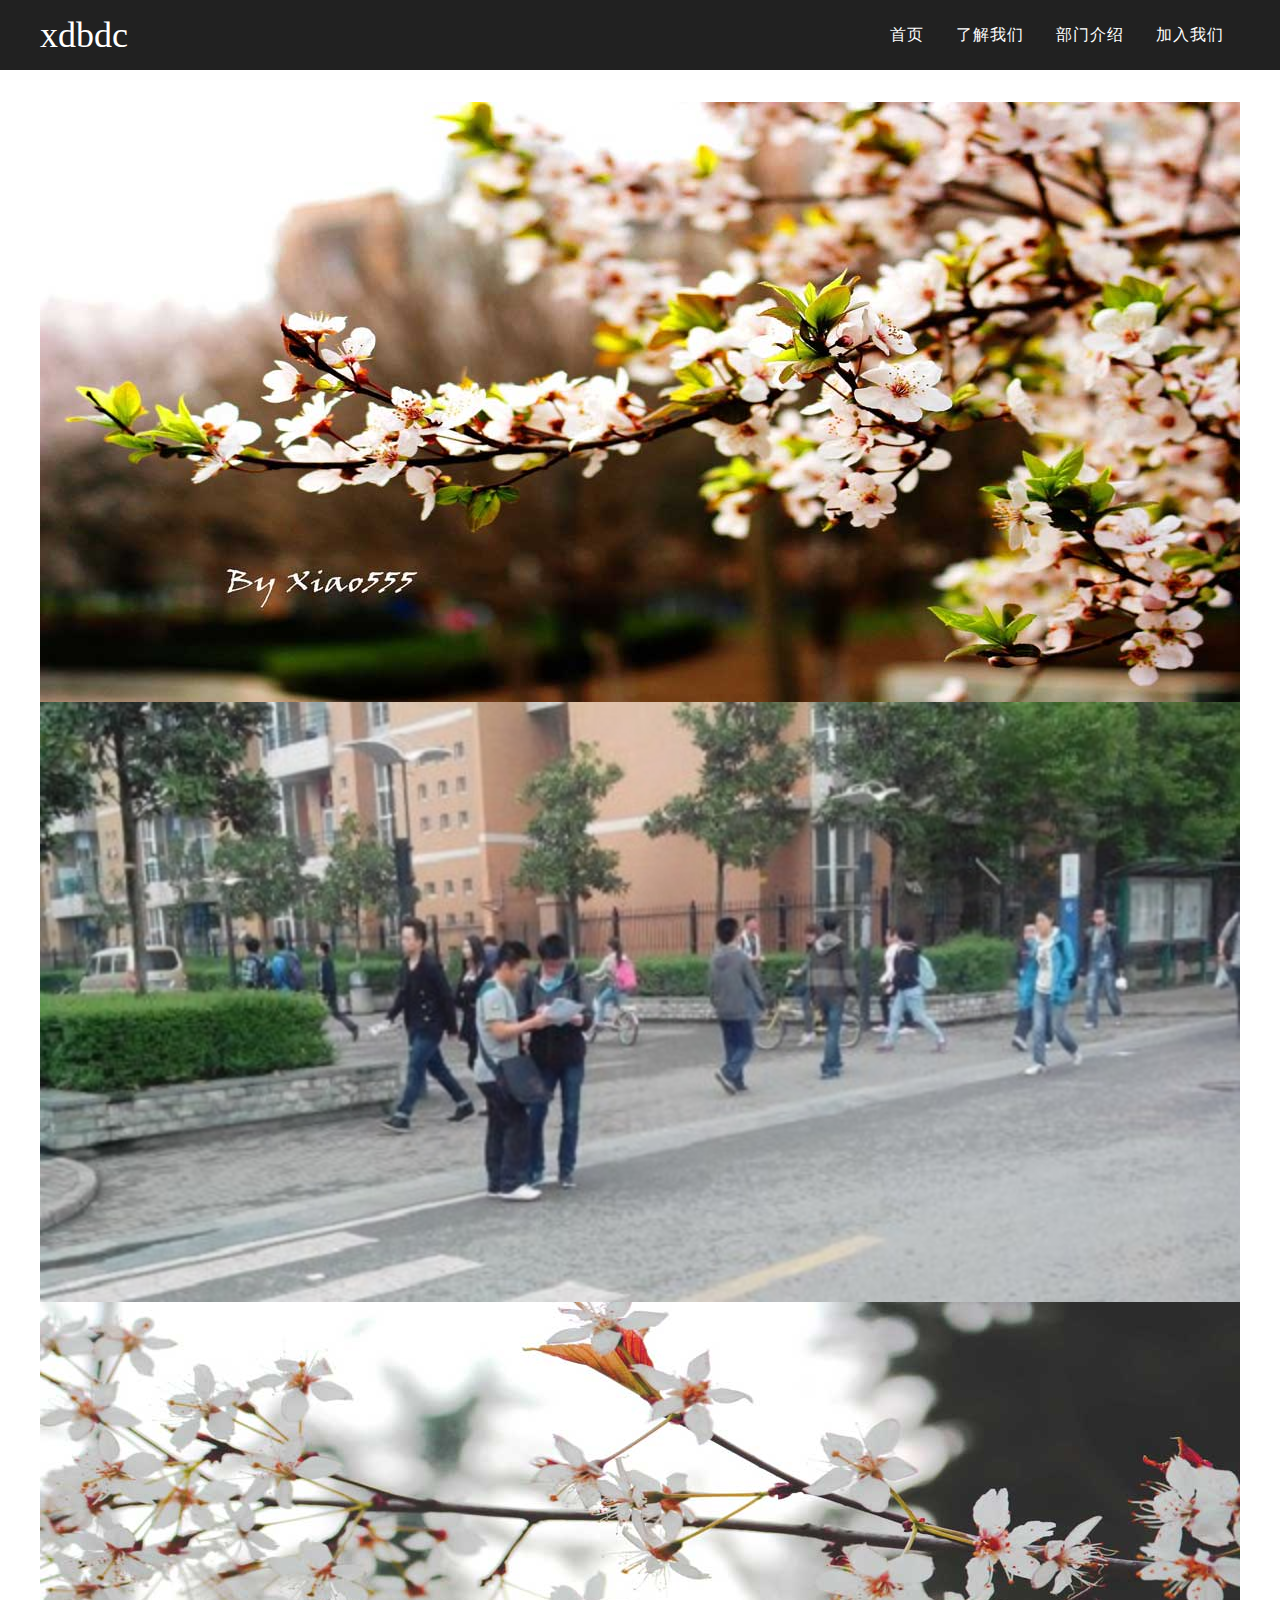
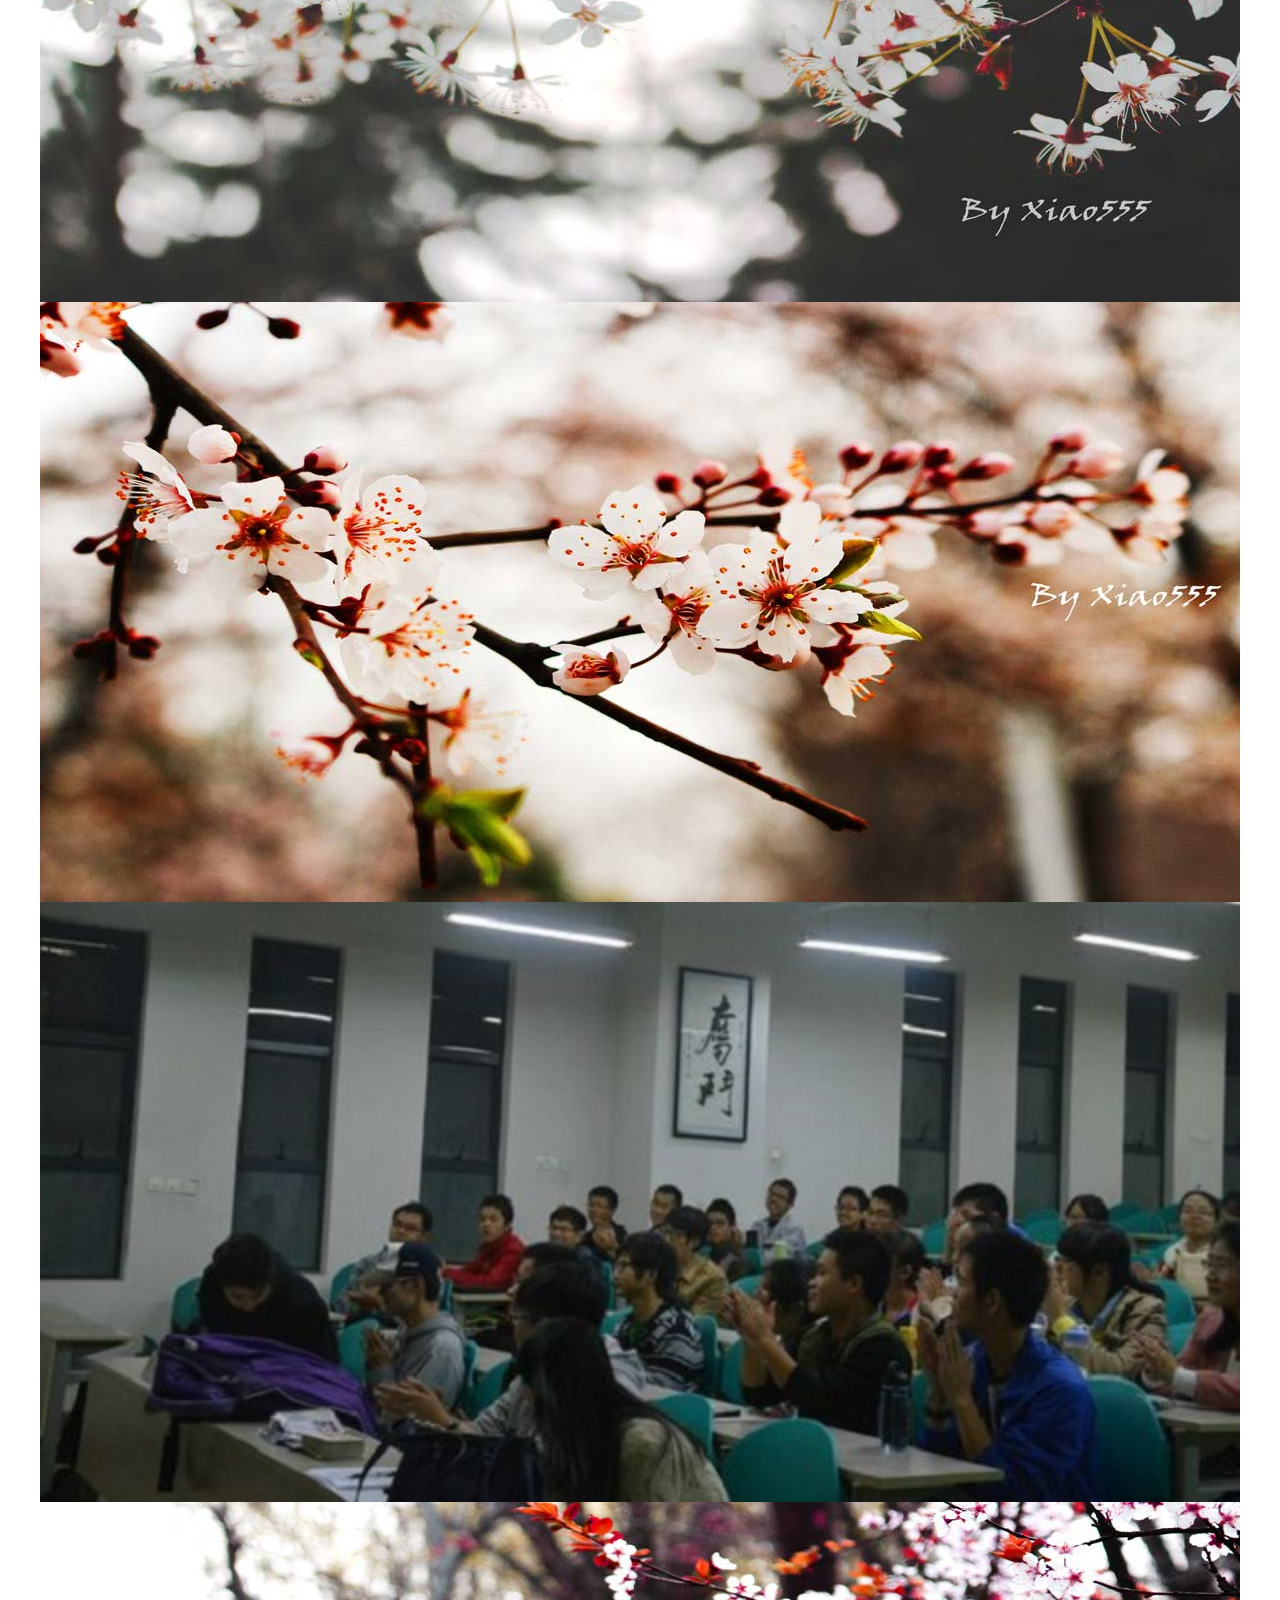
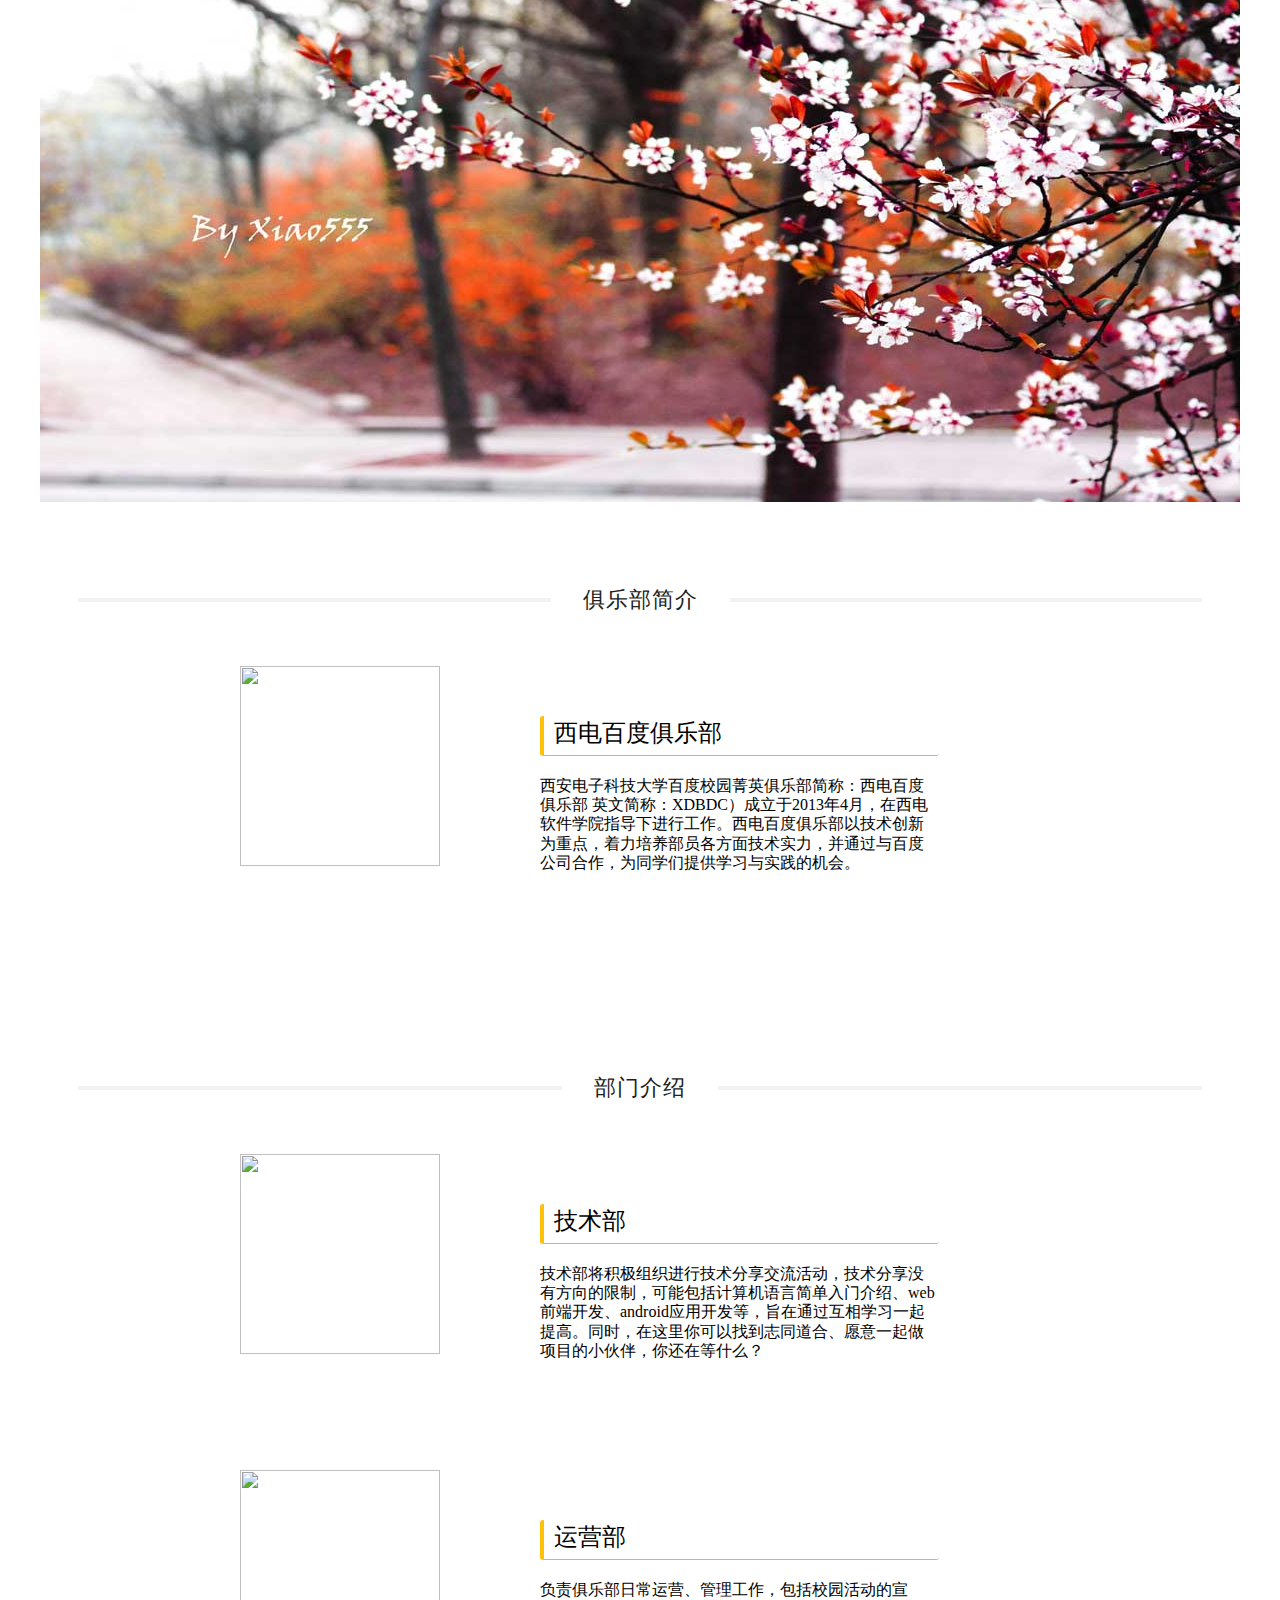
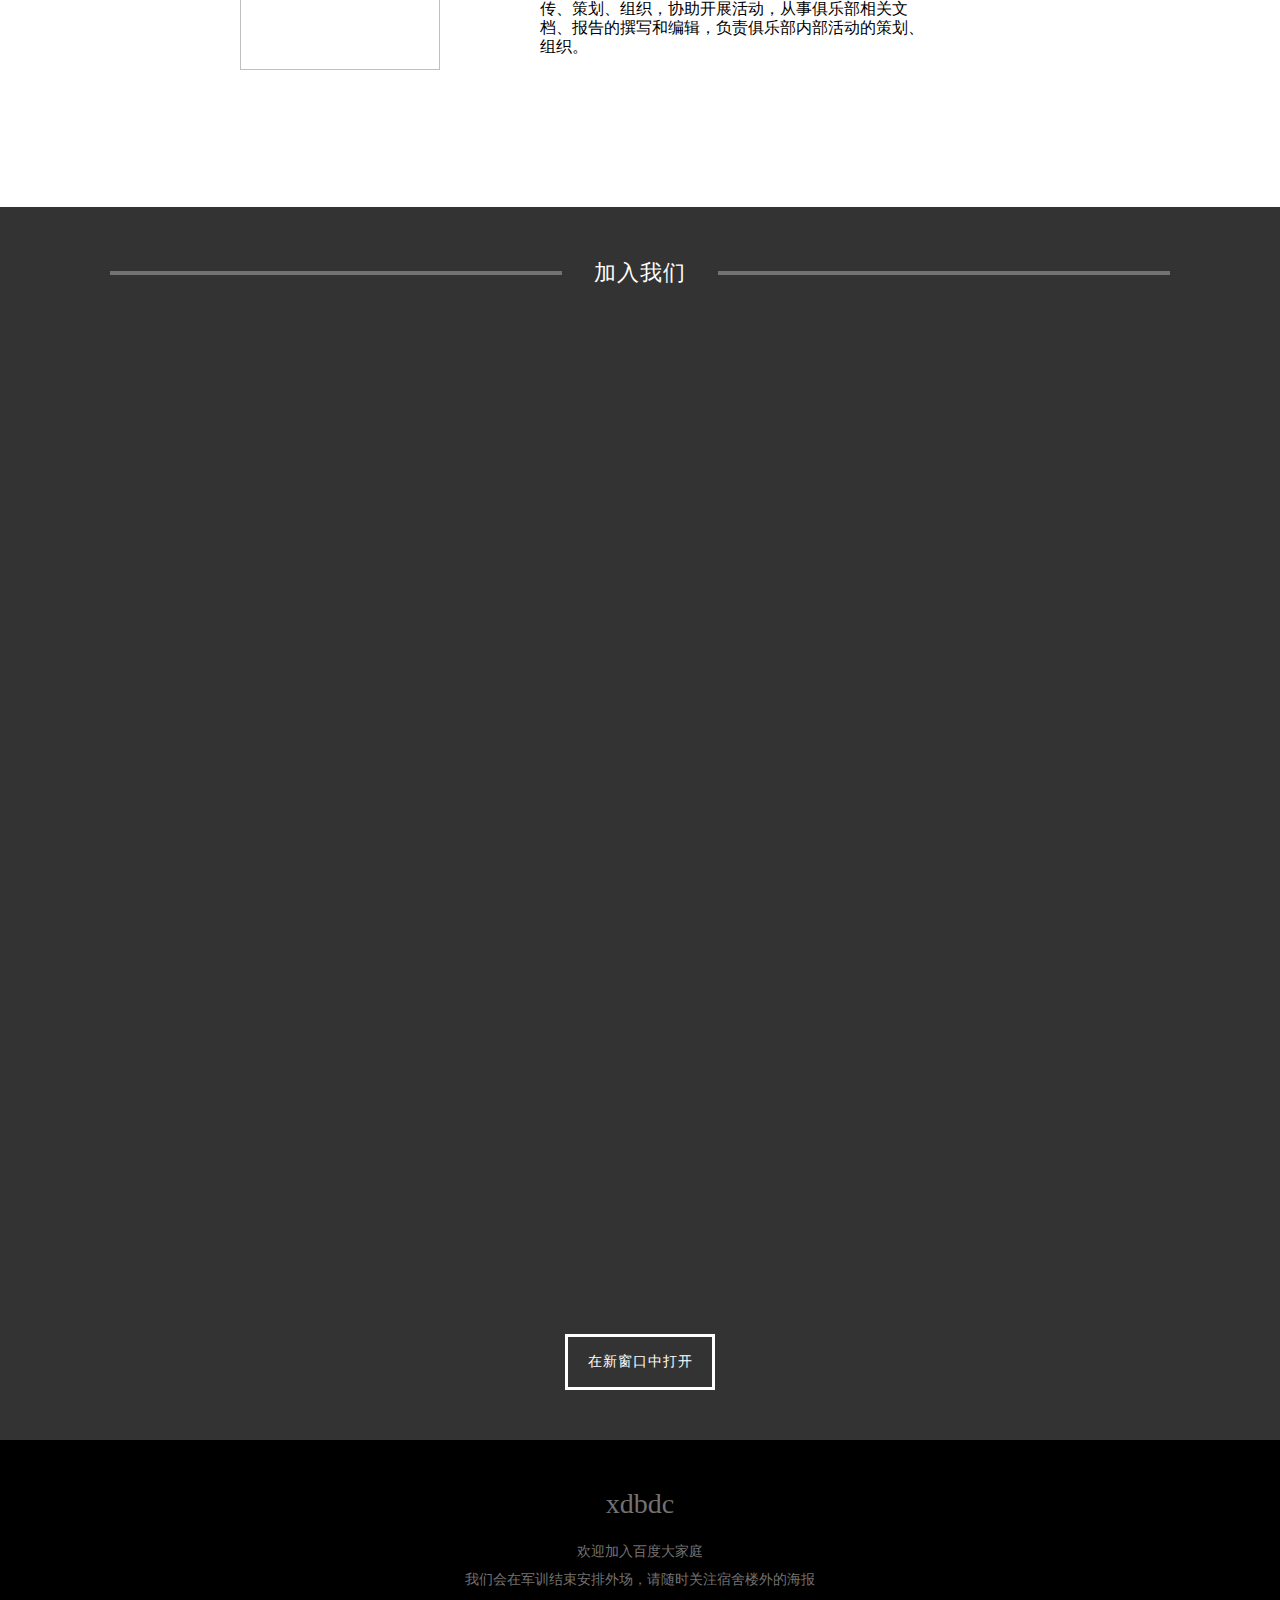
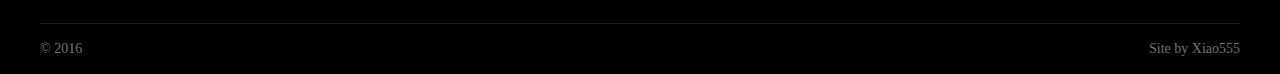
==== index.html @ b2551696 "test" ====
<!DOCTYPE html>
<html>
<head>
  <meta charset="utf-8">
  <meta name="viewport" content="width=device-width,initial-scale=1,maximum-scale=1,minimum-scale=1">
  <link href="https://fonts.googleapis.com/css?family=Oswald|Source+Sans+Pro:400,400i,700,700i" rel="stylesheet">
  <link rel="stylesheet" href="assets/style.css">
<script src="assets/jquery.min.js"></script>
</head>
<body class="home">
  <div class="wrapper">
    <header id="header">
  <div class="container clearfix">
    <i class="fa fa-bars" id="menu-toggle"></i>
    <div class="header-left fl clearfix">
      <a href="index.html" class="logo fl">
        <h2>xdbdc</h2>
      </a>
    </div>
    <div class="header-right fr">
      <nav class="main-menu fl">
        <ul class="clearfix">
        
          <li>
            <a href="index.html">首页</a>
          </li>
        
          <li>
            <a href="#intro">了解我们</a>
          </li>
        
          <li>
            <a href="#part">部门介绍</a>
          </li>
        
          <li>
            <a href="#join">加入我们</a>
          </li>
        
        </ul>
      </nav>
    </div>
  </div>
</header>
    
  
    <section id="home-hero" class="block">
      <div class="hero-container">
        <ul data-mode="fade" data-controls="false" data-auto="true">
          
            <li><img src="assets/data/slider_1.jpg" alt=""></li>
          
            <li><img src="assets/data/slider_2.jpg" alt=""></li>
          
            <li><img src="assets/data/slider_3.jpg" alt=""></li>
          
            <li><img src="assets/data/slider_4.jpg" alt=""></li>
          
            <li><img src="assets/data/slider_5.jpg" alt=""></li>
          
            <li><img src="assets/data/slider_6.jpg" alt=""></li>
          
            <li><img src="assets/data/slider_7.jpg" alt=""></li>
          
        </ul>
      </div>
    </section>
  
  
    <section id="intro">
      <div class="container">
        <h3 class="title"><span>俱乐部简介</span></h3>
        <div class="item">
          <img src="assets/images/logo.svg" alt="">
          <div class="text">
            <h4>西电百度俱乐部</h4>
            <p>西安电子科技大学百度校园菁英俱乐部简称：西电百度俱乐部 英文简称：XDBDC）成立于2013年4月，在西电软件学院指导下进行工作。西电百度俱乐部以技术创新为重点，着力培养部员各方面技术实力，并通过与百度公司合作，为同学们提供学习与实践的机会。</p>
          </div>
        </div>
      </div>
    </section>
  
  
    <section id="part" class="block">
      <div class="container">
        <h3 class="title"><span>部门介绍</span></h3>
        <div class="item">
          <img src="assets/images/part_1.jpg" alt="">
          <div class="text">
            <h4>技术部</h4>
            <p>技术部将积极组织进行技术分享交流活动，技术分享没有方向的限制，可能包括计算机语言简单入门介绍、web前端开发、android应用开发等，旨在通过互相学习一起提高。同时，在这里你可以找到志同道合、愿意一起做项目的小伙伴，你还在等什么？</p>
          </div>
        </div>
        <div class="item">
          <img src="assets/images/part_2.jpeg" alt="">
          <div class="text">
            <h4>运营部</h4>
            <p>负责俱乐部日常运营、管理工作，包括校园活动的宣传、策划、组织，协助开展活动，从事俱乐部相关文档、报告的撰写和编辑，负责俱乐部内部活动的策划、组织。</p>
          </div>
        </div>
      </div>
    </section>
  
  
    <section id="join" class="outer-block">
      <div class="container">
        <h3 class="title">
          <span class="white">加入我们</span>
        </h3>
        <iframe id="goldendata_form_HUELS1" src="https://jinshuju.net/f/HUELS1?background=white&banner=show&embedded=true" width="100%" frameborder=0 allowTransparency="true" height="991"></iframe>
        <button><a href="https://jinshuju.net/f/HUELS1" target="_blank">在新窗口中打开</a></button>
      </div>
    </section>
  

    <footer id="footer">
  <div class="footer-top">
    <div class="footer-middle">
      <a href="index.html" class="logo">xdbdc</a>
      欢迎加入百度大家庭 <br>我们会在军训结束安排外场，请随时关注宿舍楼外的海报
    </div>
    <div class="container">
      <div class="copyright clearfix">
        <div class="fl">
          © 2016 
        </div>
        <div class="fr">
          <a href="#" target="_blank">Site by Xiao555</a>
        </div>
      </div>
    </div>
  </div>
</footer>

<nav id="mobile-menu">
  <ul>
    
      <li class="menu-item">
        <a href="index.html" title="首页">首页</a>
        
      </li>
    
      <li class="menu-item">
        <a href="#intro" title="了解我们">了解我们</a>
        
      </li>
    
      <li class="menu-item">
        <a href="#part" title="部门介绍">部门介绍</a>
        
      </li>
    
      <li class="menu-item">
        <a href="#join" title="加入我们">加入我们</a>
        
      </li>
    
  </ul>
</nav>
  </div>
  <script src="assets/main.js"></script>
</body>
</html>
---- assets/style.css ----
.gold {
  color: #ffc107;
}
.purple {
  color: #4e42cc;
}
.dark-gray {
  color: #212121;
}
.gray {
  color: #727272;
}
.pale-gray {
  color: #f1f2f2;
}
.white {
  color: #fff;
}
.bg-gold {
  background-color: #ffc107;
}
.bg-purple {
  background-color: #4e42cc;
}
.bg-dark-gray {
  background-color: #212121;
}
.bg-gray {
  background-color: #727272;
}
.bg-pale-gray {
  background-color: #f1f2f2;
}
.caption {
  font-size: 14px;
  line-height: 18px;
}
@font-face {
  font-family: 'Corporate S';
  font-weight: 700;
  font-style: italic;
  src: url(static/de8474d314d0b4df4af454e95d6e009e.eot?#iefix) format('embedded-opentype'), url(static/b1103973f1064f4c0fa2ea797de1028c.woff) format('woff'), url(static/aaa81b161e9f74a77cdfb776da0bf2e1.ttf) format('truetype'), url(static/971e88f2b863d69119b842bb47eda521.svg#CorporateS-BoldItalic) format('svg');
}
@font-face {
  font-family: 'Corporate S';
  font-weight: 700;
  font-style: normal;
  src: url(static/ead3b5f259fa895d732da2e79f4614e3.eot?#iefix) format('embedded-opentype'), url(static/662875d84866cc5b17ce4a8110c3870c.woff) format('woff'), url(static/23917020766aaa3697242f7d72dbcbb5.ttf) format('truetype'), url(static/620ebd37d0d4339d26d59f2bc1345ffe.svg#CorporateS-Bold) format('svg');
}
@font-face {
  font-family: 'Corporate S';
  font-weight: 600;
  font-style: italic;
  src: url(static/dca9bfa7e4fc1e9cc88b2f2706fc7b06.eot?#iefix) format('embedded-opentype'), url(static/12f5267d2d731dc9270e5f16f03ed667.woff) format('woff'), url(static/5c399a973d7f7ef422c69f9696ddb32d.ttf) format('truetype'), url(static/341326c303ab94d7acf0c30629c05bc5.svg#CorporateS-DemiItalic) format('svg');
}
@font-face {
  font-family: 'Corporate S';
  font-weight: 600;
  font-style: normal;
  src: url(static/c0c698e06ee90b78a695800d0a072d8a.eot?#iefix) format('embedded-opentype'), url(static/7722b5bbb1848a57c3404ff40b20bc18.woff) format('woff'), url(static/d8f98ab483396589c973ae3809e383ac.ttf) format('truetype'), url(static/809c5e7a1a76c3702eca80597888da38.svg#CorporateS-Demi) format('svg');
}
@font-face {
  font-family: 'Corporate S';
  font-weight: 300;
  font-style: italic;
  src: url(static/340510cd42bc57b816c0bcbb0a3b3313.eot?#iefix) format('embedded-opentype'), url(static/e9d4aa6d81721a6892698a47017736e3.woff) format('woff'), url(static/57aeaf415eede725128392ef2be5fb33.ttf) format('truetype'), url(static/62d46f08c40dab1c35f86e60824209f6.svg#CorporateS-LightItalic) format('svg');
}
@font-face {
  font-family: 'Corporate S';
  font-weight: 300;
  font-style: normal;
  src: url(static/2f271a182c9ef6b237c0e4eea3629545.eot?#iefix) format('embedded-opentype'), url(static/a4fa2aacfa037bf746399ba3d3609f2f.woff) format('woff'), url(static/1ce0c9dab6f5c07e2b13d2b6b791a783.ttf) format('truetype'), url(static/5cf3aa0a003da0f807ec751cebee8c0f.svg#CorporateS-Light) format('svg');
}
@font-face {
  font-family: 'Corporate S';
  font-weight: 400;
  font-style: normal;
  src: url(static/d8dbfb3f2036f03084bebf7f60f4d305.eot?#iefix) format('embedded-opentype'), url(static/8fb856ac1cee696738219fb242d6cf29.woff) format('woff'), url(static/dac642753971ba9c3bfa0bb92caa1233.ttf) format('truetype'), url(static/e69be6f41e8c174c295d9faf62f25b37.svg#CorporateS-Regular) format('svg');
}
@font-face {
  font-family: 'Sansation';
  font-weight: 400;
  font-style: normal;
  src: url(static/fabb30f8a8c9903569399152d6e4e646.eot?#iefix) format('embedded-opentype'), url(static/03a59f5fc601db1ef1a49ec3d9603536.woff) format('woff'), url(static/b06ad7b83e55d7b3599a21635ab88644.ttf) format('truetype'), url(static/4d74f6391b6555581709675a0420fc20.svg#Sansation-Regular) format('svg');
}
@font-face {
  font-family: 'Sansation';
  font-weight: 700;
  font-style: normal;
  src: url(static/0fb56e11d1ca068cba01b42ae0f8144d.eot?#iefix) format('embedded-opentype'), url(static/17ccbbb67609c0f04256281467922bec.woff) format('woff'), url(static/37c961d1db011f138962a4c60f356346.ttf) format('truetype'), url(static/a5cc6e0555e8d904051033734b8bb50f.svg#Sansation-Bold) format('svg');
}
@font-face {
  font-family: 'Sansation';
  font-weight: 300;
  font-style: normal;
  src: url(static/b7e54e8b993a1053a81bfc429e7691ef.eot?#iefix) format('embedded-opentype'), url(static/2a12d8f1052759bfb5f935979ead01c7.woff) format('woff'), url(static/76d89f21a030d8bb911a341291e5fb7c.ttf) format('truetype'), url(static/87f40fe2f4e9d2a93f509318b6a93494.svg#Sansation-Light) format('svg');
}
@font-face {
  font-family: 'SourceSansPro';
  font-weight: 400;
  font-style: normal;
  src: url(static/f4e50e2dacfc8ea34333dba202be94c2.eot?#iefix) format('embedded-opentype'), url(static/de116c8228f4f475cd6edadda0c2f576.woff) format('woff'), url(static/ba6cad25afe01d394e830f548a7f94df.ttf) format('truetype'), url(static/b0718f66781abbfabb78a8fc6d8dcb37.svg#SourceSansPro-Regular) format('svg');
}
@font-face {
  font-family: 'SourceSansPro';
  font-weight: 700;
  font-style: normal;
  src: url(static/71685f44e557cbafb5c495eaf1a27f20.eot?#iefix) format('embedded-opentype'), url(static/54f2590c2ac000997e223ba867492320.woff) format('woff'), url(static/5c6c404eca1aa7c5951e05d7f2cf40eb.ttf) format('truetype'), url(static/3f5bc1d6ba355678c157fad45086b2ec.svg#SourceSansPro-Bold) format('svg');
}
@font-face {
  font-family: 'SourceSansPro';
  font-weight: 300;
  font-style: normal;
  src: url(static/cb618a0769bd92712ec6d8c064969b5c.eot?#iefix) format('embedded-opentype'), url(static/d3409dab7e5a2f4ecac8d57e59c6a50e.woff) format('woff'), url(static/b2e90cc01cdd1e2e6f214d5cb2ae5c26.ttf) format('truetype'), url(static/9b919c9f662045b2ebf9c4b16f7acca9.svg#SourceSansPro-Light) format('svg');
}
/*# sourceMappingURL=src/styles/stylus/fonts.css.map *//*!
 *  Font Awesome 4.6.3 by @davegandy - http://fontawesome.io - @fontawesome
 *  License - http://fontawesome.io/license (Font: SIL OFL 1.1, CSS: MIT License)
 */
/* FONT PATH
 * -------------------------- */
@font-face {
  font-family: 'FontAwesome';
  src: url(static/25a32416abee198dd821b0b17a198a8f.eot);
  src: url(static/25a32416abee198dd821b0b17a198a8f.eot?#iefix&v=4.6.3) format('embedded-opentype'), url(static/e6cf7c6ec7c2d6f670ae9d762604cb0b.woff2) format('woff2'), url(static/c8ddf1e5e5bf3682bc7bebf30f394148.woff) format('woff'), url(static/1dc35d25e61d819a9c357074014867ab.ttf) format('truetype'), url(static/d7c639084f684d66a1bc66855d193ed8.svg#fontawesomeregular) format('svg');
  font-weight: normal;
  font-style: normal;
}
.fa {
  display: inline-block;
  font: normal normal normal 14px/1 FontAwesome;
  font-size: inherit;
  text-rendering: auto;
  -webkit-font-smoothing: antialiased;
  -moz-osx-font-smoothing: grayscale;
}
/* makes the font 33% larger relative to the icon container */
.fa-lg {
  font-size: 1.33333333em;
  line-height: 0.75em;
  vertical-align: -15%;
}
.fa-2x {
  font-size: 2em;
}
.fa-3x {
  font-size: 3em;
}
.fa-4x {
  font-size: 4em;
}
.fa-5x {
  font-size: 5em;
}
.fa-fw {
  width: 1.28571429em;
  text-align: center;
}
.fa-ul {
  padding-left: 0;
  margin-left: 2.14285714em;
  list-style-type: none;
}
.fa-ul > li {
  position: relative;
}
.fa-li {
  position: absolute;
  left: -2.14285714em;
  width: 2.14285714em;
  top: 0.14285714em;
  text-align: center;
}
.fa-li.fa-lg {
  left: -1.85714286em;
}
.fa-border {
  padding: .2em .25em .15em;
  border: solid 0.08em #eeeeee;
  border-radius: .1em;
}
.fa-pull-left {
  float: left;
}
.fa-pull-right {
  float: right;
}
.fa.fa-pull-left {
  margin-right: .3em;
}
.fa.fa-pull-right {
  margin-left: .3em;
}
/* Deprecated as of 4.4.0 */
.pull-right {
  float: right;
}
.pull-left {
  float: left;
}
.fa.pull-left {
  margin-right: .3em;
}
.fa.pull-right {
  margin-left: .3em;
}
.fa-spin {
  -webkit-animation: fa-spin 2s infinite linear;
  animation: fa-spin 2s infinite linear;
}
.fa-pulse {
  -webkit-animation: fa-spin 1s infinite steps(8);
  animation: fa-spin 1s infinite steps(8);
}
@-webkit-keyframes fa-spin {
  0% {
    -webkit-transform: rotate(0deg);
    transform: rotate(0deg);
  }
  100% {
    -webkit-transform: rotate(359deg);
    transform: rotate(359deg);
  }
}
@keyframes fa-spin {
  0% {
    -webkit-transform: rotate(0deg);
    transform: rotate(0deg);
  }
  100% {
    -webkit-transform: rotate(359deg);
    transform: rotate(359deg);
  }
}
.fa-rotate-90 {
  -ms-filter: "progid:DXImageTransform.Microsoft.BasicImage(rotation=1)";
  -webkit-transform: rotate(90deg);
  -ms-transform: rotate(90deg);
  transform: rotate(90deg);
}
.fa-rotate-180 {
  -ms-filter: "progid:DXImageTransform.Microsoft.BasicImage(rotation=2)";
  -webkit-transform: rotate(180deg);
  -ms-transform: rotate(180deg);
  transform: rotate(180deg);
}
.fa-rotate-270 {
  -ms-filter: "progid:DXImageTransform.Microsoft.BasicImage(rotation=3)";
  -webkit-transform: rotate(270deg);
  -ms-transform: rotate(270deg);
  transform: rotate(270deg);
}
.fa-flip-horizontal {
  -ms-filter: "progid:DXImageTransform.Microsoft.BasicImage(rotation=0, mirror=1)";
  -webkit-transform: scale(-1, 1);
  -ms-transform: scale(-1, 1);
  transform: scale(-1, 1);
}
.fa-flip-vertical {
  -ms-filter: "progid:DXImageTransform.Microsoft.BasicImage(rotation=2, mirror=1)";
  -webkit-transform: scale(1, -1);
  -ms-transform: scale(1, -1);
  transform: scale(1, -1);
}
:root .fa-rotate-90,
:root .fa-rotate-180,
:root .fa-rotate-270,
:root .fa-flip-horizontal,
:root .fa-flip-vertical {
  filter: none;
}
.fa-stack {
  position: relative;
  display: inline-block;
  width: 2em;
  height: 2em;
  line-height: 2em;
  vertical-align: middle;
}
.fa-stack-1x,
.fa-stack-2x {
  position: absolute;
  left: 0;
  width: 100%;
  text-align: center;
}
.fa-stack-1x {
  line-height: inherit;
}
.fa-stack-2x {
  font-size: 2em;
}
.fa-inverse {
  color: #ffffff;
}
/* Font Awesome uses the Unicode Private Use Area (PUA) to ensure screen
   readers do not read off random characters that represent icons */
.fa-glass:before {
  content: "\F000";
}
.fa-music:before {
  content: "\F001";
}
.fa-search:before {
  content: "\F002";
}
.fa-envelope-o:before {
  content: "\F003";
}
.fa-heart:before {
  content: "\F004";
}
.fa-star:before {
  content: "\F005";
}
.fa-star-o:before {
  content: "\F006";
}
.fa-user:before {
  content: "\F007";
}
.fa-film:before {
  content: "\F008";
}
.fa-th-large:before {
  content: "\F009";
}
.fa-th:before {
  content: "\F00A";
}
.fa-th-list:before {
  content: "\F00B";
}
.fa-check:before {
  content: "\F00C";
}
.fa-remove:before,
.fa-close:before,
.fa-times:before {
  content: "\F00D";
}
.fa-search-plus:before {
  content: "\F00E";
}
.fa-search-minus:before {
  content: "\F010";
}
.fa-power-off:before {
  content: "\F011";
}
.fa-signal:before {
  content: "\F012";
}
.fa-gear:before,
.fa-cog:before {
  content: "\F013";
}
.fa-trash-o:before {
  content: "\F014";
}
.fa-home:before {
  content: "\F015";
}
.fa-file-o:before {
  content: "\F016";
}
.fa-clock-o:before {
  content: "\F017";
}
.fa-road:before {
  content: "\F018";
}
.fa-download:before {
  content: "\F019";
}
.fa-arrow-circle-o-down:before {
  content: "\F01A";
}
.fa-arrow-circle-o-up:before {
  content: "\F01B";
}
.fa-inbox:before {
  content: "\F01C";
}
.fa-play-circle-o:before {
  content: "\F01D";
}
.fa-rotate-right:before,
.fa-repeat:before {
  content: "\F01E";
}
.fa-refresh:before {
  content: "\F021";
}
.fa-list-alt:before {
  content: "\F022";
}
.fa-lock:before {
  content: "\F023";
}
.fa-flag:before {
  content: "\F024";
}
.fa-headphones:before {
  content: "\F025";
}
.fa-volume-off:before {
  content: "\F026";
}
.fa-volume-down:before {
  content: "\F027";
}
.fa-volume-up:before {
  content: "\F028";
}
.fa-qrcode:before {
  content: "\F029";
}
.fa-barcode:before {
  content: "\F02A";
}
.fa-tag:before {
  content: "\F02B";
}
.fa-tags:before {
  content: "\F02C";
}
.fa-book:before {
  content: "\F02D";
}
.fa-bookmark:before {
  content: "\F02E";
}
.fa-print:before {
  content: "\F02F";
}
.fa-camera:before {
  content: "\F030";
}
.fa-font:before {
  content: "\F031";
}
.fa-bold:before {
  content: "\F032";
}
.fa-italic:before {
  content: "\F033";
}
.fa-text-height:before {
  content: "\F034";
}
.fa-text-width:before {
  content: "\F035";
}
.fa-align-left:before {
  content: "\F036";
}
.fa-align-center:before {
  content: "\F037";
}
.fa-align-right:before {
  content: "\F038";
}
.fa-align-justify:before {
  content: "\F039";
}
.fa-list:before {
  content: "\F03A";
}
.fa-dedent:before,
.fa-outdent:before {
  content: "\F03B";
}
.fa-indent:before {
  content: "\F03C";
}
.fa-video-camera:before {
  content: "\F03D";
}
.fa-photo:before,
.fa-image:before,
.fa-picture-o:before {
  content: "\F03E";
}
.fa-pencil:before {
  content: "\F040";
}
.fa-map-marker:before {
  content: "\F041";
}
.fa-adjust:before {
  content: "\F042";
}
.fa-tint:before {
  content: "\F043";
}
.fa-edit:before,
.fa-pencil-square-o:before {
  content: "\F044";
}
.fa-share-square-o:before {
  content: "\F045";
}
.fa-check-square-o:before {
  content: "\F046";
}
.fa-arrows:before {
  content: "\F047";
}
.fa-step-backward:before {
  content: "\F048";
}
.fa-fast-backward:before {
  content: "\F049";
}
.fa-backward:before {
  content: "\F04A";
}
.fa-play:before {
  content: "\F04B";
}
.fa-pause:before {
  content: "\F04C";
}
.fa-stop:before {
  content: "\F04D";
}
.fa-forward:before {
  content: "\F04E";
}
.fa-fast-forward:before {
  content: "\F050";
}
.fa-step-forward:before {
  content: "\F051";
}
.fa-eject:before {
  content: "\F052";
}
.fa-chevron-left:before {
  content: "\F053";
}
.fa-chevron-right:before {
  content: "\F054";
}
.fa-plus-circle:before {
  content: "\F055";
}
.fa-minus-circle:before {
  content: "\F056";
}
.fa-times-circle:before {
  content: "\F057";
}
.fa-check-circle:before {
  content: "\F058";
}
.fa-question-circle:before {
  content: "\F059";
}
.fa-info-circle:before {
  content: "\F05A";
}
.fa-crosshairs:before {
  content: "\F05B";
}
.fa-times-circle-o:before {
  content: "\F05C";
}
.fa-check-circle-o:before {
  content: "\F05D";
}
.fa-ban:before {
  content: "\F05E";
}
.fa-arrow-left:before {
  content: "\F060";
}
.fa-arrow-right:before {
  content: "\F061";
}
.fa-arrow-up:before {
  content: "\F062";
}
.fa-arrow-down:before {
  content: "\F063";
}
.fa-mail-forward:before,
.fa-share:before {
  content: "\F064";
}
.fa-expand:before {
  content: "\F065";
}
.fa-compress:before {
  content: "\F066";
}
.fa-plus:before {
  content: "\F067";
}
.fa-minus:before {
  content: "\F068";
}
.fa-asterisk:before {
  content: "\F069";
}
.fa-exclamation-circle:before {
  content: "\F06A";
}
.fa-gift:before {
  content: "\F06B";
}
.fa-leaf:before {
  content: "\F06C";
}
.fa-fire:before {
  content: "\F06D";
}
.fa-eye:before {
  content: "\F06E";
}
.fa-eye-slash:before {
  content: "\F070";
}
.fa-warning:before,
.fa-exclamation-triangle:before {
  content: "\F071";
}
.fa-plane:before {
  content: "\F072";
}
.fa-calendar:before {
  content: "\F073";
}
.fa-random:before {
  content: "\F074";
}
.fa-comment:before {
  content: "\F075";
}
.fa-magnet:before {
  content: "\F076";
}
.fa-chevron-up:before {
  content: "\F077";
}
.fa-chevron-down:before {
  content: "\F078";
}
.fa-retweet:before {
  content: "\F079";
}
.fa-shopping-cart:before {
  content: "\F07A";
}
.fa-folder:before {
  content: "\F07B";
}
.fa-folder-open:before {
  content: "\F07C";
}
.fa-arrows-v:before {
  content: "\F07D";
}
.fa-arrows-h:before {
  content: "\F07E";
}
.fa-bar-chart-o:before,
.fa-bar-chart:before {
  content: "\F080";
}
.fa-twitter-square:before {
  content: "\F081";
}
.fa-facebook-square:before {
  content: "\F082";
}
.fa-camera-retro:before {
  content: "\F083";
}
.fa-key:before {
  content: "\F084";
}
.fa-gears:before,
.fa-cogs:before {
  content: "\F085";
}
.fa-comments:before {
  content: "\F086";
}
.fa-thumbs-o-up:before {
  content: "\F087";
}
.fa-thumbs-o-down:before {
  content: "\F088";
}
.fa-star-half:before {
  content: "\F089";
}
.fa-heart-o:before {
  content: "\F08A";
}
.fa-sign-out:before {
  content: "\F08B";
}
.fa-linkedin-square:before {
  content: "\F08C";
}
.fa-thumb-tack:before {
  content: "\F08D";
}
.fa-external-link:before {
  content: "\F08E";
}
.fa-sign-in:before {
  content: "\F090";
}
.fa-trophy:before {
  content: "\F091";
}
.fa-github-square:before {
  content: "\F092";
}
.fa-upload:before {
  content: "\F093";
}
.fa-lemon-o:before {
  content: "\F094";
}
.fa-phone:before {
  content: "\F095";
}
.fa-square-o:before {
  content: "\F096";
}
.fa-bookmark-o:before {
  content: "\F097";
}
.fa-phone-square:before {
  content: "\F098";
}
.fa-twitter:before {
  content: "\F099";
}
.fa-facebook-f:before,
.fa-facebook:before {
  content: "\F09A";
}
.fa-github:before {
  content: "\F09B";
}
.fa-unlock:before {
  content: "\F09C";
}
.fa-credit-card:before {
  content: "\F09D";
}
.fa-feed:before,
.fa-rss:before {
  content: "\F09E";
}
.fa-hdd-o:before {
  content: "\F0A0";
}
.fa-bullhorn:before {
  content: "\F0A1";
}
.fa-bell:before {
  content: "\F0F3";
}
.fa-certificate:before {
  content: "\F0A3";
}
.fa-hand-o-right:before {
  content: "\F0A4";
}
.fa-hand-o-left:before {
  content: "\F0A5";
}
.fa-hand-o-up:before {
  content: "\F0A6";
}
.fa-hand-o-down:before {
  content: "\F0A7";
}
.fa-arrow-circle-left:before {
  content: "\F0A8";
}
.fa-arrow-circle-right:before {
  content: "\F0A9";
}
.fa-arrow-circle-up:before {
  content: "\F0AA";
}
.fa-arrow-circle-down:before {
  content: "\F0AB";
}
.fa-globe:before {
  content: "\F0AC";
}
.fa-wrench:before {
  content: "\F0AD";
}
.fa-tasks:before {
  content: "\F0AE";
}
.fa-filter:before {
  content: "\F0B0";
}
.fa-briefcase:before {
  content: "\F0B1";
}
.fa-arrows-alt:before {
  content: "\F0B2";
}
.fa-group:before,
.fa-users:before {
  content: "\F0C0";
}
.fa-chain:before,
.fa-link:before {
  content: "\F0C1";
}
.fa-cloud:before {
  content: "\F0C2";
}
.fa-flask:before {
  content: "\F0C3";
}
.fa-cut:before,
.fa-scissors:before {
  content: "\F0C4";
}
.fa-copy:before,
.fa-files-o:before {
  content: "\F0C5";
}
.fa-paperclip:before {
  content: "\F0C6";
}
.fa-save:before,
.fa-floppy-o:before {
  content: "\F0C7";
}
.fa-square:before {
  content: "\F0C8";
}
.fa-navicon:before,
.fa-reorder:before,
.fa-bars:before {
  content: "\F0C9";
}
.fa-list-ul:before {
  content: "\F0CA";
}
.fa-list-ol:before {
  content: "\F0CB";
}
.fa-strikethrough:before {
  content: "\F0CC";
}
.fa-underline:before {
  content: "\F0CD";
}
.fa-table:before {
  content: "\F0CE";
}
.fa-magic:before {
  content: "\F0D0";
}
.fa-truck:before {
  content: "\F0D1";
}
.fa-pinterest:before {
  content: "\F0D2";
}
.fa-pinterest-square:before {
  content: "\F0D3";
}
.fa-google-plus-square:before {
  content: "\F0D4";
}
.fa-google-plus:before {
  content: "\F0D5";
}
.fa-money:before {
  content: "\F0D6";
}
.fa-caret-down:before {
  content: "\F0D7";
}
.fa-caret-up:before {
  content: "\F0D8";
}
.fa-caret-left:before {
  content: "\F0D9";
}
.fa-caret-right:before {
  content: "\F0DA";
}
.fa-columns:before {
  content: "\F0DB";
}
.fa-unsorted:before,
.fa-sort:before {
  content: "\F0DC";
}
.fa-sort-down:before,
.fa-sort-desc:before {
  content: "\F0DD";
}
.fa-sort-up:before,
.fa-sort-asc:before {
  content: "\F0DE";
}
.fa-envelope:before {
  content: "\F0E0";
}
.fa-linkedin:before {
  content: "\F0E1";
}
.fa-rotate-left:before,
.fa-undo:before {
  content: "\F0E2";
}
.fa-legal:before,
.fa-gavel:before {
  content: "\F0E3";
}
.fa-dashboard:before,
.fa-tachometer:before {
  content: "\F0E4";
}
.fa-comment-o:before {
  content: "\F0E5";
}
.fa-comments-o:before {
  content: "\F0E6";
}
.fa-flash:before,
.fa-bolt:before {
  content: "\F0E7";
}
.fa-sitemap:before {
  content: "\F0E8";
}
.fa-umbrella:before {
  content: "\F0E9";
}
.fa-paste:before,
.fa-clipboard:before {
  content: "\F0EA";
}
.fa-lightbulb-o:before {
  content: "\F0EB";
}
.fa-exchange:before {
  content: "\F0EC";
}
.fa-cloud-download:before {
  content: "\F0ED";
}
.fa-cloud-upload:before {
  content: "\F0EE";
}
.fa-user-md:before {
  content: "\F0F0";
}
.fa-stethoscope:before {
  content: "\F0F1";
}
.fa-suitcase:before {
  content: "\F0F2";
}
.fa-bell-o:before {
  content: "\F0A2";
}
.fa-coffee:before {
  content: "\F0F4";
}
.fa-cutlery:before {
  content: "\F0F5";
}
.fa-file-text-o:before {
  content: "\F0F6";
}
.fa-building-o:before {
  content: "\F0F7";
}
.fa-hospital-o:before {
  content: "\F0F8";
}
.fa-ambulance:before {
  content: "\F0F9";
}
.fa-medkit:before {
  content: "\F0FA";
}
.fa-fighter-jet:before {
  content: "\F0FB";
}
.fa-beer:before {
  content: "\F0FC";
}
.fa-h-square:before {
  content: "\F0FD";
}
.fa-plus-square:before {
  content: "\F0FE";
}
.fa-angle-double-left:before {
  content: "\F100";
}
.fa-angle-double-right:before {
  content: "\F101";
}
.fa-angle-double-up:before {
  content: "\F102";
}
.fa-angle-double-down:before {
  content: "\F103";
}
.fa-angle-left:before {
  content: "\F104";
}
.fa-angle-right:before {
  content: "\F105";
}
.fa-angle-up:before {
  content: "\F106";
}
.fa-angle-down:before {
  content: "\F107";
}
.fa-desktop:before {
  content: "\F108";
}
.fa-laptop:before {
  content: "\F109";
}
.fa-tablet:before {
  content: "\F10A";
}
.fa-mobile-phone:before,
.fa-mobile:before {
  content: "\F10B";
}
.fa-circle-o:before {
  content: "\F10C";
}
.fa-quote-left:before {
  content: "\F10D";
}
.fa-quote-right:before {
  content: "\F10E";
}
.fa-spinner:before {
  content: "\F110";
}
.fa-circle:before {
  content: "\F111";
}
.fa-mail-reply:before,
.fa-reply:before {
  content: "\F112";
}
.fa-github-alt:before {
  content: "\F113";
}
.fa-folder-o:before {
  content: "\F114";
}
.fa-folder-open-o:before {
  content: "\F115";
}
.fa-smile-o:before {
  content: "\F118";
}
.fa-frown-o:before {
  content: "\F119";
}
.fa-meh-o:before {
  content: "\F11A";
}
.fa-gamepad:before {
  content: "\F11B";
}
.fa-keyboard-o:before {
  content: "\F11C";
}
.fa-flag-o:before {
  content: "\F11D";
}
.fa-flag-checkered:before {
  content: "\F11E";
}
.fa-terminal:before {
  content: "\F120";
}
.fa-code:before {
  content: "\F121";
}
.fa-mail-reply-all:before,
.fa-reply-all:before {
  content: "\F122";
}
.fa-star-half-empty:before,
.fa-star-half-full:before,
.fa-star-half-o:before {
  content: "\F123";
}
.fa-location-arrow:before {
  content: "\F124";
}
.fa-crop:before {
  content: "\F125";
}
.fa-code-fork:before {
  content: "\F126";
}
.fa-unlink:before,
.fa-chain-broken:before {
  content: "\F127";
}
.fa-question:before {
  content: "\F128";
}
.fa-info:before {
  content: "\F129";
}
.fa-exclamation:before {
  content: "\F12A";
}
.fa-superscript:before {
  content: "\F12B";
}
.fa-subscript:before {
  content: "\F12C";
}
.fa-eraser:before {
  content: "\F12D";
}
.fa-puzzle-piece:before {
  content: "\F12E";
}
.fa-microphone:before {
  content: "\F130";
}
.fa-microphone-slash:before {
  content: "\F131";
}
.fa-shield:before {
  content: "\F132";
}
.fa-calendar-o:before {
  content: "\F133";
}
.fa-fire-extinguisher:before {
  content: "\F134";
}
.fa-rocket:before {
  content: "\F135";
}
.fa-maxcdn:before {
  content: "\F136";
}
.fa-chevron-circle-left:before {
  content: "\F137";
}
.fa-chevron-circle-right:before {
  content: "\F138";
}
.fa-chevron-circle-up:before {
  content: "\F139";
}
.fa-chevron-circle-down:before {
  content: "\F13A";
}
.fa-html5:before {
  content: "\F13B";
}
.fa-css3:before {
  content: "\F13C";
}
.fa-anchor:before {
  content: "\F13D";
}
.fa-unlock-alt:before {
  content: "\F13E";
}
.fa-bullseye:before {
  content: "\F140";
}
.fa-ellipsis-h:before {
  content: "\F141";
}
.fa-ellipsis-v:before {
  content: "\F142";
}
.fa-rss-square:before {
  content: "\F143";
}
.fa-play-circle:before {
  content: "\F144";
}
.fa-ticket:before {
  content: "\F145";
}
.fa-minus-square:before {
  content: "\F146";
}
.fa-minus-square-o:before {
  content: "\F147";
}
.fa-level-up:before {
  content: "\F148";
}
.fa-level-down:before {
  content: "\F149";
}
.fa-check-square:before {
  content: "\F14A";
}
.fa-pencil-square:before {
  content: "\F14B";
}
.fa-external-link-square:before {
  content: "\F14C";
}
.fa-share-square:before {
  content: "\F14D";
}
.fa-compass:before {
  content: "\F14E";
}
.fa-toggle-down:before,
.fa-caret-square-o-down:before {
  content: "\F150";
}
.fa-toggle-up:before,
.fa-caret-square-o-up:before {
  content: "\F151";
}
.fa-toggle-right:before,
.fa-caret-square-o-right:before {
  content: "\F152";
}
.fa-euro:before,
.fa-eur:before {
  content: "\F153";
}
.fa-gbp:before {
  content: "\F154";
}
.fa-dollar:before,
.fa-usd:before {
  content: "\F155";
}
.fa-rupee:before,
.fa-inr:before {
  content: "\F156";
}
.fa-cny:before,
.fa-rmb:before,
.fa-yen:before,
.fa-jpy:before {
  content: "\F157";
}
.fa-ruble:before,
.fa-rouble:before,
.fa-rub:before {
  content: "\F158";
}
.fa-won:before,
.fa-krw:before {
  content: "\F159";
}
.fa-bitcoin:before,
.fa-btc:before {
  content: "\F15A";
}
.fa-file:before {
  content: "\F15B";
}
.fa-file-text:before {
  content: "\F15C";
}
.fa-sort-alpha-asc:before {
  content: "\F15D";
}
.fa-sort-alpha-desc:before {
  content: "\F15E";
}
.fa-sort-amount-asc:before {
  content: "\F160";
}
.fa-sort-amount-desc:before {
  content: "\F161";
}
.fa-sort-numeric-asc:before {
  content: "\F162";
}
.fa-sort-numeric-desc:before {
  content: "\F163";
}
.fa-thumbs-up:before {
  content: "\F164";
}
.fa-thumbs-down:before {
  content: "\F165";
}
.fa-youtube-square:before {
  content: "\F166";
}
.fa-youtube:before {
  content: "\F167";
}
.fa-xing:before {
  content: "\F168";
}
.fa-xing-square:before {
  content: "\F169";
}
.fa-youtube-play:before {
  content: "\F16A";
}
.fa-dropbox:before {
  content: "\F16B";
}
.fa-stack-overflow:before {
  content: "\F16C";
}
.fa-instagram:before {
  content: "\F16D";
}
.fa-flickr:before {
  content: "\F16E";
}
.fa-adn:before {
  content: "\F170";
}
.fa-bitbucket:before {
  content: "\F171";
}
.fa-bitbucket-square:before {
  content: "\F172";
}
.fa-tumblr:before {
  content: "\F173";
}
.fa-tumblr-square:before {
  content: "\F174";
}
.fa-long-arrow-down:before {
  content: "\F175";
}
.fa-long-arrow-up:before {
  content: "\F176";
}
.fa-long-arrow-left:before {
  content: "\F177";
}
.fa-long-arrow-right:before {
  content: "\F178";
}
.fa-apple:before {
  content: "\F179";
}
.fa-windows:before {
  content: "\F17A";
}
.fa-android:before {
  content: "\F17B";
}
.fa-linux:before {
  content: "\F17C";
}
.fa-dribbble:before {
  content: "\F17D";
}
.fa-skype:before {
  content: "\F17E";
}
.fa-foursquare:before {
  content: "\F180";
}
.fa-trello:before {
  content: "\F181";
}
.fa-female:before {
  content: "\F182";
}
.fa-male:before {
  content: "\F183";
}
.fa-gittip:before,
.fa-gratipay:before {
  content: "\F184";
}
.fa-sun-o:before {
  content: "\F185";
}
.fa-moon-o:before {
  content: "\F186";
}
.fa-archive:before {
  content: "\F187";
}
.fa-bug:before {
  content: "\F188";
}
.fa-vk:before {
  content: "\F189";
}
.fa-weibo:before {
  content: "\F18A";
}
.fa-renren:before {
  content: "\F18B";
}
.fa-pagelines:before {
  content: "\F18C";
}
.fa-stack-exchange:before {
  content: "\F18D";
}
.fa-arrow-circle-o-right:before {
  content: "\F18E";
}
.fa-arrow-circle-o-left:before {
  content: "\F190";
}
.fa-toggle-left:before,
.fa-caret-square-o-left:before {
  content: "\F191";
}
.fa-dot-circle-o:before {
  content: "\F192";
}
.fa-wheelchair:before {
  content: "\F193";
}
.fa-vimeo-square:before {
  content: "\F194";
}
.fa-turkish-lira:before,
.fa-try:before {
  content: "\F195";
}
.fa-plus-square-o:before {
  content: "\F196";
}
.fa-space-shuttle:before {
  content: "\F197";
}
.fa-slack:before {
  content: "\F198";
}
.fa-envelope-square:before {
  content: "\F199";
}
.fa-wordpress:before {
  content: "\F19A";
}
.fa-openid:before {
  content: "\F19B";
}
.fa-institution:before,
.fa-bank:before,
.fa-university:before {
  content: "\F19C";
}
.fa-mortar-board:before,
.fa-graduation-cap:before {
  content: "\F19D";
}
.fa-yahoo:before {
  content: "\F19E";
}
.fa-google:before {
  content: "\F1A0";
}
.fa-reddit:before {
  content: "\F1A1";
}
.fa-reddit-square:before {
  content: "\F1A2";
}
.fa-stumbleupon-circle:before {
  content: "\F1A3";
}
.fa-stumbleupon:before {
  content: "\F1A4";
}
.fa-delicious:before {
  content: "\F1A5";
}
.fa-digg:before {
  content: "\F1A6";
}
.fa-pied-piper-pp:before {
  content: "\F1A7";
}
.fa-pied-piper-alt:before {
  content: "\F1A8";
}
.fa-drupal:before {
  content: "\F1A9";
}
.fa-joomla:before {
  content: "\F1AA";
}
.fa-language:before {
  content: "\F1AB";
}
.fa-fax:before {
  content: "\F1AC";
}
.fa-building:before {
  content: "\F1AD";
}
.fa-child:before {
  content: "\F1AE";
}
.fa-paw:before {
  content: "\F1B0";
}
.fa-spoon:before {
  content: "\F1B1";
}
.fa-cube:before {
  content: "\F1B2";
}
.fa-cubes:before {
  content: "\F1B3";
}
.fa-behance:before {
  content: "\F1B4";
}
.fa-behance-square:before {
  content: "\F1B5";
}
.fa-steam:before {
  content: "\F1B6";
}
.fa-steam-square:before {
  content: "\F1B7";
}
.fa-recycle:before {
  content: "\F1B8";
}
.fa-automobile:before,
.fa-car:before {
  content: "\F1B9";
}
.fa-cab:before,
.fa-taxi:before {
  content: "\F1BA";
}
.fa-tree:before {
  content: "\F1BB";
}
.fa-spotify:before {
  content: "\F1BC";
}
.fa-deviantart:before {
  content: "\F1BD";
}
.fa-soundcloud:before {
  content: "\F1BE";
}
.fa-database:before {
  content: "\F1C0";
}
.fa-file-pdf-o:before {
  content: "\F1C1";
}
.fa-file-word-o:before {
  content: "\F1C2";
}
.fa-file-excel-o:before {
  content: "\F1C3";
}
.fa-file-powerpoint-o:before {
  content: "\F1C4";
}
.fa-file-photo-o:before,
.fa-file-picture-o:before,
.fa-file-image-o:before {
  content: "\F1C5";
}
.fa-file-zip-o:before,
.fa-file-archive-o:before {
  content: "\F1C6";
}
.fa-file-sound-o:before,
.fa-file-audio-o:before {
  content: "\F1C7";
}
.fa-file-movie-o:before,
.fa-file-video-o:before {
  content: "\F1C8";
}
.fa-file-code-o:before {
  content: "\F1C9";
}
.fa-vine:before {
  content: "\F1CA";
}
.fa-codepen:before {
  content: "\F1CB";
}
.fa-jsfiddle:before {
  content: "\F1CC";
}
.fa-life-bouy:before,
.fa-life-buoy:before,
.fa-life-saver:before,
.fa-support:before,
.fa-life-ring:before {
  content: "\F1CD";
}
.fa-circle-o-notch:before {
  content: "\F1CE";
}
.fa-ra:before,
.fa-resistance:before,
.fa-rebel:before {
  content: "\F1D0";
}
.fa-ge:before,
.fa-empire:before {
  content: "\F1D1";
}
.fa-git-square:before {
  content: "\F1D2";
}
.fa-git:before {
  content: "\F1D3";
}
.fa-y-combinator-square:before,
.fa-yc-square:before,
.fa-hacker-news:before {
  content: "\F1D4";
}
.fa-tencent-weibo:before {
  content: "\F1D5";
}
.fa-qq:before {
  content: "\F1D6";
}
.fa-wechat:before,
.fa-weixin:before {
  content: "\F1D7";
}
.fa-send:before,
.fa-paper-plane:before {
  content: "\F1D8";
}
.fa-send-o:before,
.fa-paper-plane-o:before {
  content: "\F1D9";
}
.fa-history:before {
  content: "\F1DA";
}
.fa-circle-thin:before {
  content: "\F1DB";
}
.fa-header:before {
  content: "\F1DC";
}
.fa-paragraph:before {
  content: "\F1DD";
}
.fa-sliders:before {
  content: "\F1DE";
}
.fa-share-alt:before {
  content: "\F1E0";
}
.fa-share-alt-square:before {
  content: "\F1E1";
}
.fa-bomb:before {
  content: "\F1E2";
}
.fa-soccer-ball-o:before,
.fa-futbol-o:before {
  content: "\F1E3";
}
.fa-tty:before {
  content: "\F1E4";
}
.fa-binoculars:before {
  content: "\F1E5";
}
.fa-plug:before {
  content: "\F1E6";
}
.fa-slideshare:before {
  content: "\F1E7";
}
.fa-twitch:before {
  content: "\F1E8";
}
.fa-yelp:before {
  content: "\F1E9";
}
.fa-newspaper-o:before {
  content: "\F1EA";
}
.fa-wifi:before {
  content: "\F1EB";
}
.fa-calculator:before {
  content: "\F1EC";
}
.fa-paypal:before {
  content: "\F1ED";
}
.fa-google-wallet:before {
  content: "\F1EE";
}
.fa-cc-visa:before {
  content: "\F1F0";
}
.fa-cc-mastercard:before {
  content: "\F1F1";
}
.fa-cc-discover:before {
  content: "\F1F2";
}
.fa-cc-amex:before {
  content: "\F1F3";
}
.fa-cc-paypal:before {
  content: "\F1F4";
}
.fa-cc-stripe:before {
  content: "\F1F5";
}
.fa-bell-slash:before {
  content: "\F1F6";
}
.fa-bell-slash-o:before {
  content: "\F1F7";
}
.fa-trash:before {
  content: "\F1F8";
}
.fa-copyright:before {
  content: "\F1F9";
}
.fa-at:before {
  content: "\F1FA";
}
.fa-eyedropper:before {
  content: "\F1FB";
}
.fa-paint-brush:before {
  content: "\F1FC";
}
.fa-birthday-cake:before {
  content: "\F1FD";
}
.fa-area-chart:before {
  content: "\F1FE";
}
.fa-pie-chart:before {
  content: "\F200";
}
.fa-line-chart:before {
  content: "\F201";
}
.fa-lastfm:before {
  content: "\F202";
}
.fa-lastfm-square:before {
  content: "\F203";
}
.fa-toggle-off:before {
  content: "\F204";
}
.fa-toggle-on:before {
  content: "\F205";
}
.fa-bicycle:before {
  content: "\F206";
}
.fa-bus:before {
  content: "\F207";
}
.fa-ioxhost:before {
  content: "\F208";
}
.fa-angellist:before {
  content: "\F209";
}
.fa-cc:before {
  content: "\F20A";
}
.fa-shekel:before,
.fa-sheqel:before,
.fa-ils:before {
  content: "\F20B";
}
.fa-meanpath:before {
  content: "\F20C";
}
.fa-buysellads:before {
  content: "\F20D";
}
.fa-connectdevelop:before {
  content: "\F20E";
}
.fa-dashcube:before {
  content: "\F210";
}
.fa-forumbee:before {
  content: "\F211";
}
.fa-leanpub:before {
  content: "\F212";
}
.fa-sellsy:before {
  content: "\F213";
}
.fa-shirtsinbulk:before {
  content: "\F214";
}
.fa-simplybuilt:before {
  content: "\F215";
}
.fa-skyatlas:before {
  content: "\F216";
}
.fa-cart-plus:before {
  content: "\F217";
}
.fa-cart-arrow-down:before {
  content: "\F218";
}
.fa-diamond:before {
  content: "\F219";
}
.fa-ship:before {
  content: "\F21A";
}
.fa-user-secret:before {
  content: "\F21B";
}
.fa-motorcycle:before {
  content: "\F21C";
}
.fa-street-view:before {
  content: "\F21D";
}
.fa-heartbeat:before {
  content: "\F21E";
}
.fa-venus:before {
  content: "\F221";
}
.fa-mars:before {
  content: "\F222";
}
.fa-mercury:before {
  content: "\F223";
}
.fa-intersex:before,
.fa-transgender:before {
  content: "\F224";
}
.fa-transgender-alt:before {
  content: "\F225";
}
.fa-venus-double:before {
  content: "\F226";
}
.fa-mars-double:before {
  content: "\F227";
}
.fa-venus-mars:before {
  content: "\F228";
}
.fa-mars-stroke:before {
  content: "\F229";
}
.fa-mars-stroke-v:before {
  content: "\F22A";
}
.fa-mars-stroke-h:before {
  content: "\F22B";
}
.fa-neuter:before {
  content: "\F22C";
}
.fa-genderless:before {
  content: "\F22D";
}
.fa-facebook-official:before {
  content: "\F230";
}
.fa-pinterest-p:before {
  content: "\F231";
}
.fa-whatsapp:before {
  content: "\F232";
}
.fa-server:before {
  content: "\F233";
}
.fa-user-plus:before {
  content: "\F234";
}
.fa-user-times:before {
  content: "\F235";
}
.fa-hotel:before,
.fa-bed:before {
  content: "\F236";
}
.fa-viacoin:before {
  content: "\F237";
}
.fa-train:before {
  content: "\F238";
}
.fa-subway:before {
  content: "\F239";
}
.fa-medium:before {
  content: "\F23A";
}
.fa-yc:before,
.fa-y-combinator:before {
  content: "\F23B";
}
.fa-optin-monster:before {
  content: "\F23C";
}
.fa-opencart:before {
  content: "\F23D";
}
.fa-expeditedssl:before {
  content: "\F23E";
}
.fa-battery-4:before,
.fa-battery-full:before {
  content: "\F240";
}
.fa-battery-3:before,
.fa-battery-three-quarters:before {
  content: "\F241";
}
.fa-battery-2:before,
.fa-battery-half:before {
  content: "\F242";
}
.fa-battery-1:before,
.fa-battery-quarter:before {
  content: "\F243";
}
.fa-battery-0:before,
.fa-battery-empty:before {
  content: "\F244";
}
.fa-mouse-pointer:before {
  content: "\F245";
}
.fa-i-cursor:before {
  content: "\F246";
}
.fa-object-group:before {
  content: "\F247";
}
.fa-object-ungroup:before {
  content: "\F248";
}
.fa-sticky-note:before {
  content: "\F249";
}
.fa-sticky-note-o:before {
  content: "\F24A";
}
.fa-cc-jcb:before {
  content: "\F24B";
}
.fa-cc-diners-club:before {
  content: "\F24C";
}
.fa-clone:before {
  content: "\F24D";
}
.fa-balance-scale:before {
  content: "\F24E";
}
.fa-hourglass-o:before {
  content: "\F250";
}
.fa-hourglass-1:before,
.fa-hourglass-start:before {
  content: "\F251";
}
.fa-hourglass-2:before,
.fa-hourglass-half:before {
  content: "\F252";
}
.fa-hourglass-3:before,
.fa-hourglass-end:before {
  content: "\F253";
}
.fa-hourglass:before {
  content: "\F254";
}
.fa-hand-grab-o:before,
.fa-hand-rock-o:before {
  content: "\F255";
}
.fa-hand-stop-o:before,
.fa-hand-paper-o:before {
  content: "\F256";
}
.fa-hand-scissors-o:before {
  content: "\F257";
}
.fa-hand-lizard-o:before {
  content: "\F258";
}
.fa-hand-spock-o:before {
  content: "\F259";
}
.fa-hand-pointer-o:before {
  content: "\F25A";
}
.fa-hand-peace-o:before {
  content: "\F25B";
}
.fa-trademark:before {
  content: "\F25C";
}
.fa-registered:before {
  content: "\F25D";
}
.fa-creative-commons:before {
  content: "\F25E";
}
.fa-gg:before {
  content: "\F260";
}
.fa-gg-circle:before {
  content: "\F261";
}
.fa-tripadvisor:before {
  content: "\F262";
}
.fa-odnoklassniki:before {
  content: "\F263";
}
.fa-odnoklassniki-square:before {
  content: "\F264";
}
.fa-get-pocket:before {
  content: "\F265";
}
.fa-wikipedia-w:before {
  content: "\F266";
}
.fa-safari:before {
  content: "\F267";
}
.fa-chrome:before {
  content: "\F268";
}
.fa-firefox:before {
  content: "\F269";
}
.fa-opera:before {
  content: "\F26A";
}
.fa-internet-explorer:before {
  content: "\F26B";
}
.fa-tv:before,
.fa-television:before {
  content: "\F26C";
}
.fa-contao:before {
  content: "\F26D";
}
.fa-500px:before {
  content: "\F26E";
}
.fa-amazon:before {
  content: "\F270";
}
.fa-calendar-plus-o:before {
  content: "\F271";
}
.fa-calendar-minus-o:before {
  content: "\F272";
}
.fa-calendar-times-o:before {
  content: "\F273";
}
.fa-calendar-check-o:before {
  content: "\F274";
}
.fa-industry:before {
  content: "\F275";
}
.fa-map-pin:before {
  content: "\F276";
}
.fa-map-signs:before {
  content: "\F277";
}
.fa-map-o:before {
  content: "\F278";
}
.fa-map:before {
  content: "\F279";
}
.fa-commenting:before {
  content: "\F27A";
}
.fa-commenting-o:before {
  content: "\F27B";
}
.fa-houzz:before {
  content: "\F27C";
}
.fa-vimeo:before {
  content: "\F27D";
}
.fa-black-tie:before {
  content: "\F27E";
}
.fa-fonticons:before {
  content: "\F280";
}
.fa-reddit-alien:before {
  content: "\F281";
}
.fa-edge:before {
  content: "\F282";
}
.fa-credit-card-alt:before {
  content: "\F283";
}
.fa-codiepie:before {
  content: "\F284";
}
.fa-modx:before {
  content: "\F285";
}
.fa-fort-awesome:before {
  content: "\F286";
}
.fa-usb:before {
  content: "\F287";
}
.fa-product-hunt:before {
  content: "\F288";
}
.fa-mixcloud:before {
  content: "\F289";
}
.fa-scribd:before {
  content: "\F28A";
}
.fa-pause-circle:before {
  content: "\F28B";
}
.fa-pause-circle-o:before {
  content: "\F28C";
}
.fa-stop-circle:before {
  content: "\F28D";
}
.fa-stop-circle-o:before {
  content: "\F28E";
}
.fa-shopping-bag:before {
  content: "\F290";
}
.fa-shopping-basket:before {
  content: "\F291";
}
.fa-hashtag:before {
  content: "\F292";
}
.fa-bluetooth:before {
  content: "\F293";
}
.fa-bluetooth-b:before {
  content: "\F294";
}
.fa-percent:before {
  content: "\F295";
}
.fa-gitlab:before {
  content: "\F296";
}
.fa-wpbeginner:before {
  content: "\F297";
}
.fa-wpforms:before {
  content: "\F298";
}
.fa-envira:before {
  content: "\F299";
}
.fa-universal-access:before {
  content: "\F29A";
}
.fa-wheelchair-alt:before {
  content: "\F29B";
}
.fa-question-circle-o:before {
  content: "\F29C";
}
.fa-blind:before {
  content: "\F29D";
}
.fa-audio-description:before {
  content: "\F29E";
}
.fa-volume-control-phone:before {
  content: "\F2A0";
}
.fa-braille:before {
  content: "\F2A1";
}
.fa-assistive-listening-systems:before {
  content: "\F2A2";
}
.fa-asl-interpreting:before,
.fa-american-sign-language-interpreting:before {
  content: "\F2A3";
}
.fa-deafness:before,
.fa-hard-of-hearing:before,
.fa-deaf:before {
  content: "\F2A4";
}
.fa-glide:before {
  content: "\F2A5";
}
.fa-glide-g:before {
  content: "\F2A6";
}
.fa-signing:before,
.fa-sign-language:before {
  content: "\F2A7";
}
.fa-low-vision:before {
  content: "\F2A8";
}
.fa-viadeo:before {
  content: "\F2A9";
}
.fa-viadeo-square:before {
  content: "\F2AA";
}
.fa-snapchat:before {
  content: "\F2AB";
}
.fa-snapchat-ghost:before {
  content: "\F2AC";
}
.fa-snapchat-square:before {
  content: "\F2AD";
}
.fa-pied-piper:before {
  content: "\F2AE";
}
.fa-first-order:before {
  content: "\F2B0";
}
.fa-yoast:before {
  content: "\F2B1";
}
.fa-themeisle:before {
  content: "\F2B2";
}
.fa-google-plus-circle:before,
.fa-google-plus-official:before {
  content: "\F2B3";
}
.fa-fa:before,
.fa-font-awesome:before {
  content: "\F2B4";
}
.sr-only {
  position: absolute;
  width: 1px;
  height: 1px;
  padding: 0;
  margin: -1px;
  overflow: hidden;
  clip: rect(0, 0, 0, 0);
  border: 0;
}
.sr-only-focusable:active,
.sr-only-focusable:focus {
  position: static;
  width: auto;
  height: auto;
  margin: 0;
  overflow: visible;
  clip: auto;
}
.gold {
  color: #ffc107;
}
.purple {
  color: #4e42cc;
}
.dark-gray {
  color: #212121;
}
.gray {
  color: #727272;
}
.pale-gray {
  color: #f1f2f2;
}
.white {
  color: #fff;
}
.bg-gold {
  background-color: #ffc107;
}
.bg-purple {
  background-color: #4e42cc;
}
.bg-dark-gray {
  background-color: #212121;
}
.bg-gray {
  background-color: #727272;
}
.bg-pale-gray {
  background-color: #f1f2f2;
}
.caption {
  font-size: 14px;
  line-height: 18px;
}
@charset "utf-8";
html,
body,
div,
span,
applet,
object,
iframe,
h1,
h2,
h3,
h4,
h5,
h6,
p,
blockquote,
pre,
a,
abbr,
acronym,
address,
big,
cite,
code,
del,
dfn,
em,
img,
ins,
kbd,
q,
s,
samp,
small,
strike,
strong,
sub,
sup,
tt,
var,
dl,
dt,
dd,
ol,
ul,
li,
fieldset,
form,
label,
legend,
table,
caption,
tbody,
tfoot,
thead,
tr,
th,
td {
  margin: 0;
  padding: 0;
  border: 0;
  outline: 0;
  font-weight: inherit;
  font-style: inherit;
  font-family: inherit;
  font-size: 100%;
  vertical-align: baseline;
}
body {
  line-height: 1;
  color: #000;
  background: #fff;
}
ol,
ul {
  list-style: none;
}
table {
  border-collapse: separate;
  border-spacing: 0;
  vertical-align: middle;
}
caption,
th,
td {
  text-align: left;
  font-weight: normal;
  vertical-align: middle;
}
a img {
  border: none;
}
*,
*:before,
*:after {
  box-sizing: border-box;
}
body {
  -webkit-font-smoothing: antialiased;
  -moz-osx-font-smoothing: grayscale;
  -webkit-text-size-adjust: none;
  -webkit-overflow-scrolling: touch;
}
button,
input[type="submit"],
input[type="checkbox"],
input[type="radio"],
select {
  cursor: pointer;
  border: 0;
  outline: none;
}
input,
button {
  margin: 0;
  padding: 0;
}
input::-moz-focus-inner,
button::-moz-focus-inner {
  border: 0;
  padding: 0;
}
.hidden {
  display: none;
}
.left,
.alignleft,
.fl {
  float: left;
}
.right,
.alignright,
.fr {
  float: right;
}
.clear {
  clear: both;
}
.pointer {
  cursor: pointer;
}
input {
  outline: none;
  border: 0;
}
button {
  background-color: #fff;
  border: none;
}
a {
  text-decoration: none;
}
table {
  border-collapse: separate;
}
input:focus {
  outline: none;
}
i {
  font-style: normal;
}
.clearfix,
.cols,
.row {
  zoom: 1;
}
.clearfix:before,
.cols:before,
.row:before,
.clearfix:after,
.cols:after,
.row:after {
  content: "";
  display: table;
}
.clearfix:after,
.cols:after,
.row:after {
  clear: both;
}
ol,
ul {
  list-style: none;
}
input,
textarea {
  border-radius: 0;
  box-shadow: none;
  margin: 0;
  font-family: inherit;
}
strong {
  font-weight: 700;
}
.bx-viewport {
  -webkit-transform: translateZ(0);
  transform: translateZ(0);
  z-index: 1;
}
#__bs_notify__ {
  opacity: 0.4;
  -ms-filter: "progid:DXImageTransform.Microsoft.Alpha(Opacity=40)";
  filter: alpha(opacity=40);
  pointer-events: none;
}
#wpadminbar {
  width: auto;
  min-width: 0;
  opacity: 0.5;
  -ms-filter: "progid:DXImageTransform.Microsoft.Alpha(Opacity=50)";
  filter: alpha(opacity=50);
  -webkit-transition: all 0.5s ease-out;
  transition: all 0.5s ease-out;
}
#wpadminbar:hover {
  opacity: 1;
  -ms-filter: none;
  -webkit-filter: none;
          filter: none;
}
#wpadminbar #wp-admin-bar-customize,
#wpadminbar #wp-admin-bar-wp-logo,
#wpadminbar #wp-admin-bar-comments,
#wpadminbar #wp-admin-bar-themes,
#wpadminbar #wp-admin-bar-new-content,
#wpadminbar #wp-admin-bar-search,
#wpadminbar #wp-admin-bar-top-secondary,
#wpadminbar #wp-admin-bar-updates {
  display: none;
}
@media screen and (max-width: 768px) {
  #wpadminbar {
    display: none;
  }
}
/*# sourceMappingURL=src/styles/stylus/base.css.map */.gold {
  color: #ffc107;
}
.purple {
  color: #4e42cc;
}
.dark-gray {
  color: #212121;
}
.gray {
  color: #727272;
}
.pale-gray {
  color: #f1f2f2;
}
.white {
  color: #fff;
}
.bg-gold {
  background-color: #ffc107;
}
.bg-purple {
  background-color: #4e42cc;
}
.bg-dark-gray {
  background-color: #212121;
}
.bg-gray {
  background-color: #727272;
}
.bg-pale-gray {
  background-color: #f1f2f2;
}
.caption {
  font-size: 14px;
  line-height: 18px;
}
body {
  font-family: 'Sansation', 'Microsoft YaHei', sanf-serif;
  line-height: 1.2;
  overflow-x: hidden;
  padding-top: 70px;
}
@media screen and (max-width: 499px) {
  body {
    padding-top: 50px;
  }
}
.wrapper {
  position: relative;
  left: 0;
  -webkit-transition: left 0.5s ease-out;
  transition: left 0.5s ease-out;
}
.menu-open .wrapper {
  left: 250px;
}
.container {
  max-width: 1124px;
  margin: 0 auto;
  padding: 0 32px;
}
#header .container,
#footer .container,
#hero .container {
  max-width: 1200px;
  padding: 0;
}
.products-main .container {
  max-width: 1420px;
}
@media screen and (max-width: 499px) {
  .container {
    padding: 0 20px;
  }
}
.max-1024 {
  max-width: 1024px;
  margin: 0 auto;
}
.max-960 {
  max-width: 960px;
  margin: 0 auto;
}
.max-800 {
  max-width: 800px;
  margin: 0 auto;
}
.w-85 {
  width: 85%;
  margin: 0 auto;
}
.row {
  margin-left: -16px;
  margin-right: -16px;
}
.row [class*="col-"] {
  padding: 0 16px;
  float: left;
}
.row .col-1,
.row [class*="col-1"] {
  width: 8.333333333333332%;
}
.row .col-2,
.row [class*="col-2"] {
  width: 16.666666666666664%;
}
.row .col-3,
.row [class*="col-3"] {
  width: 25%;
}
.row .col-4,
.row [class*="col-4"] {
  width: 33.33333333333333%;
}
.row .col-5,
.row [class*="col-5"] {
  width: 41.66666666666667%;
}
.row .col-6,
.row [class*="col-6"] {
  width: 50%;
}
.row .col-7,
.row [class*="col-7"] {
  width: 58.333333333333336%;
}
.row .col-8,
.row [class*="col-8"] {
  width: 66.66666666666666%;
}
.row .col-9,
.row [class*="col-9"] {
  width: 75%;
}
.row .col-10,
.row [class*="col-10"] {
  width: 83.33333333333334%;
}
.row .col-11,
.row [class*="col-11"] {
  width: 91.66666666666666%;
}
.row .col-12,
.row [class*="col-12"] {
  width: 100%;
}
h1 {
  font-size: 60px;
  line-height: 1.2;
  font-family: os;
  font-weight: 400;
  letter-spacing: 1px;
  text-transform: uppercase;
}
h2 {
  font-size: 36px;
  line-height: 46px;
  font-family: os;
  font-weight: 400;
}
h3 {
  font-size: 22px;
  line-height: 32px;
  font-family: os;
  font-weight: 400;
}
h4 {
  font-size: 24px;
  line-height: 34px;
  font-weight: 400;
}
h5 {
  font-size: 18px;
  line-height: 28px;
  font-family: os;
  font-weight: 400;
}
h6 {
  font-size: 14px;
  line-height: 24px;
  font-family: os;
  font-weight: 400;
}
.btn {
  text-align: center;
  margin-top: 32px;
}
.btn a {
  min-width: 250px;
  background: #fff;
  border: 3px solid #212121;
  font-family: os;
  font-size: 14px;
  line-height: 20px;
  padding: 15px 20px;
  letter-spacing: 1px;
  color: #212121;
  -webkit-transition: all 0.3s;
  transition: all 0.3s;
  text-transform: uppercase;
  text-align: center;
  display: inline-block;
}
.btn a:hover {
  background: #212121;
  color: #fff;
}
h1.title {
  text-align: center;
  color: #212121;
  margin-bottom: 70px;
}
@media screen and (max-width: 899px) and (min-width: 500px) {
  h1.title {
    margin-bottom: 50px;
  }
}
@media screen and (max-width: 499px) {
  h1.title {
    font-size: 36px;
    line-height: 46px;
    font-family: os;
    font-weight: 400;
    margin-bottom: 30px;
  }
}
h3.title {
  text-align: center;
  position: relative;
  color: #212121;
  letter-spacing: 1px;
  margin-bottom: 50px;
}
h3.title:before {
  content: "";
  width: 100%;
  height: 4px;
  background: #f1f2f2;
  position: absolute;
  top: 50%;
  left: 0;
  margin-top: -2px;
  z-index: -1;
}
h3.title span {
  display: inline-block;
  background: #fff;
  padding: 0 32px;
}
@media screen and (max-width: 499px) {
  h3.title span {
    padding: 0 12px;
    font-size: 18px;
    line-height: 28px;
    font-family: os;
    font-weight: 400;
  }
}
.center {
  text-align: center;
}
.block {
  margin: 50px 0;
}
.outer-block {
  padding: 50px 0;
}
.hero {
  display: block;
  height: 420px;
  background-size: cover;
  background-position: center;
}
@media screen and (max-width: 899px) and (min-width: 500px) {
  .hero {
    height: 250px;
  }
}
@media screen and (max-width: 499px) {
  .hero {
    height: 150px;
  }
}
.sidebar-scroll {
  max-height: 475px;
  overflow-y: auto;
}
.no-scroll {
  overflow: hidden !important;
  width: auto;
}
.no-scroll body {
  overflow: hidden !important;
}
/*# sourceMappingURL=src/styles/stylus/common.css.map */.gold {
  color: #ffc107;
}
.purple {
  color: #4e42cc;
}
.dark-gray {
  color: #212121;
}
.gray {
  color: #727272;
}
.pale-gray {
  color: #f1f2f2;
}
.white {
  color: #fff;
}
.bg-gold {
  background-color: #ffc107;
}
.bg-purple {
  background-color: #4e42cc;
}
.bg-dark-gray {
  background-color: #212121;
}
.bg-gray {
  background-color: #727272;
}
.bg-pale-gray {
  background-color: #f1f2f2;
}
.caption {
  font-size: 14px;
  line-height: 18px;
}
#header {
  position: fixed;
  top: 0;
  left: 0;
  width: 100%;
  font-family: 'Sansation', 'Microsoft YaHei', sanf-serif;
  padding: 0 32px;
  background: #212121;
  z-index: 999;
}
#header .container {
  position: relative;
}
#header #menu-toggle {
  display: none;
}
#header .logo {
  display: block;
  padding: 12px 0;
  width: 300px;
}
#header .logo h2 {
  color: #fff;
  font-family: 'Sansation', 'Microsoft YaHei', sanf-serif;
  -webkit-transition: all 0.5s ease-out;
  transition: all 0.5s ease-out;
}
#header .logo h2:hover {
  color: #ffc107;
}
@media screen and (max-width: 900px) {
  #header {
    padding: 0 24px 0 0;
  }
  #header #menu-toggle {
    display: block;
    position: relative;
    z-index: 9;
    font-size: 24px;
    color: #fff;
    float: left;
    width: 70px;
    text-align: center;
    line-height: 20px;
    padding: 25px 0;
    cursor: pointer;
  }
  .menu-open #header #menu-toggle {
    color: #ffc107;
    background: #000;
  }
  #header .logo {
    margin-left: 20px;
  }
}
@media screen and (max-width: 499px) {
  #header {
    padding: 0;
  }
  #header #menu-toggle {
    font-size: 18px;
    width: 50px;
    padding: 15px 0;
  }
  #header .logo {
    width: 145px;
    padding: 8px 0;
    margin-left: 10px;
  }
  #header .logo h2 {
    font-size: 24px;
    line-height: 34px;
    font-weight: 400;
  }
}
.main-menu {
  margin-left: 16px;
  font-size: 16px;
  line-height: 20px;
  text-transform: uppercase;
}
.main-menu > ul > li {
  float: left;
}
.main-menu > ul > li > a {
  display: block;
  padding: 25px 16px;
  letter-spacing: 1px;
  color: #fff;
  -webkit-transition: color 0.5s ease-out;
  transition: color 0.5s ease-out;
}
.main-menu > ul > li[class*="current"] > a,
.main-menu > ul > li[class^="current"] > a,
.main-menu > ul > li > a:hover {
  color: #ffc107;
}
.main-menu > ul > li.has-children:hover > a {
  background: #000;
  color: #ffc107;
}
.main-menu > ul > li.has-children:hover .drop-down {
  opacity: 1;
  -ms-filter: none;
  -webkit-filter: none;
          filter: none;
  z-index: 9;
  pointer-events: auto;
}
@media screen and (max-width: 900px) {
  .main-menu {
    display: none;
  }
}
/*# sourceMappingURL=src/styles/stylus/header.css.map */.gold {
  color: #ffc107;
}
.purple {
  color: #4e42cc;
}
.dark-gray {
  color: #212121;
}
.gray {
  color: #727272;
}
.pale-gray {
  color: #f1f2f2;
}
.white {
  color: #fff;
}
.bg-gold {
  background-color: #ffc107;
}
.bg-purple {
  background-color: #4e42cc;
}
.bg-dark-gray {
  background-color: #212121;
}
.bg-gray {
  background-color: #727272;
}
.bg-pale-gray {
  background-color: #f1f2f2;
}
.caption {
  font-size: 14px;
  line-height: 18px;
}
#footer {
  background: #000;
  color: #727272;
  padding: 0 32px;
}
#footer a {
  color: #727272;
  -webkit-transition: color 0.5s ease-out;
  transition: color 0.5s ease-out;
}
#footer a:hover,
#footer a.current {
  color: #ffc107;
}
@media screen and (max-width: 499px) {
  #footer {
    padding: 0 20px;
  }
}
.footer-middle {
  padding-top: 50px;
  font-size: 14px;
  line-height: 18px;
  line-height: 28px;
  text-align: center;
}
.footer-middle .logo {
  display: block;
  width: 180px;
  margin: 0 auto;
  -webkit-transition: opacity 0.5s ease-out;
  transition: opacity 0.5s ease-out;
  font-size: 28px;
  margin-bottom: 20px;
}
.footer-middle .logo:hover {
  opacity: 0.8;
  -ms-filter: "progid:DXImageTransform.Microsoft.Alpha(Opacity=80)";
  filter: alpha(opacity=80);
}
.footer-middle .hide {
  display: none;
}
@media screen and (max-width: 900px) {
  .footer-middle {
    padding-top: 25px;
  }
}
@media screen and (max-width: 499px) {
  .footer-middle .show {
    display: none;
  }
  .footer-middle .hide {
    display: block;
  }
}
.copyright {
  margin-top: 29px;
  border-top: 1px solid #212121;
  padding: 15px 0;
  font-size: 14px;
  line-height: 18px;
  line-height: 20px;
}
.copyright a:hover {
  color: #fff !important;
}
#mobile-menu {
  display: none;
}
@media screen and (max-width: 900px) {
  #mobile-menu {
    display: block;
    position: fixed;
    top: 70px;
    left: 0;
    bottom: 0;
    width: 250px;
    text-transform: uppercase;
    background: #000;
    overflow-y: auto;
    -webkit-transform: translateX(-250px);
    transform: translateX(-250px);
    -webkit-transition: -webkit-transform 0.5s ease-out;
    transition: -webkit-transform 0.5s ease-out;
    transition: transform 0.5s ease-out;
    transition: transform 0.5s ease-out, -webkit-transform 0.5s ease-out;
    z-index: 999;
  }
  .menu-open #mobile-menu {
    -webkit-transform: none;
    transform: none;
  }
  #mobile-menu > ul > li {
    border-top: 1px solid #212121;
    position: relative;
  }
  #mobile-menu > ul > li.active > a:before {
    content: '';
    position: absolute;
    top: 1px;
    right: 0;
    width: 48px;
    height: 48px;
    background: #171717;
  }
  #mobile-menu > ul > li.active > a:after {
    border-top: 0;
    border-bottom: 8px solid #ffc107;
  }
  #mobile-menu > ul > li a {
    display: block;
    font-family: 'Sansation', 'Microsoft YaHei', sanf-serif;
    font-size: 16px;
    line-height: 20px;
    padding: 15px 20px;
    color: #fff;
    letter-spacing: 1px;
  }
  #mobile-menu > ul > li a:hover {
    color: #ffc107;
  }
  #mobile-menu > ul > li.current > a {
    color: #ffc107;
  }
}
@media screen and (max-width: 499px) {
  #mobile-menu {
    top: 50px;
  }
}
/*# sourceMappingURL=src/styles/stylus/footer.css.map */.gold {
  color: #ffc107;
}
.purple {
  color: #4e42cc;
}
.dark-gray {
  color: #212121;
}
.gray {
  color: #727272;
}
.pale-gray {
  color: #f1f2f2;
}
.white {
  color: #fff;
}
.bg-gold {
  background-color: #ffc107;
}
.bg-purple {
  background-color: #4e42cc;
}
.bg-dark-gray {
  background-color: #212121;
}
.bg-gray {
  background-color: #727272;
}
.bg-pale-gray {
  background-color: #f1f2f2;
}
.caption {
  font-size: 14px;
  line-height: 18px;
}
#home-hero {
  margin: 32px 0;
}
#home-hero .hero-container {
  position: relative;
  width: 100%;
  max-width: 1264px;
  margin: 0 auto;
  padding: 0 32px;
  z-index: 1;
}
#home-hero ul {
  zoom: 1;
}
#home-hero ul:before,
#home-hero ul:after {
  content: "";
  display: table;
}
#home-hero ul:after {
  clear: both;
}
#home-hero li {
  width: 100%;
}
#home-hero li img {
  display: block;
  width: 100%;
}
#home-hero .bx-pager {
  position: absolute;
  bottom: 20px;
  left: 0;
  width: 100%;
  z-index: 999;
  text-align: center;
}
#home-hero .bx-pager .bx-pager-item {
  display: inline-block;
  margin: 0 3px;
}
#home-hero .bx-pager .bx-pager-item a {
  display: block;
  text-indent: -9999999px;
  width: 15px;
  height: 15px;
  background: #fff;
  border-radius: 50%;
  border: 1px solid #212121;
}
#home-hero .bx-pager .bx-pager-item .active {
  background: #ffc107;
}
@media screen and (max-width: 900px) {
  #home-hero {
    margin-top: 0;
  }
  #home-hero .hero-container {
    padding: 0;
  }
}
#part .container,
#intro .container {
  padding: 50px 0;
  zoom: 1;
}
#part .container:before,
#intro .container:before,
#part .container:after,
#intro .container:after {
  content: "";
  display: table;
}
#part .container:after,
#intro .container:after {
  clear: both;
}
#part .item,
#intro .item {
  width: 85%;
  max-width: 800px;
  margin: 0 auto;
  margin-bottom: 60px;
  zoom: 1;
}
#part .item:last-child,
#intro .item:last-child {
  margin-bottom: 0;
}
#part .item:before,
#intro .item:before,
#part .item:after,
#intro .item:after {
  content: "";
  display: table;
}
#part .item:after,
#intro .item:after {
  clear: both;
}
#part .item img,
#intro .item img {
  display: block;
  width: 200px;
  height: 200px;
  float: left;
  margin-right: 100px;
}
#part .item .text,
#intro .item .text {
  float: left;
  width: calc(99.9% - 300px);
  padding: 50px 0;
  padding-right: 100px;
}
#part .item .text h4,
#intro .item .text h4 {
  margin-bottom: 20px;
  border-left: 4px solid #ffc107;
  border-radius: 3px;
  padding-left: 10px;
  padding-bottom: 5px;
  border-bottom: 1px solid #b6b6b6;
}
@media screen and (max-width: 899px) and (min-width: 500px) {
  #part .item .text,
  #intro .item .text {
    padding: 0;
  }
}
@media screen and (max-width: 499px) {
  #part .item img,
  #intro .item img {
    float: none;
    width: 100px;
    height: 100px;
    margin: 0 auto;
  }
  #part .item .text,
  #intro .item .text {
    float: none;
    width: 85%;
    margin: 0 auto;
    padding: 50px 0;
  }
  #part .item .text h4,
  #intro .item .text h4 {
    text-align: center;
    border-left: 0;
  }
}
#join {
  background: #333;
}
#join h3.title {
  position: relative;
  z-index: 1;
  color: #fff;
}
#join h3.title:before {
  background: #727272;
}
#join h3.title span {
  background: #333;
}
#join button {
  background: none;
  text-align: center;
  width: 150px;
  background: #000;
  border: 3px solid #fff;
  font-size: 14px;
  line-height: 20px;
  font-family: os;
  letter-spacing: 1px;
  color: #fff;
  -webkit-transition: all 0.3s;
  transition: all 0.3s;
  text-transform: uppercase;
  background-color: #333;
  margin: 0 auto;
  display: block;
}
#join button:hover {
  background: #fff;
}
#join button:hover a {
  color: #000;
}
#join button a {
  width: 100%;
  height: 50px;
  line-height: 50px;
  display: block;
  color: #fff;
  font-family: 'Sansation', 'Microsoft YaHei', sanf-serif;
}
/*# sourceMappingURL=src/styles/stylus/home.css.map */
/*# sourceMappingURL=style.css.map*/
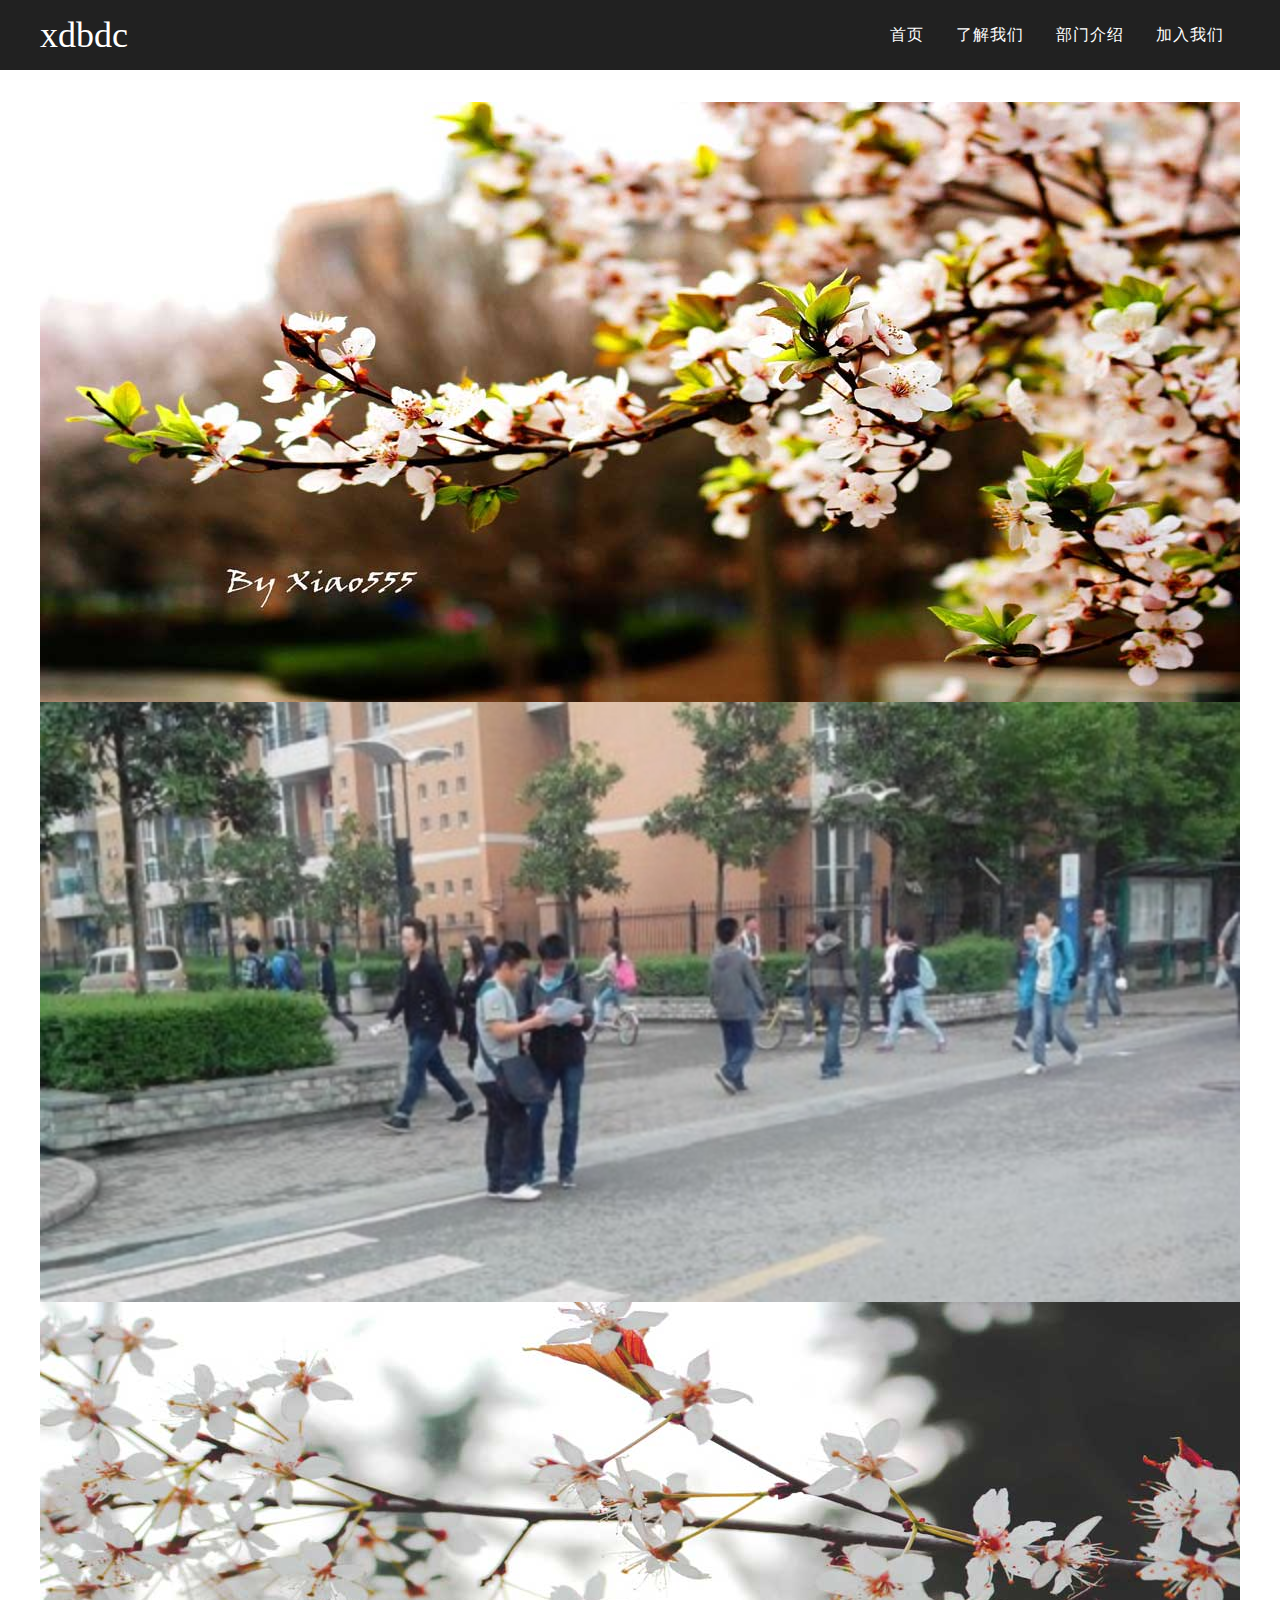
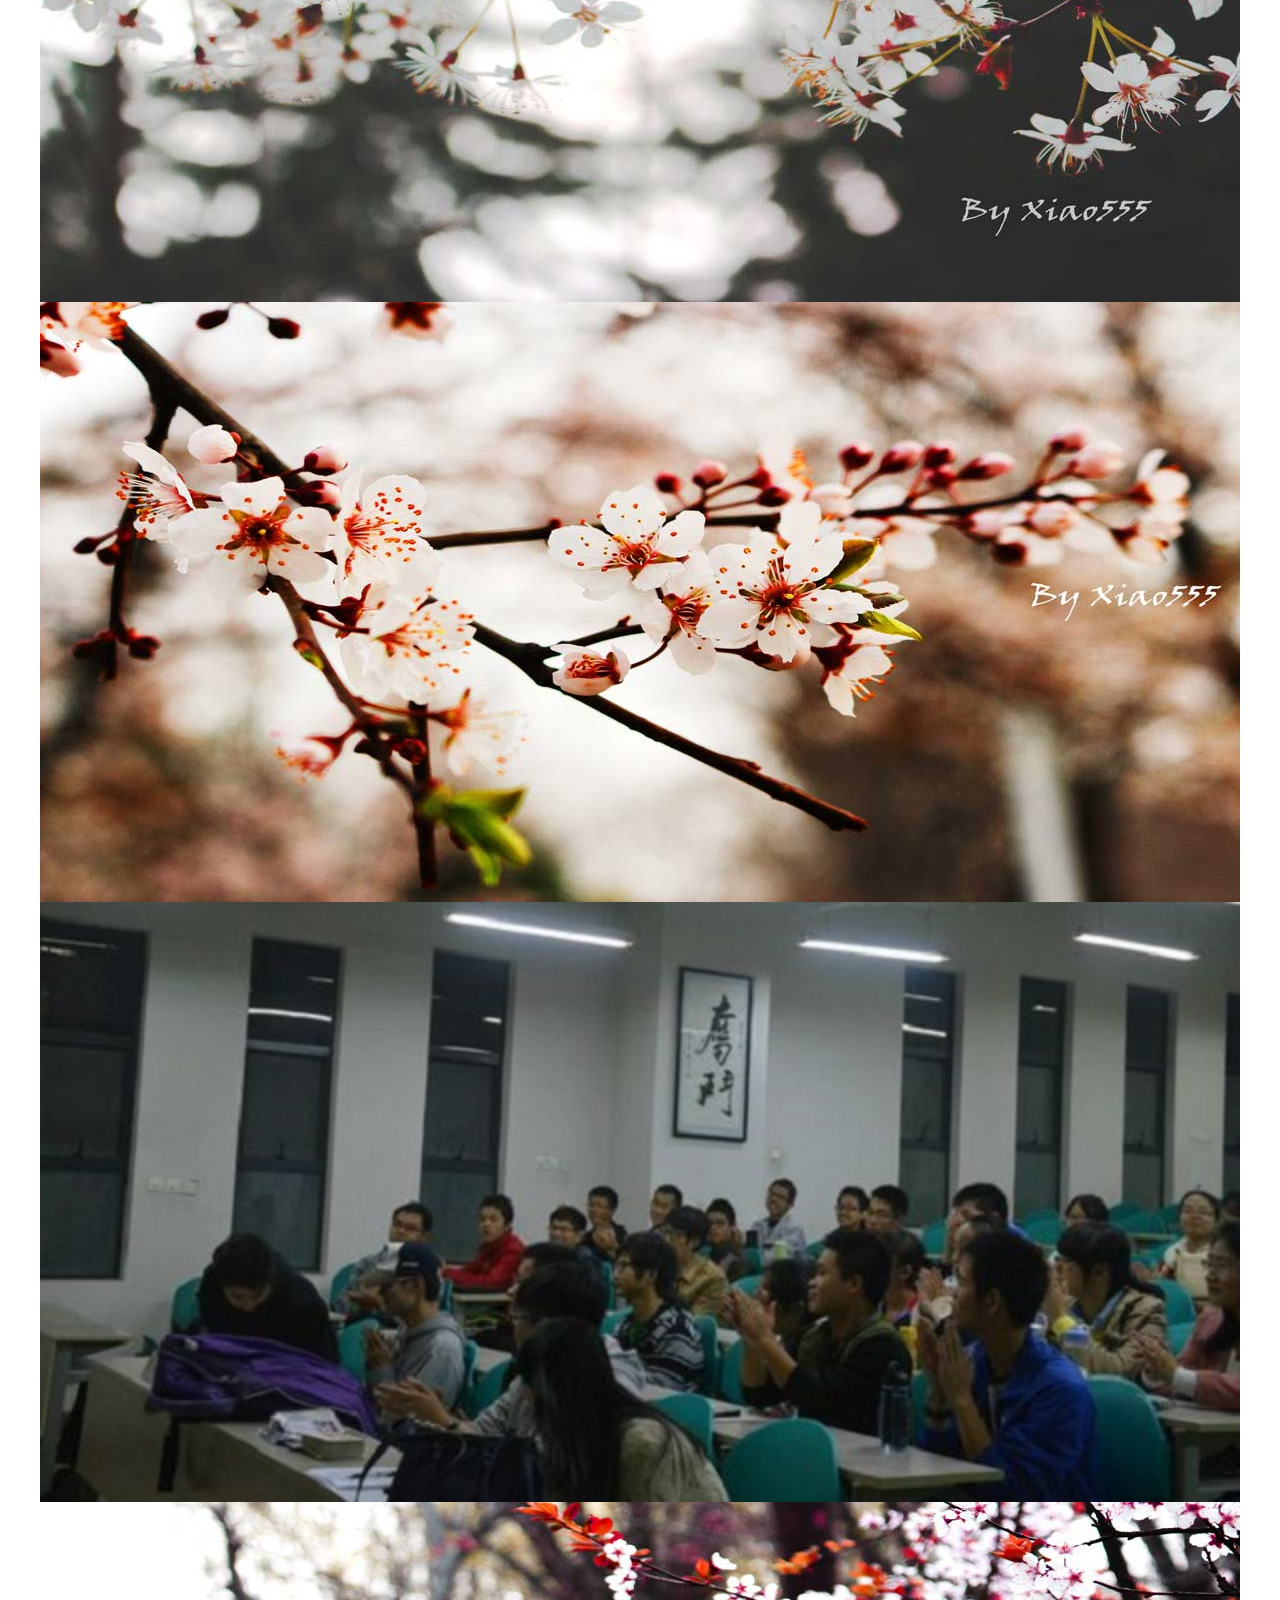
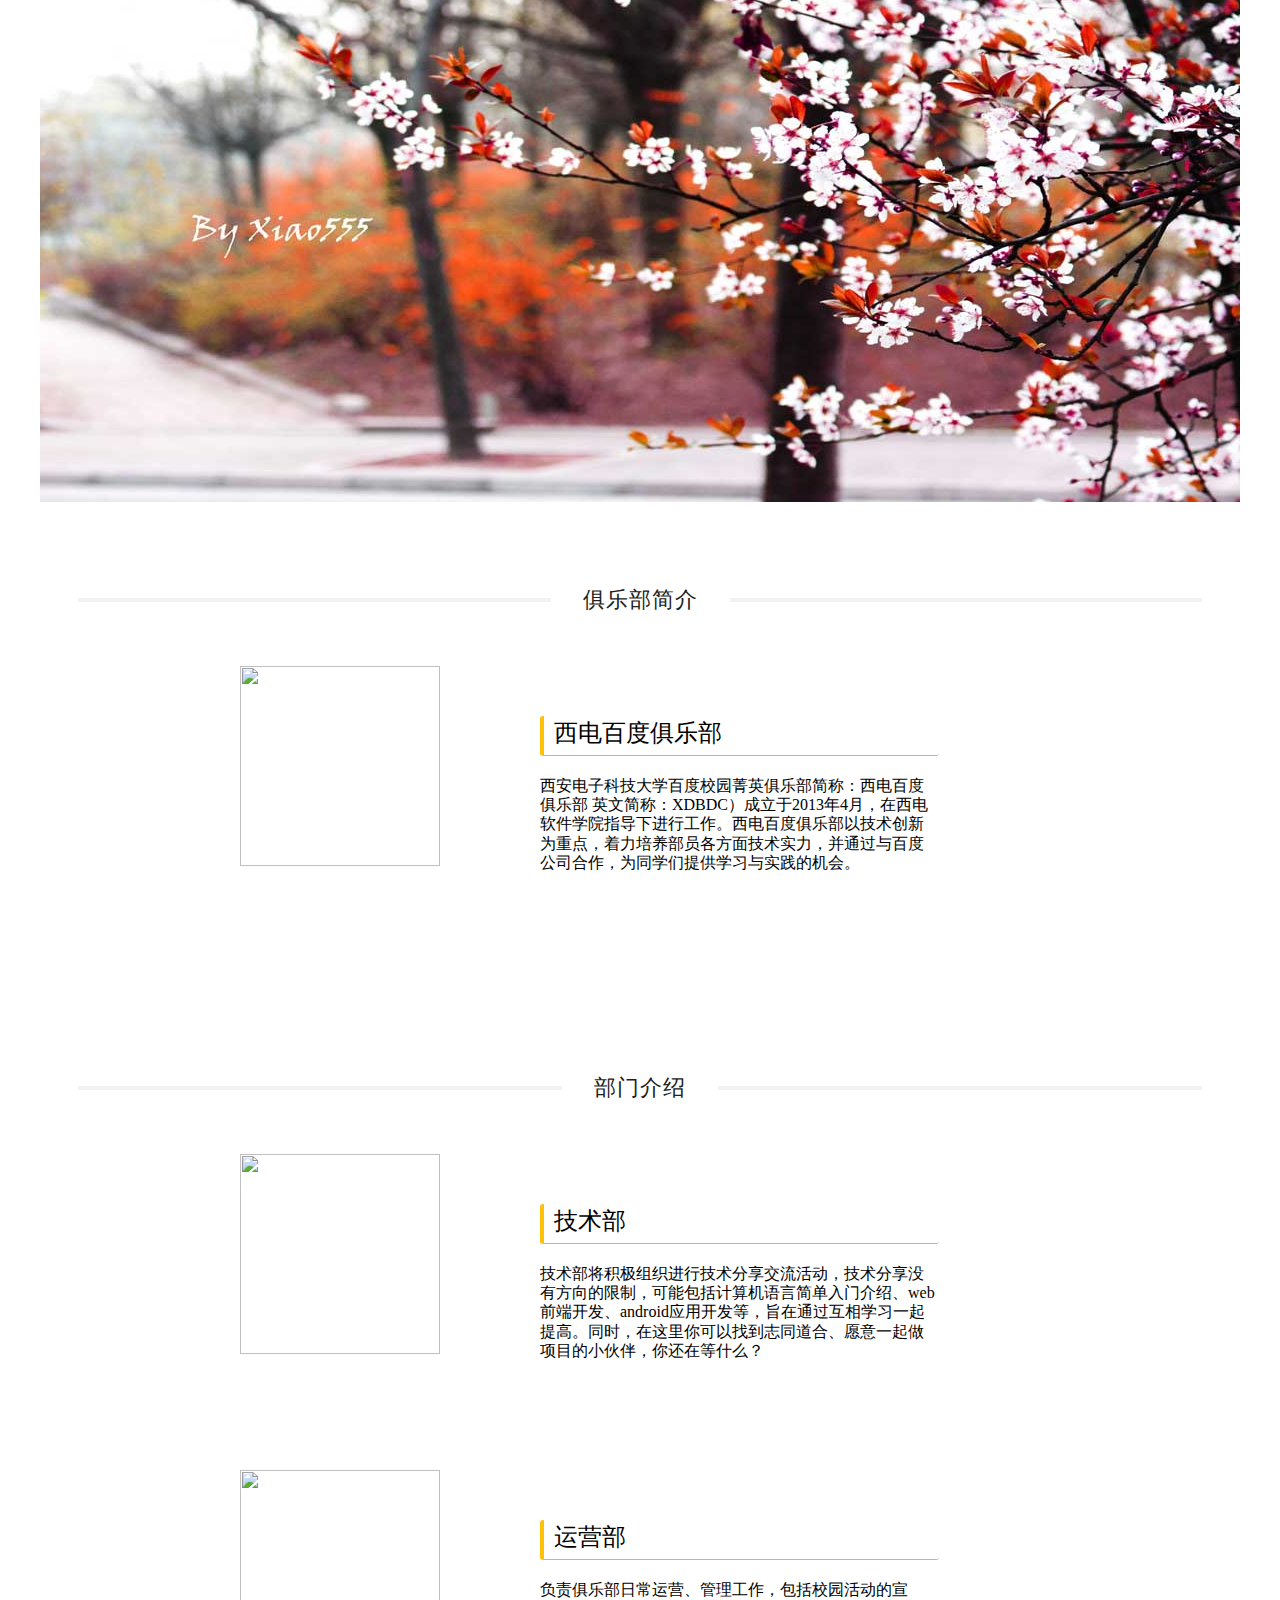
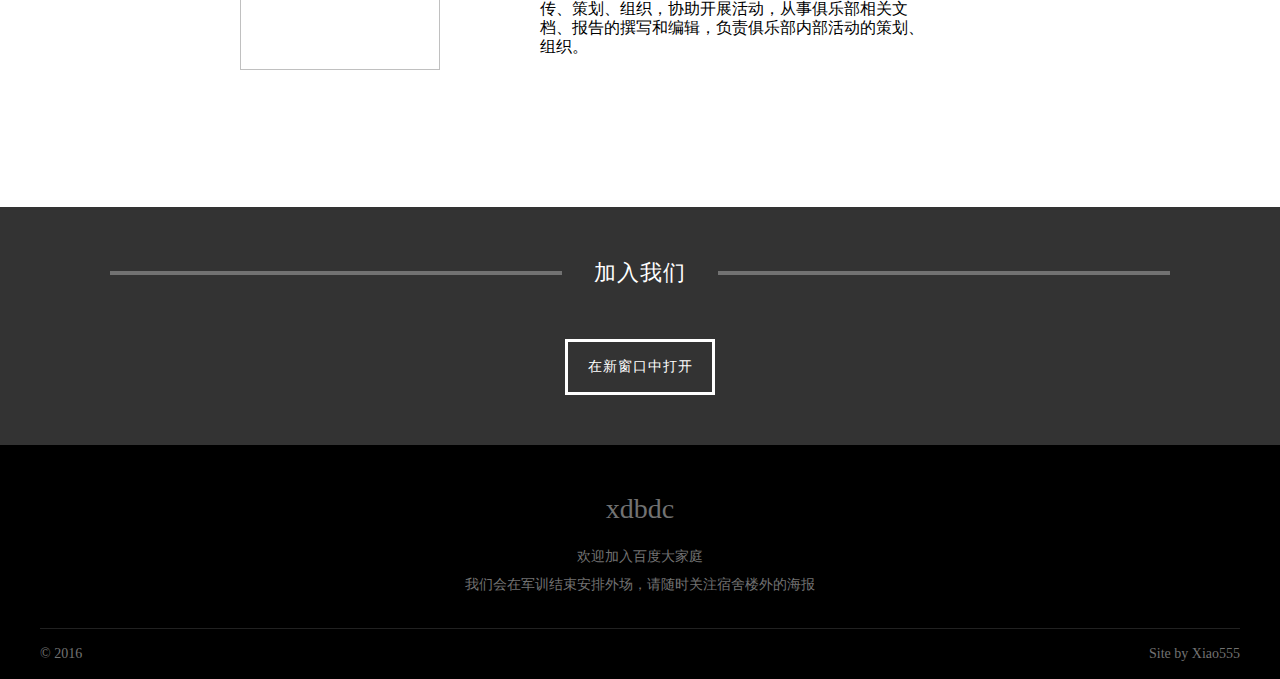
==== commit 31b9a6d0: "test1" ====
--- a/index.html
+++ b/index.html
@@ -107,7 +107,7 @@
         <h3 class="title">
           <span class="white">加入我们</span>
         </h3>
-        <iframe id="goldendata_form_HUELS1" src="https://jinshuju.net/f/HUELS1?background=white&banner=show&embedded=true" width="100%" frameborder=0 allowTransparency="true" height="991"></iframe>
+        <script id="form" src="https://jinshuju.net/f/HUELS1/embedded.js?banner=show&background=white&height=991"></script>
         <button><a href="https://jinshuju.net/f/HUELS1" target="_blank">在新窗口中打开</a></button>
       </div>
     </section>
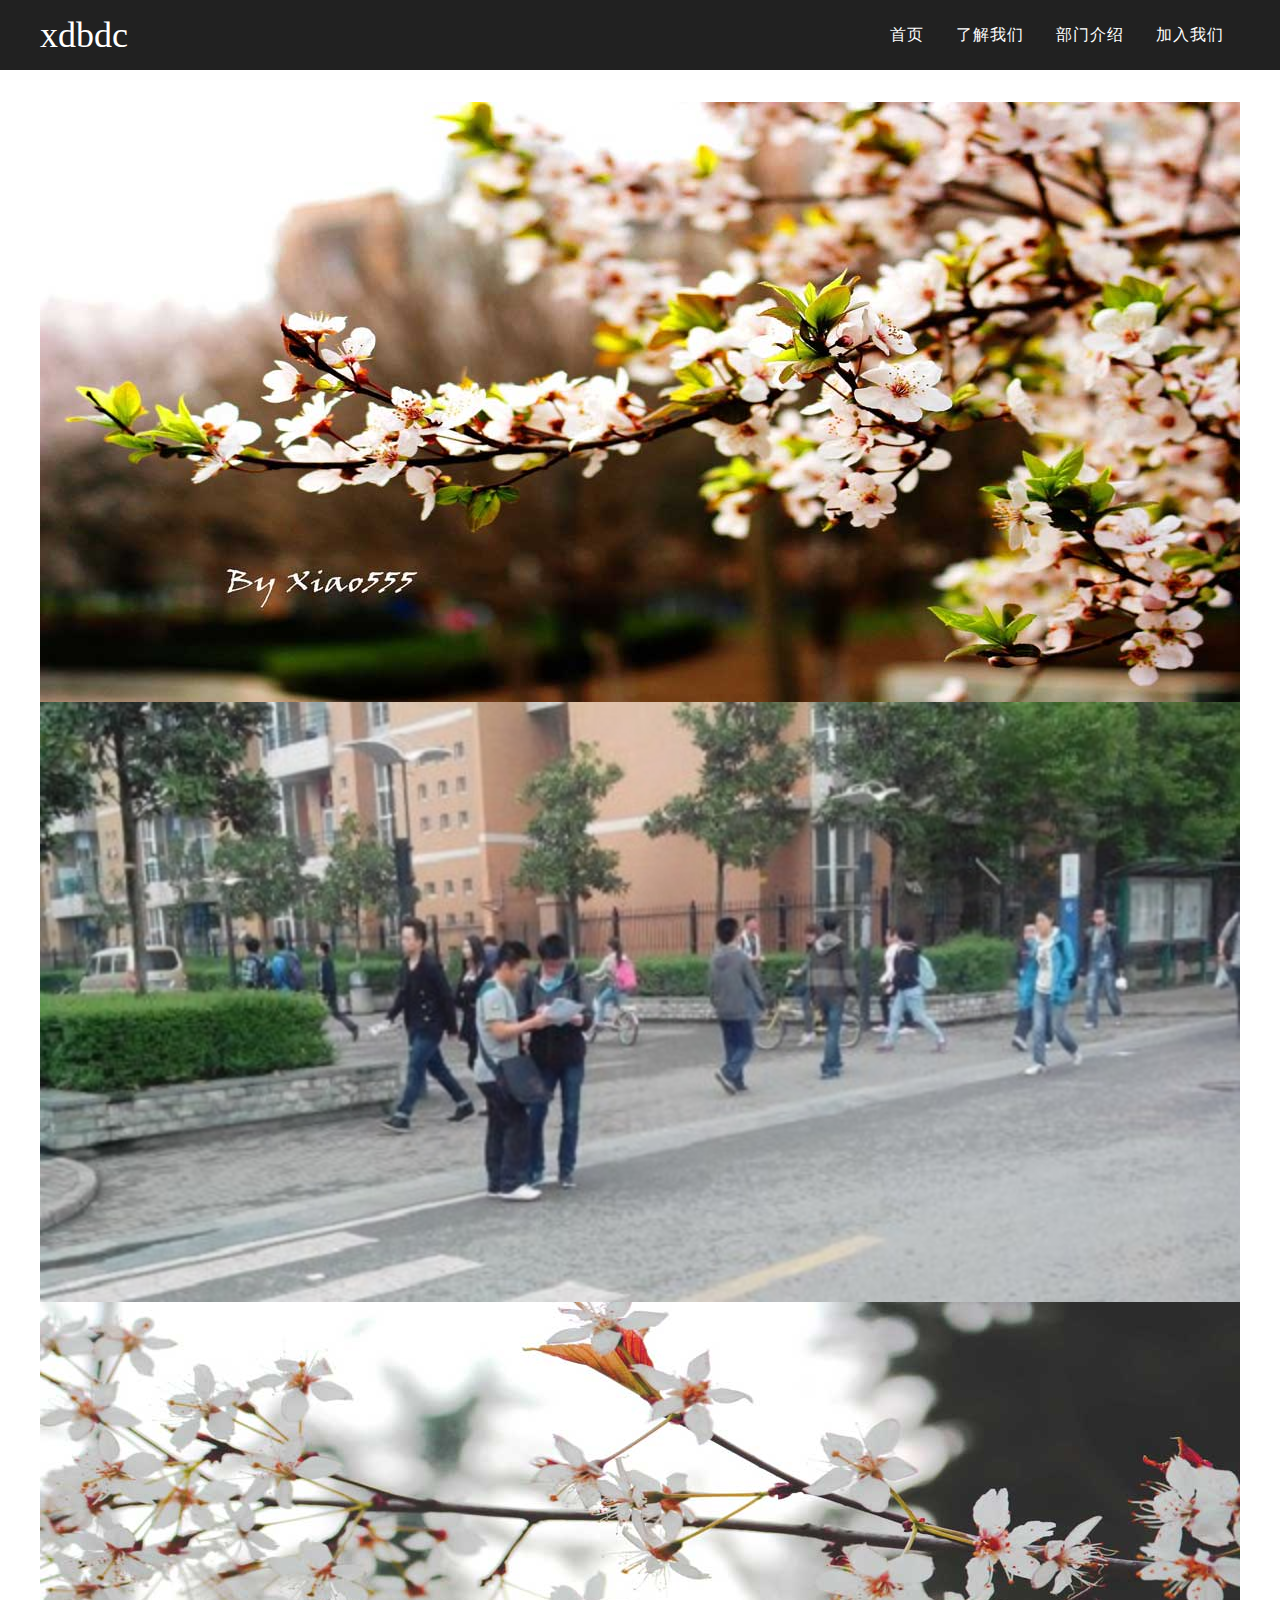
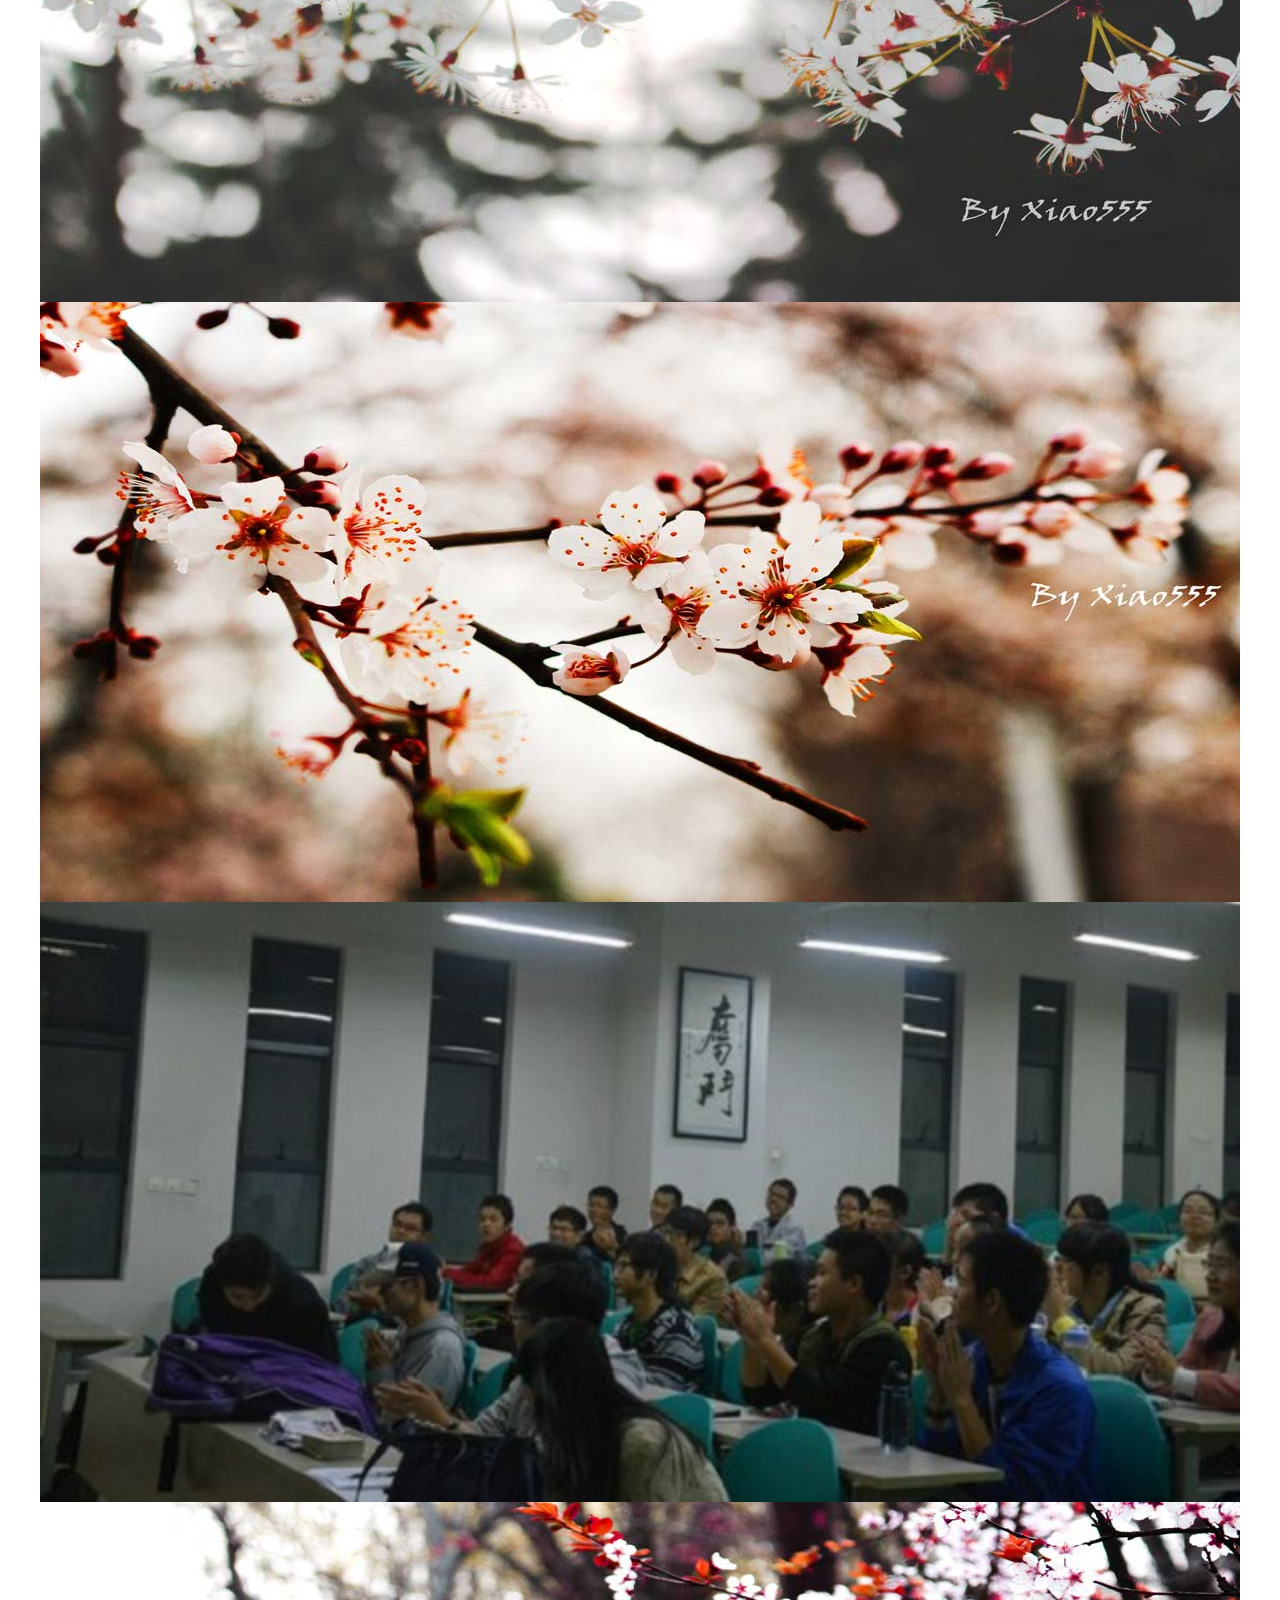
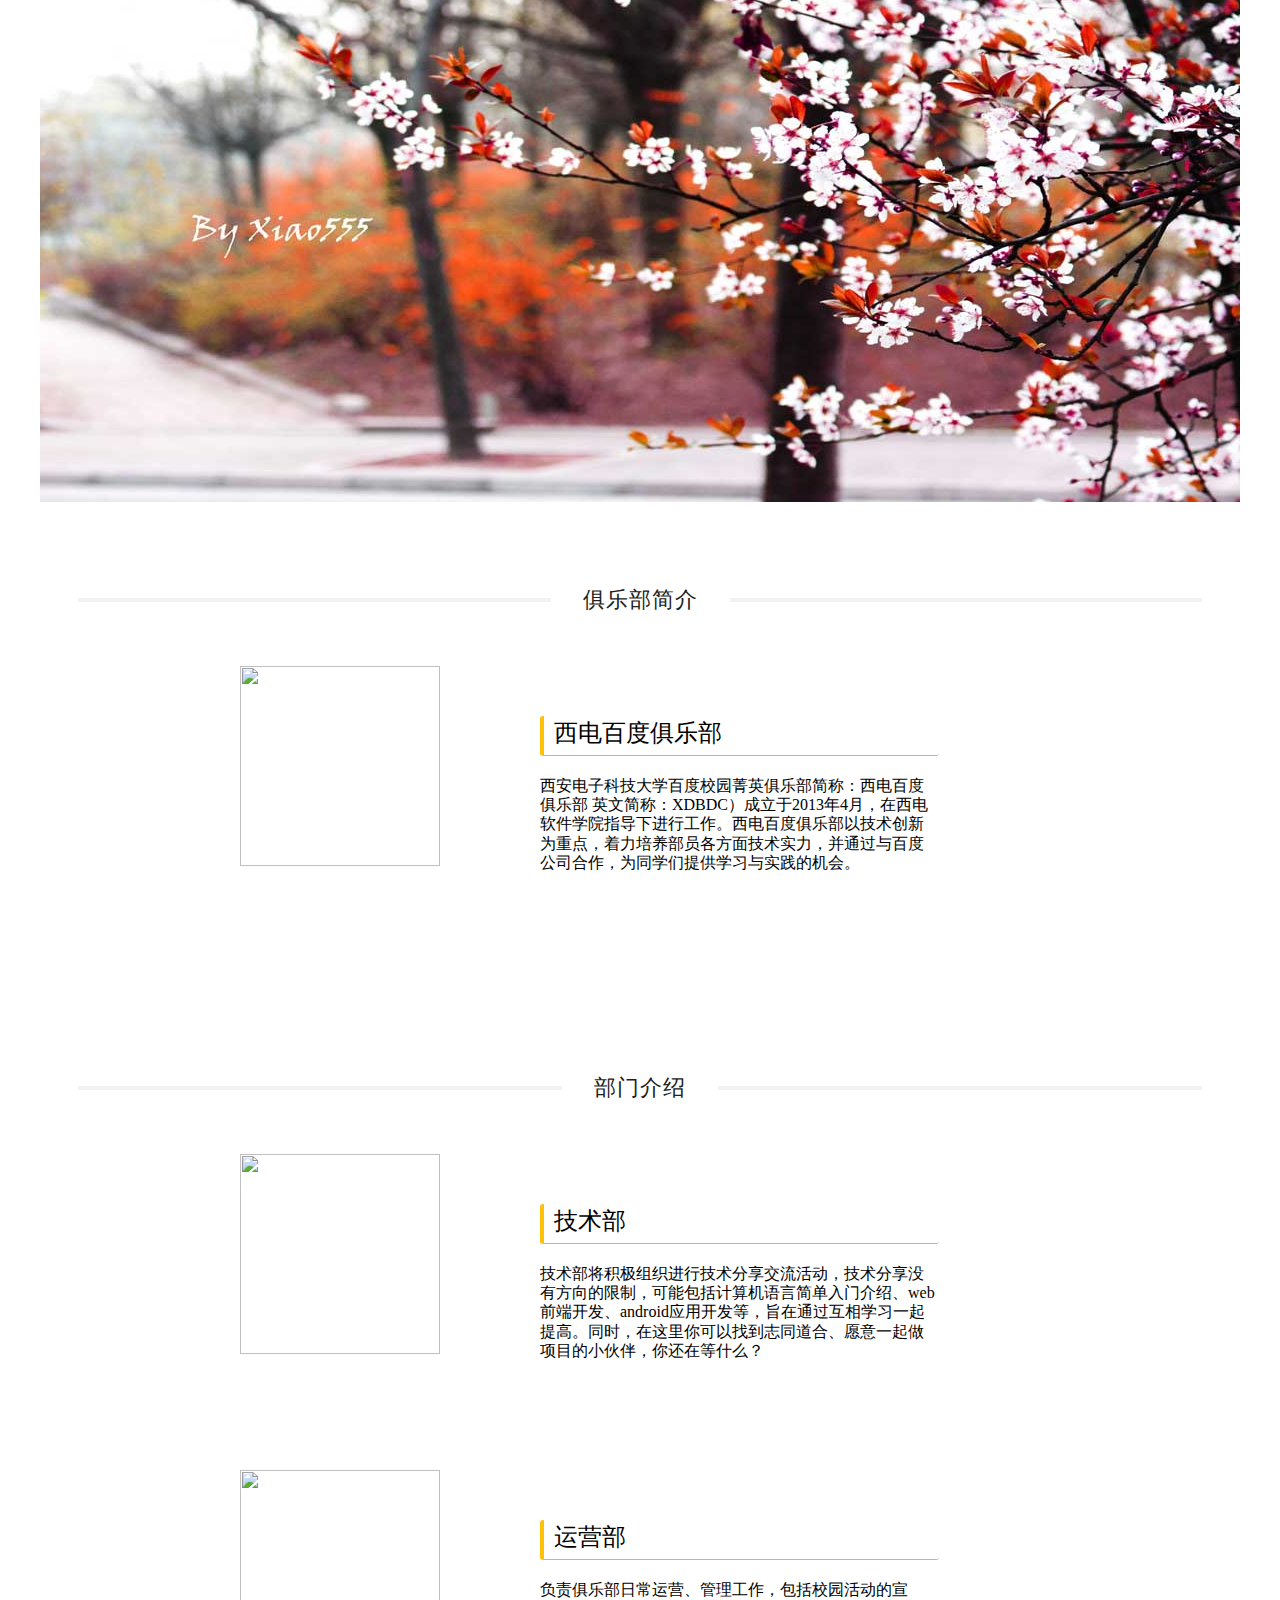
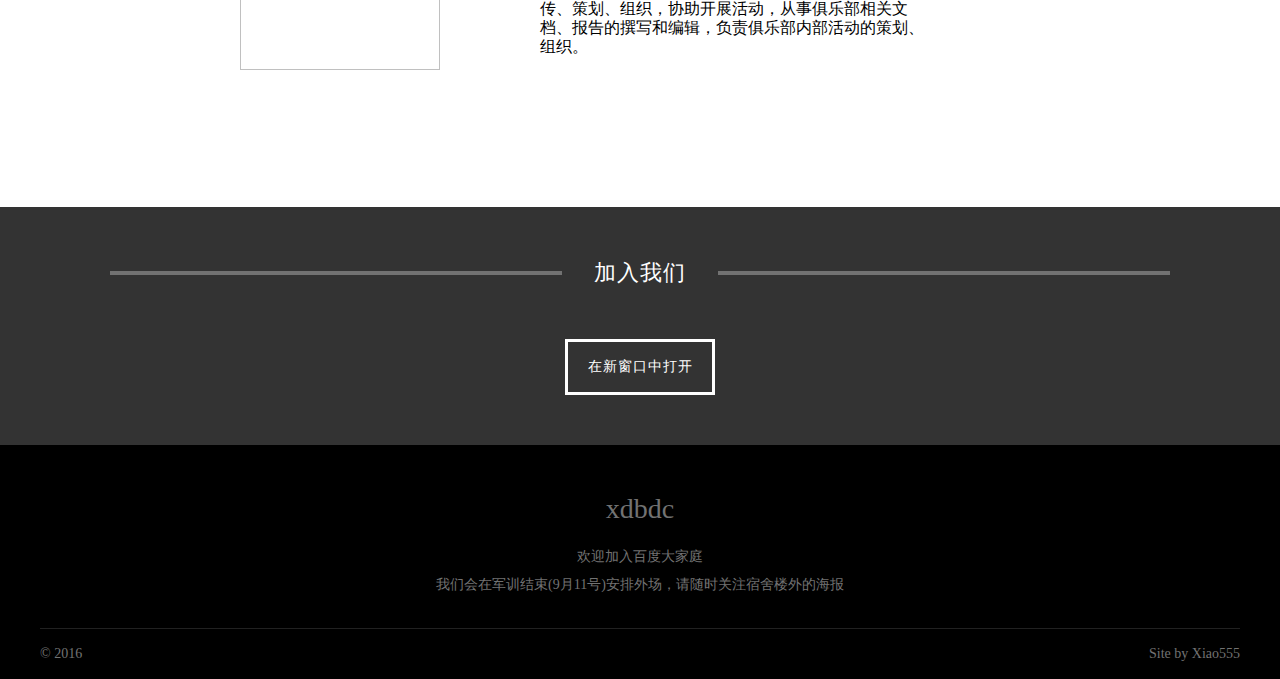
==== commit cf4a983e: "update" ====
--- a/index.html
+++ b/index.html
@@ -4,7 +4,8 @@
   <meta charset="utf-8">
   <meta name="viewport" content="width=device-width,initial-scale=1,maximum-scale=1,minimum-scale=1">
   <link href="https://fonts.googleapis.com/css?family=Oswald|Source+Sans+Pro:400,400i,700,700i" rel="stylesheet">
-  <link rel="stylesheet" href="assets/style.css">
+  <link rel="stylesheet" href="assets/style.css">
+ <script src="assets/jquery.min.js"></script>
 </head>
 <body class="home">
@@ -101,7 +102,6 @@
       </div>
     </section>
   
-  
     <section id="join" class="outer-block">
       <div class="container">
         <h3 class="title">
@@ -111,13 +111,12 @@
         <button><a href="https://jinshuju.net/f/HUELS1" target="_blank">在新窗口中打开</a></button>
       </div>
     </section>
-  
 
     <footer id="footer">
   <div class="footer-top">
     <div class="footer-middle">
       <a href="index.html" class="logo">xdbdc</a>
-      欢迎加入百度大家庭 <br>我们会在军训结束安排外场，请随时关注宿舍楼外的海报
+      欢迎加入百度大家庭 <br>我们会在军训结束(9月11号)安排外场，请随时关注宿舍楼外的海报
     </div>
     <div class="container">
       <div class="copyright clearfix">
--- a/assets/style.css
+++ b/assets/style.css
@@ -3401,6 +3401,10 @@
 #join h3.title span {
   background: #333;
 }
+#join #alert {
+  color: #fff;
+  font-family: 'Sansation', 'Microsoft YaHei', sanf-serif;
+}
 #join button {
   background: none;
   text-align: center;
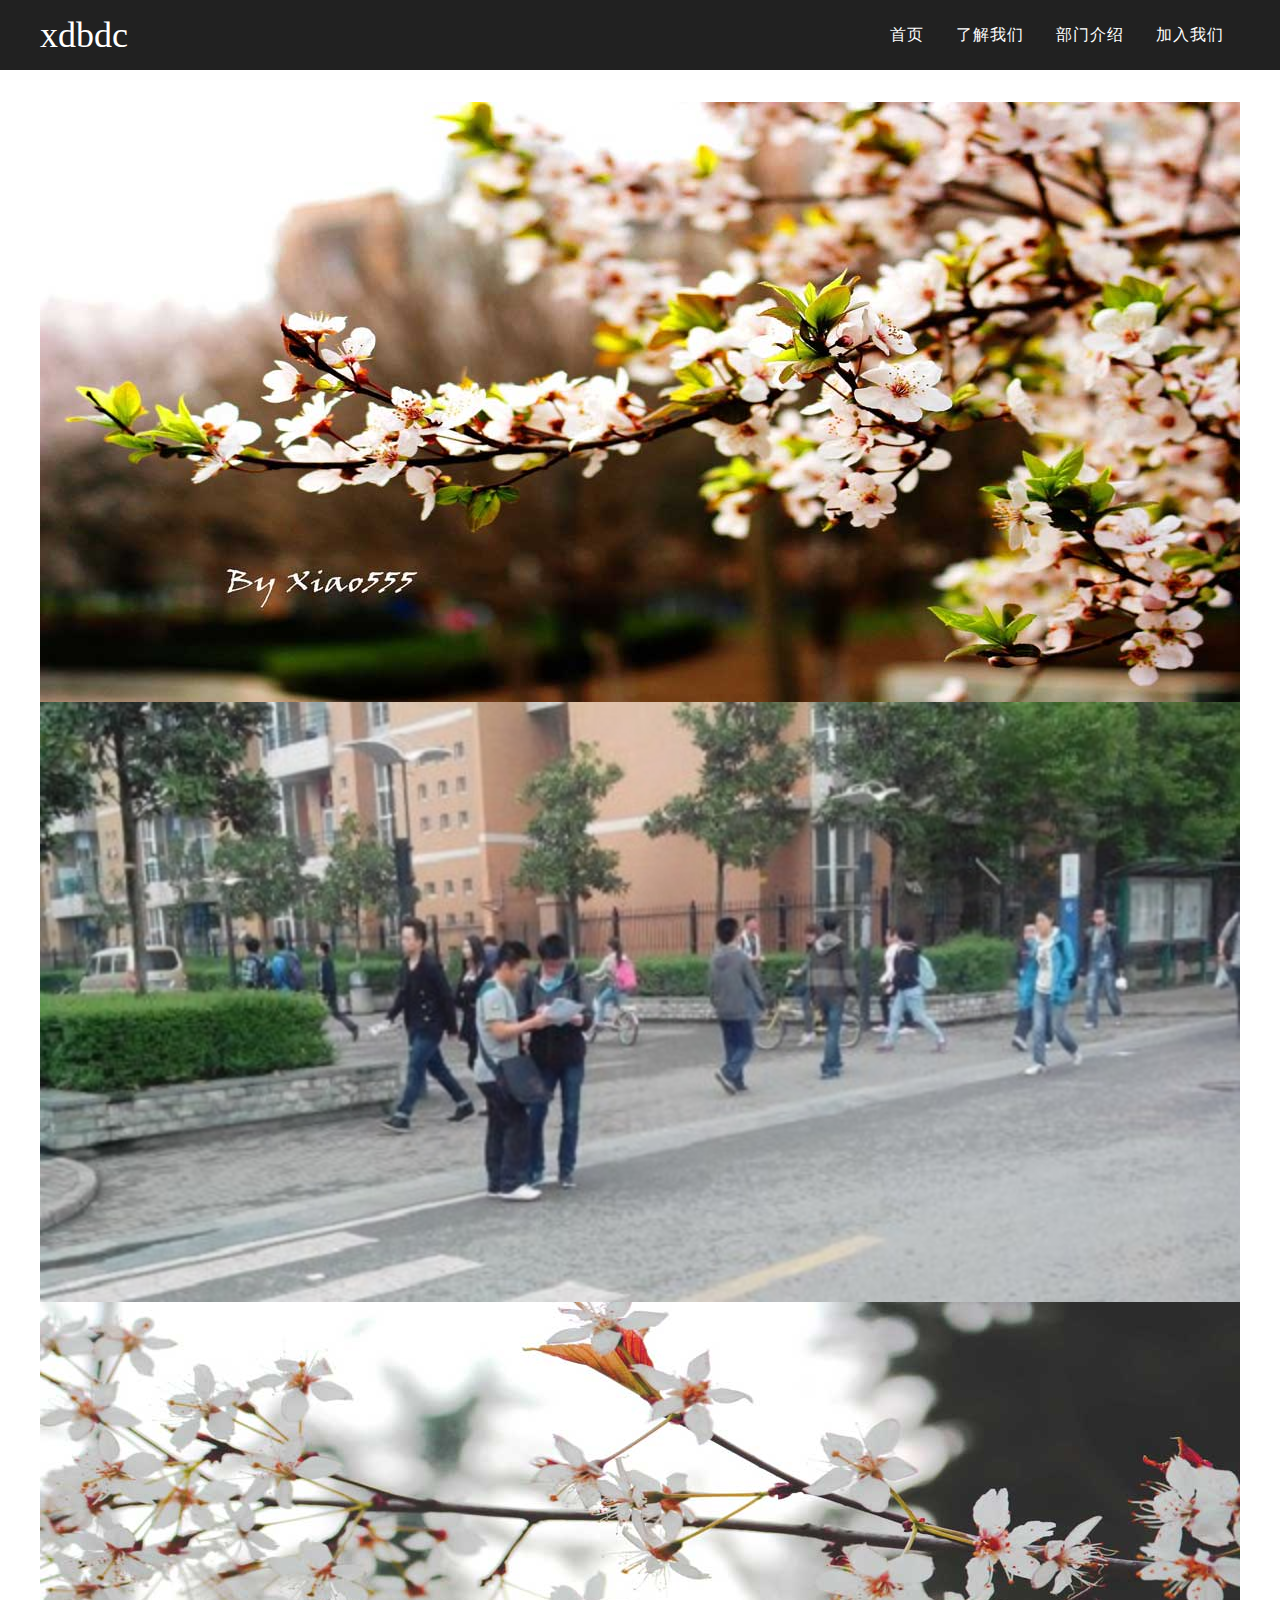
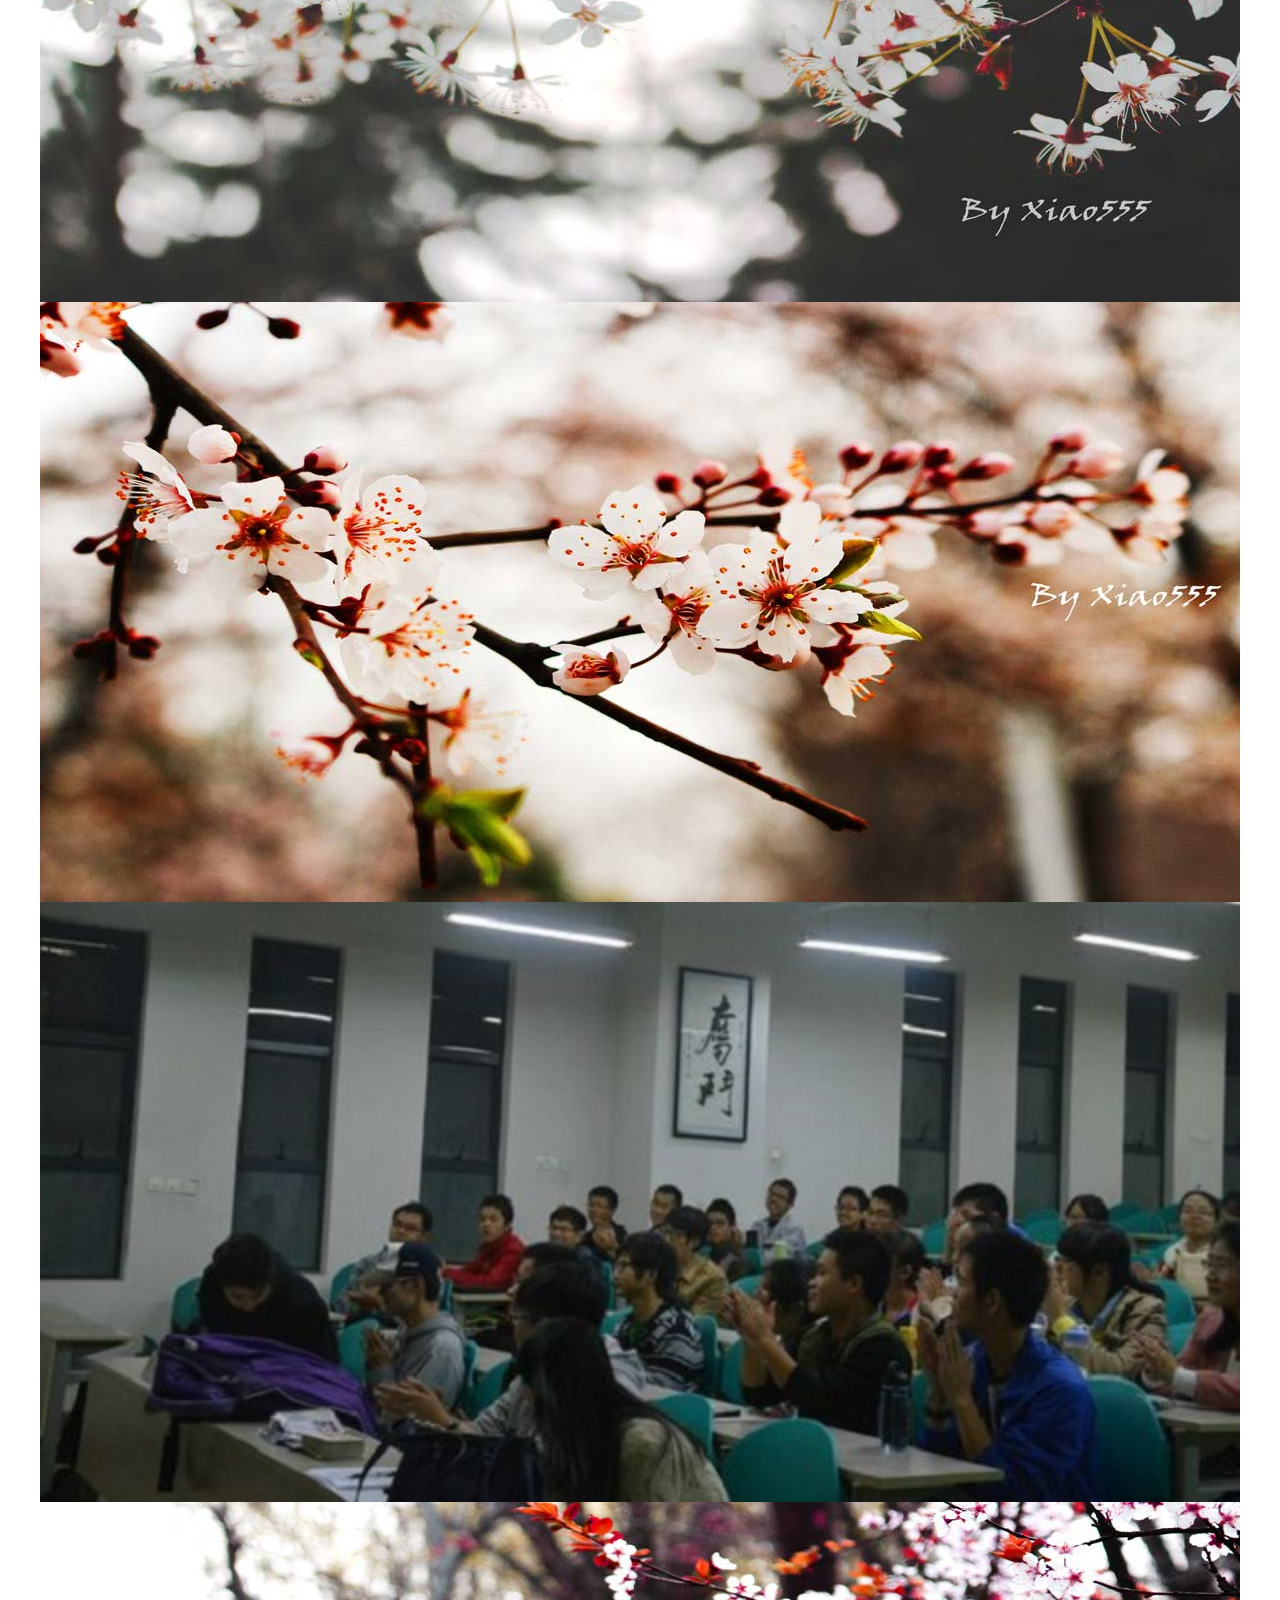
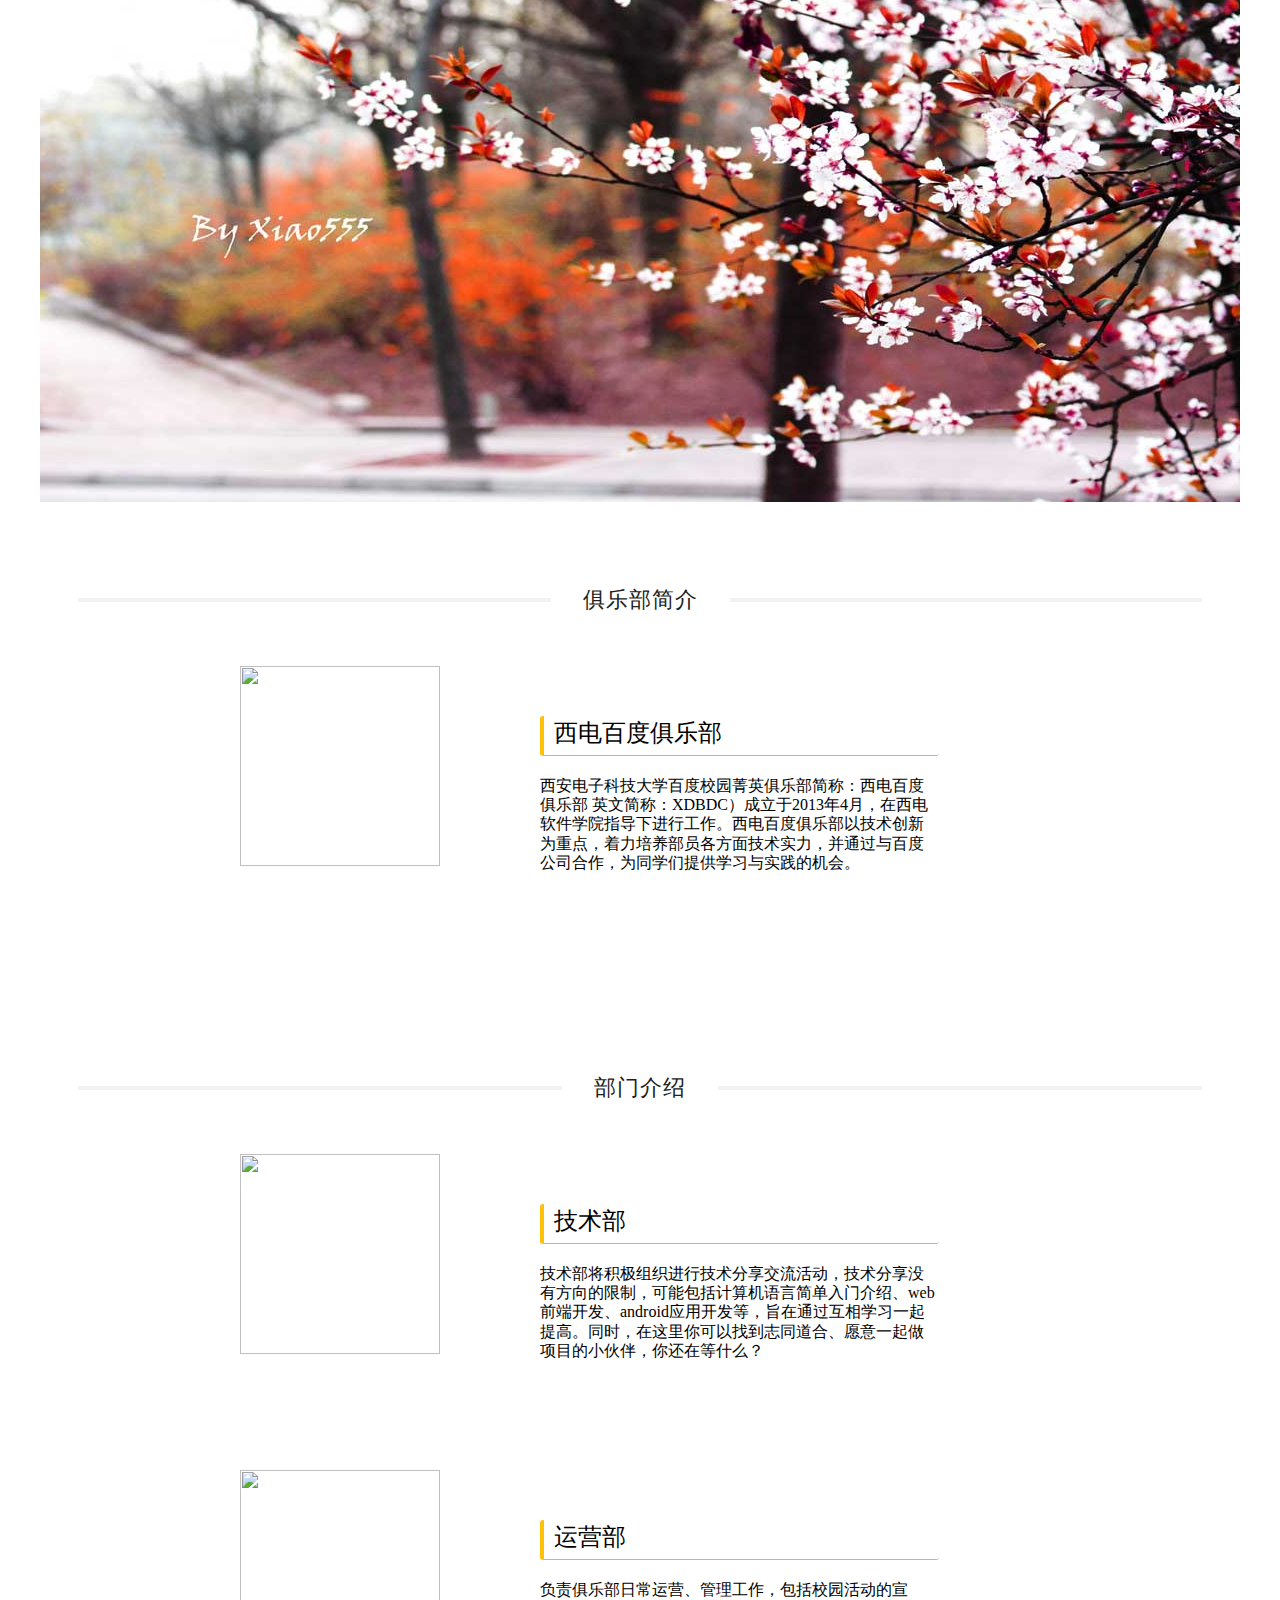
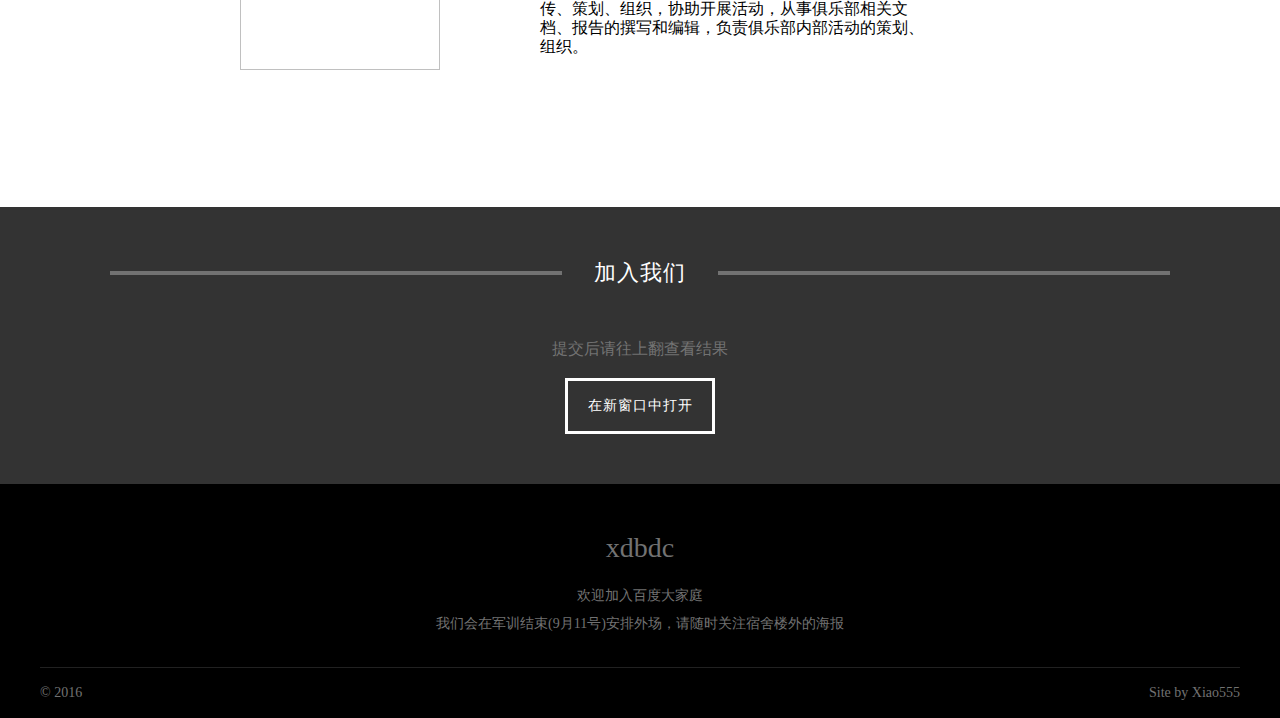
==== commit 8f179442: "update" ====
--- a/index.html
+++ b/index.html
@@ -107,7 +107,8 @@
         <h3 class="title">
           <span class="white">加入我们</span>
         </h3>
-        <script id="form" src="https://jinshuju.net/f/HUELS1/embedded.js?banner=show&background=white&height=991"></script>
+        <script src="https://jinshuju.net/f/HUELS1/embedded.js?banner=show&background=white&height=991"></script>
+        <p>提交后请往上翻查看结果</p>
         <button><a href="https://jinshuju.net/f/HUELS1" target="_blank">在新窗口中打开</a></button>
       </div>
     </section>
--- a/assets/style.css
+++ b/assets/style.css
@@ -3405,6 +3405,12 @@
   color: #fff;
   font-family: 'Sansation', 'Microsoft YaHei', sanf-serif;
 }
+#join p {
+  width: 100%;
+  color: #727272;
+  text-align: center;
+  margin-bottom: 20px;
+}
 #join button {
   background: none;
   text-align: center;
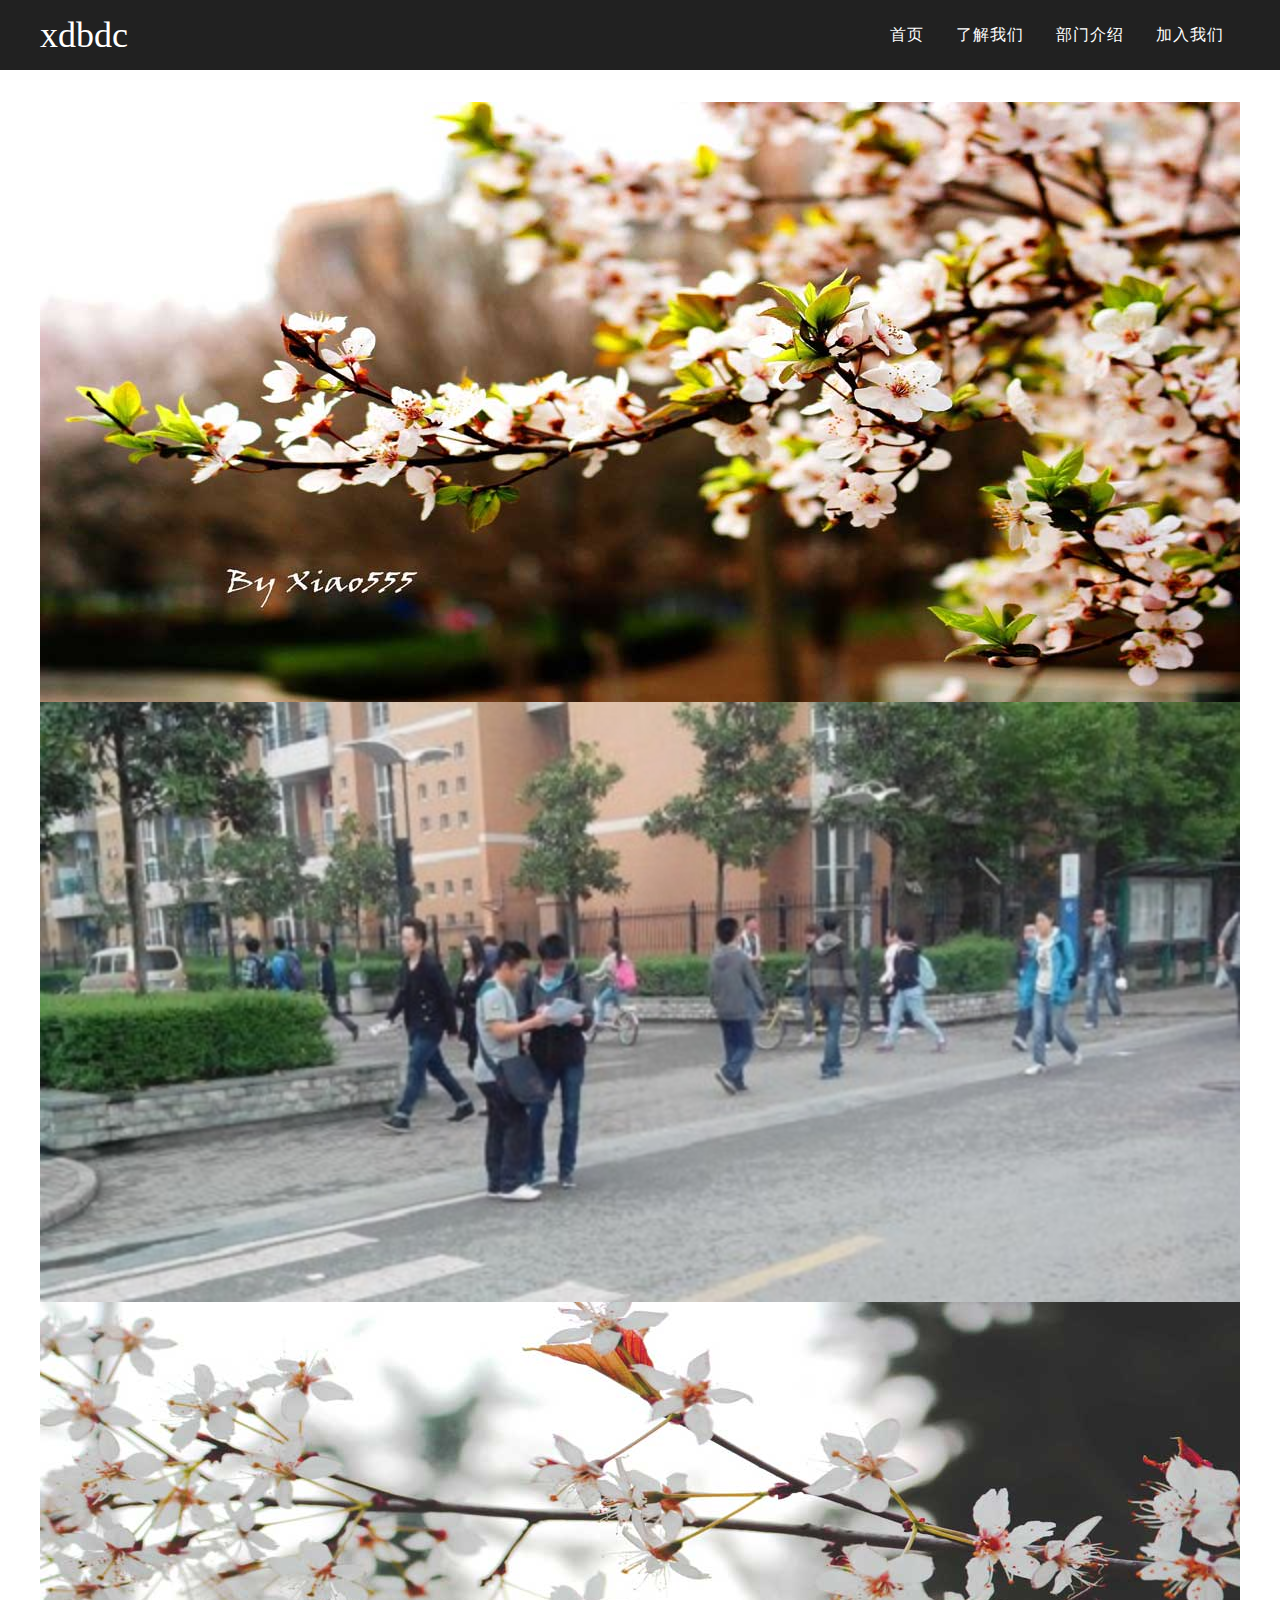
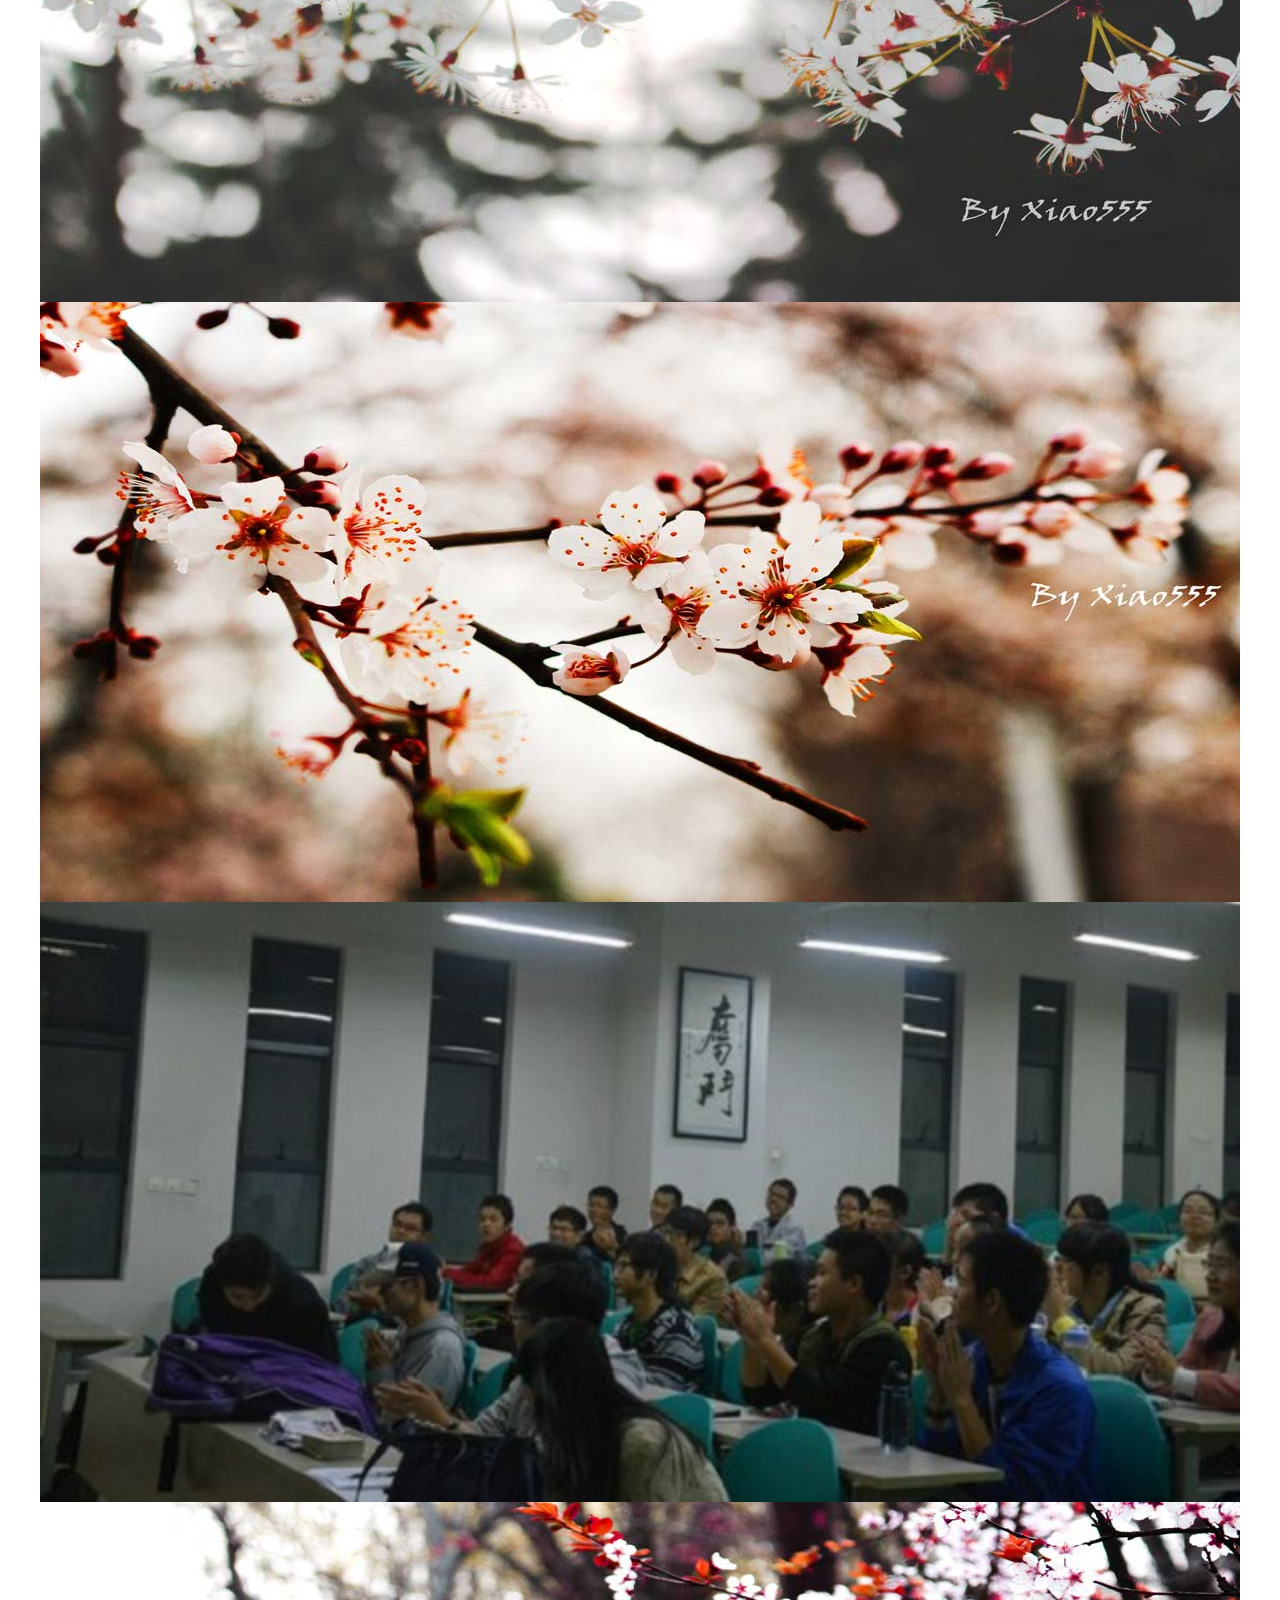
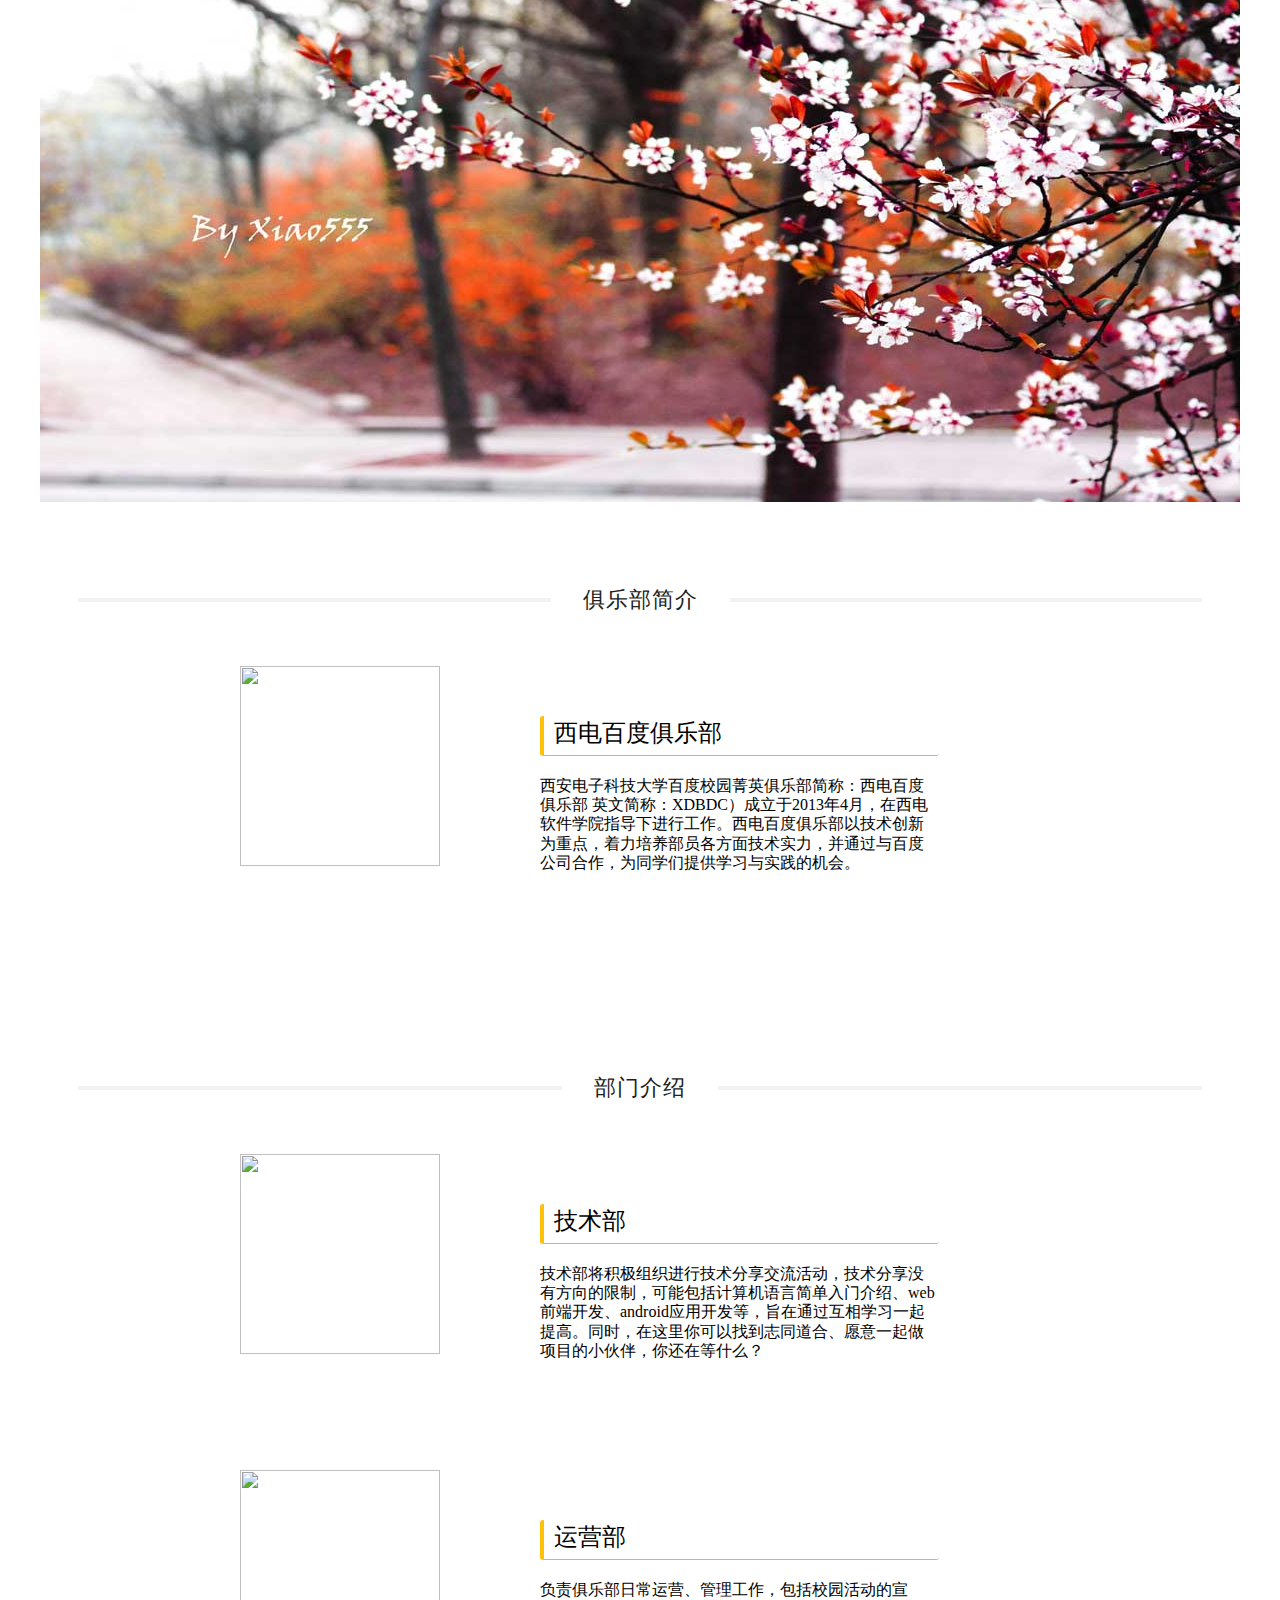
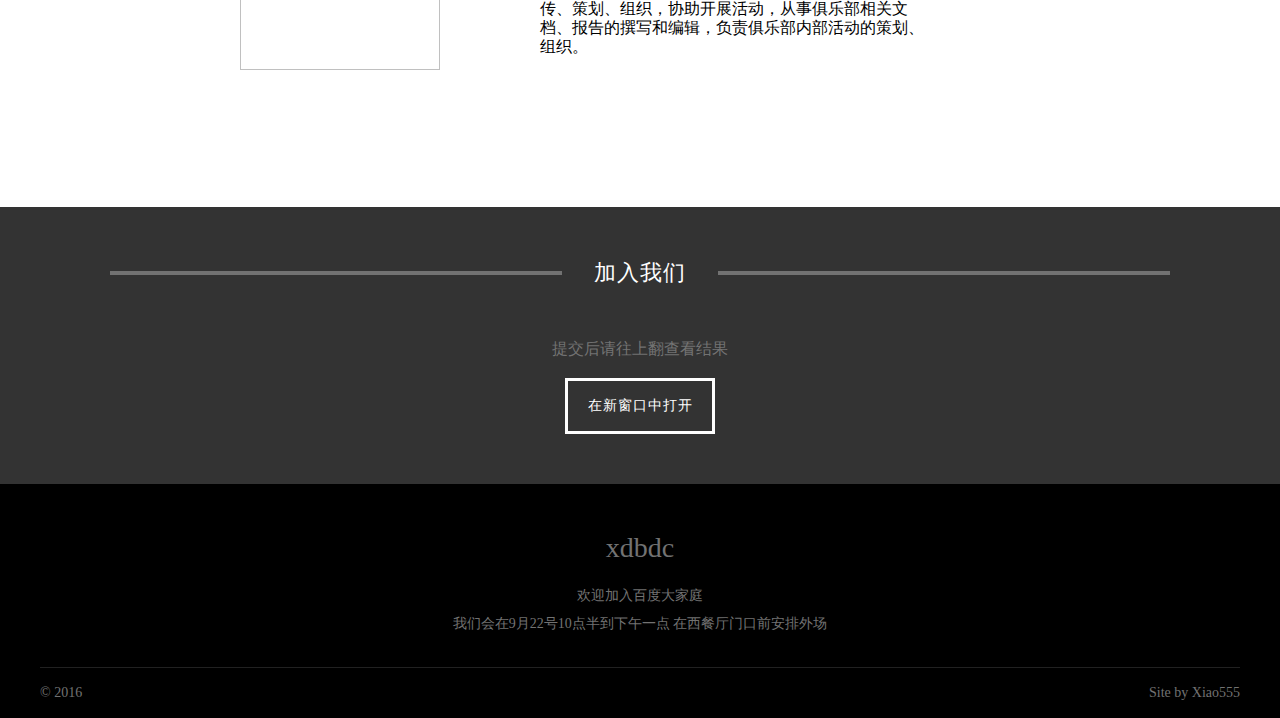
==== commit 69bd9adf: "update" ====
--- a/index.html
+++ b/index.html
@@ -4,8 +4,7 @@
   <meta charset="utf-8">
   <meta name="viewport" content="width=device-width,initial-scale=1,maximum-scale=1,minimum-scale=1">
   <link href="https://fonts.googleapis.com/css?family=Oswald|Source+Sans+Pro:400,400i,700,700i" rel="stylesheet">
-  <link rel="stylesheet" href="assets/style.css">
-+  <link rel="stylesheet" href="assets/style.css">
 <script src="assets/jquery.min.js"></script>
 </head>
 <body class="home">
@@ -107,7 +106,7 @@
         <h3 class="title">
           <span class="white">加入我们</span>
         </h3>
-        <script src="https://jinshuju.net/f/HUELS1/embedded.js?banner=show&background=white&height=991"></script>
+        <script src="https://jinshuju.net/f/sb84j1/embedded.js?banner=show&background=white&height=1137"></script>
         <p>提交后请往上翻查看结果</p>
         <button><a href="https://jinshuju.net/f/HUELS1" target="_blank">在新窗口中打开</a></button>
       </div>
@@ -117,7 +116,8 @@
   <div class="footer-top">
     <div class="footer-middle">
       <a href="index.html" class="logo">xdbdc</a>
-      欢迎加入百度大家庭 <br>我们会在军训结束(9月11号)安排外场，请随时关注宿舍楼外的海报
+      欢迎加入百度大家庭 <br>我们会在9月22号10点半到下午一点
+在西餐厅门口前安排外场
     </div>
     <div class="container">
       <div class="copyright clearfix">
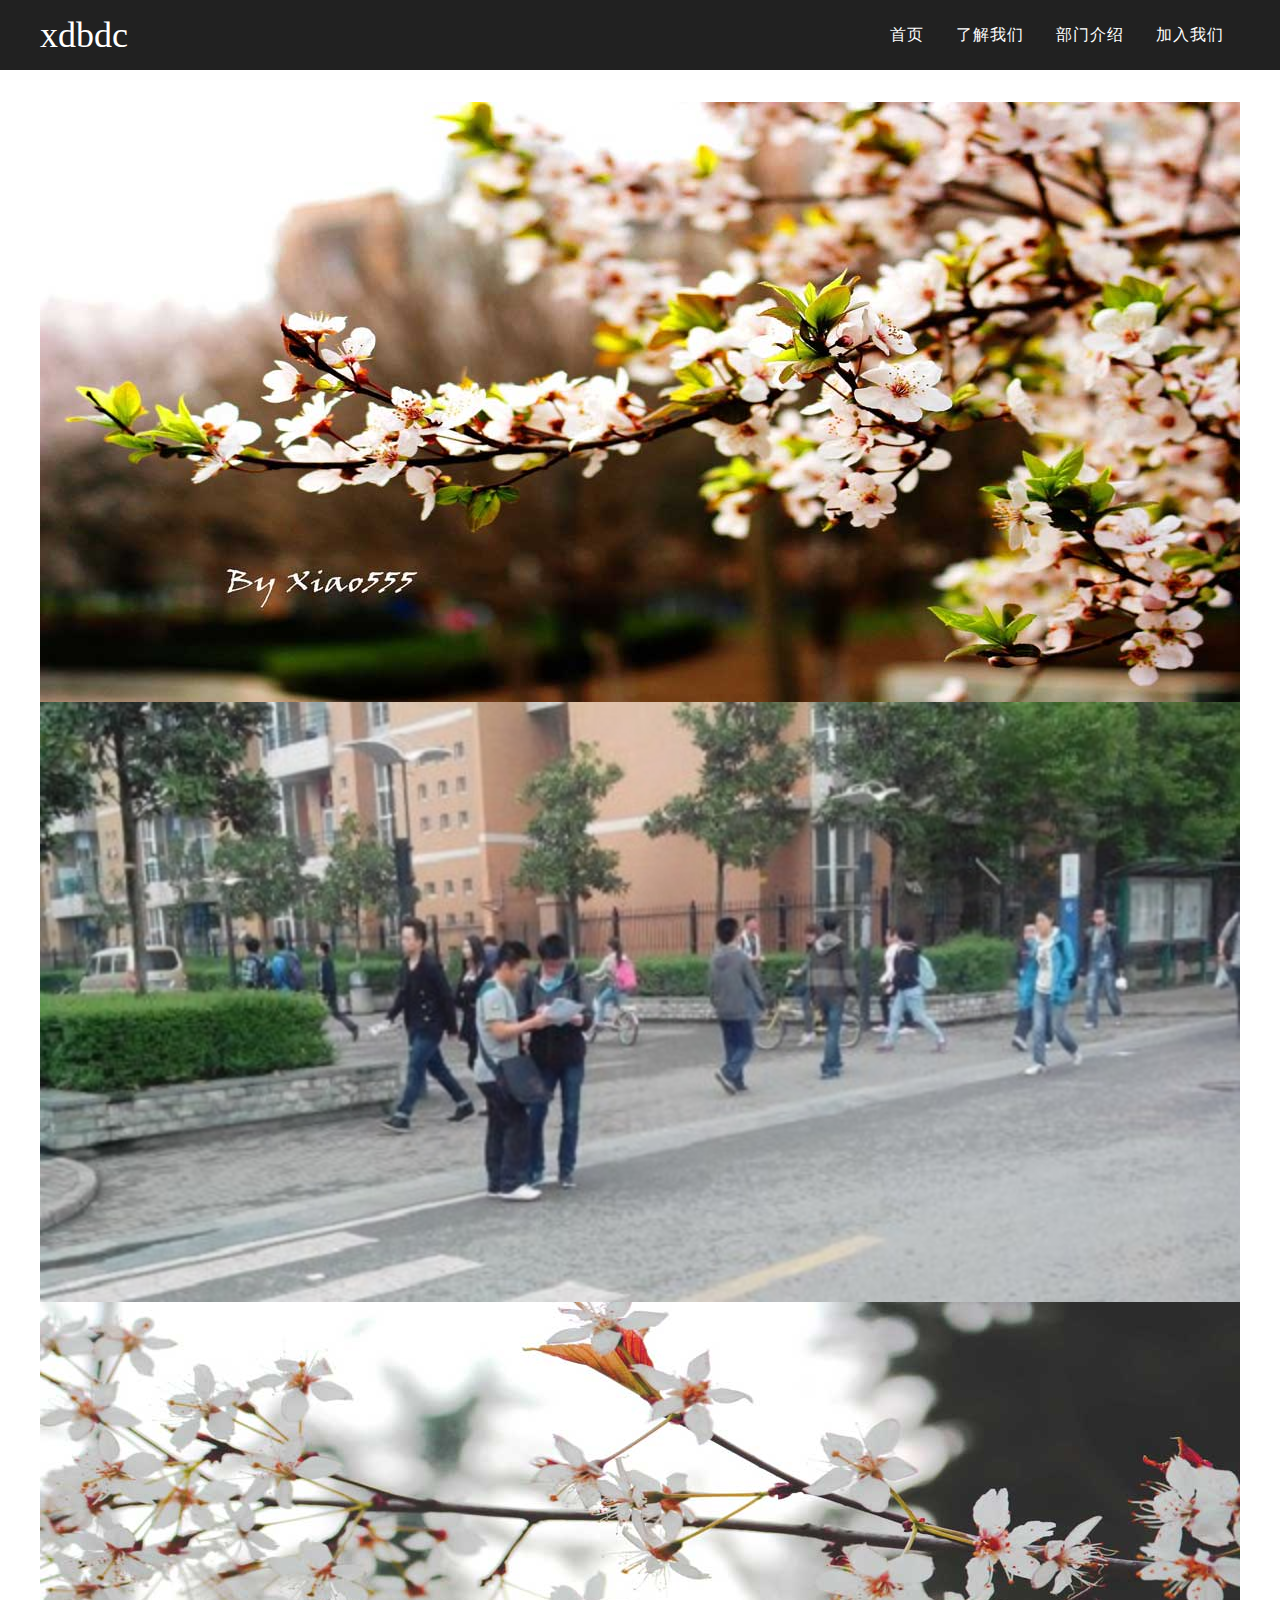
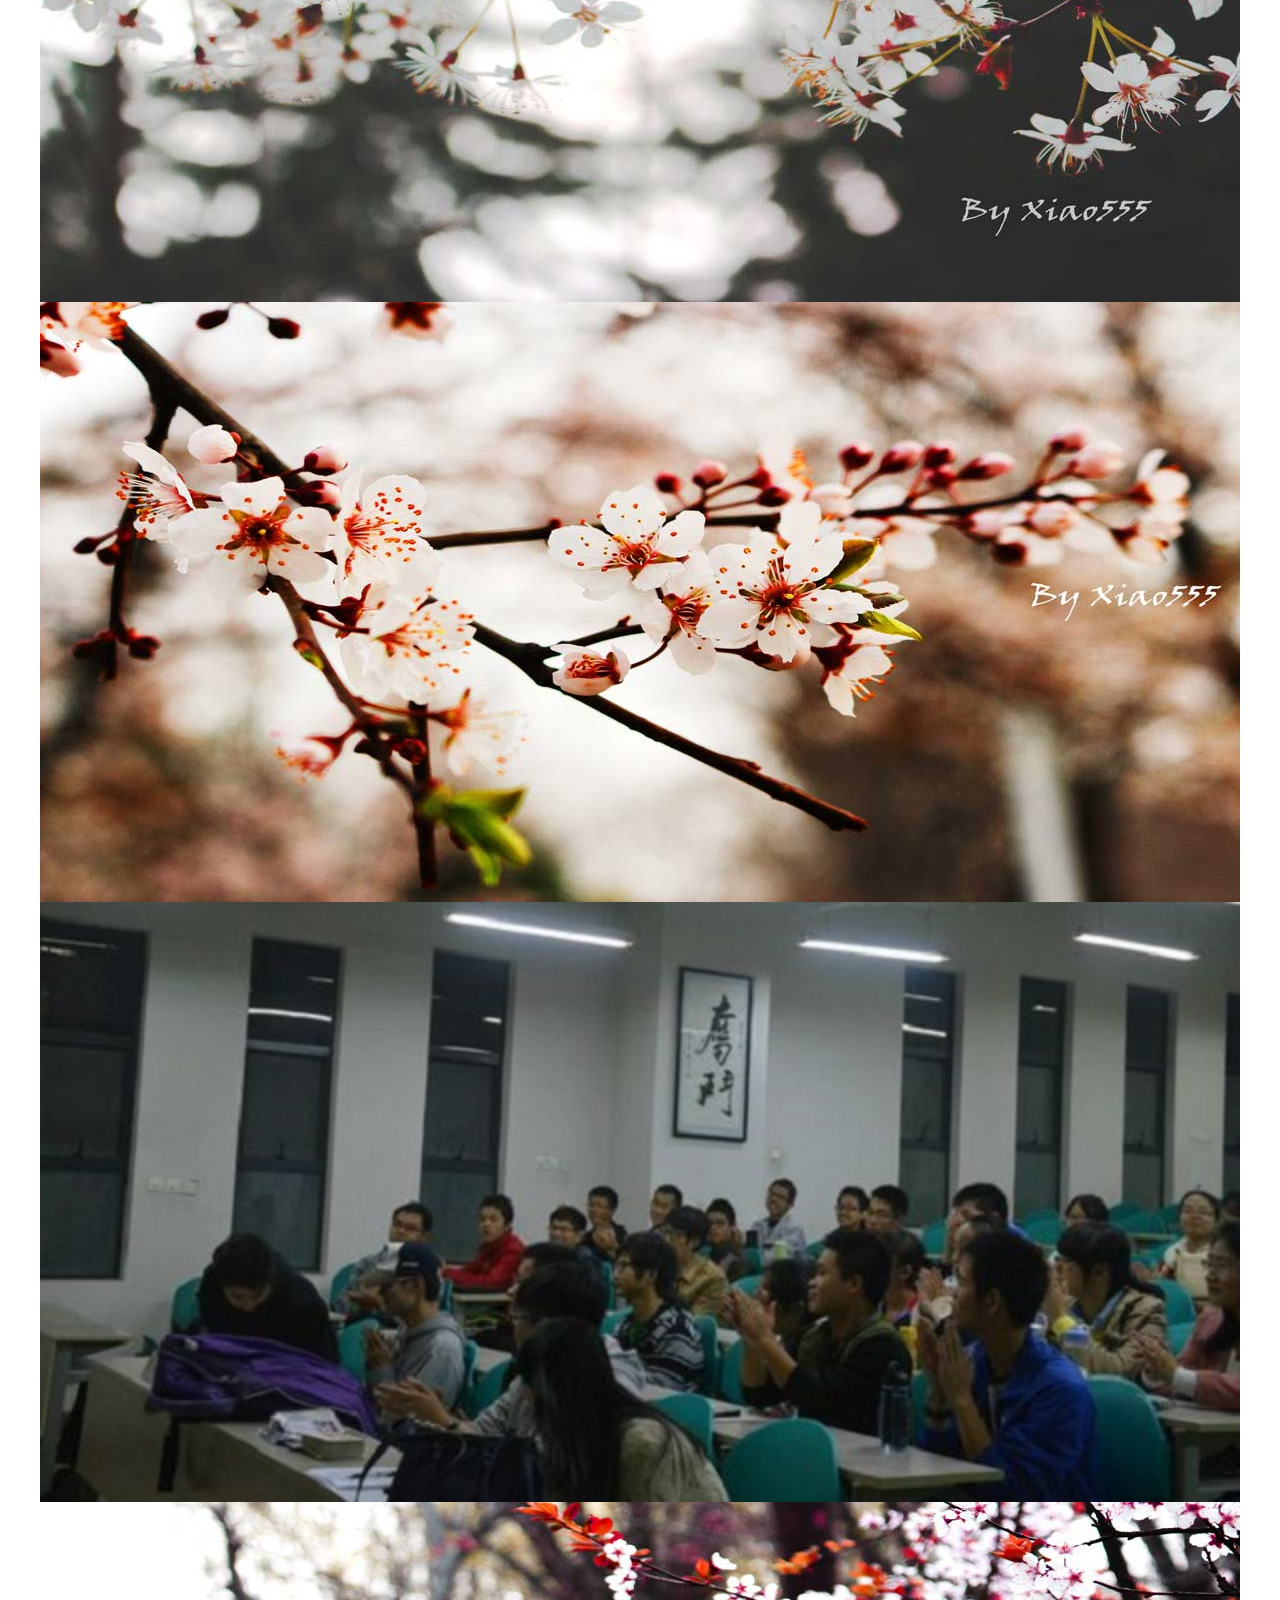
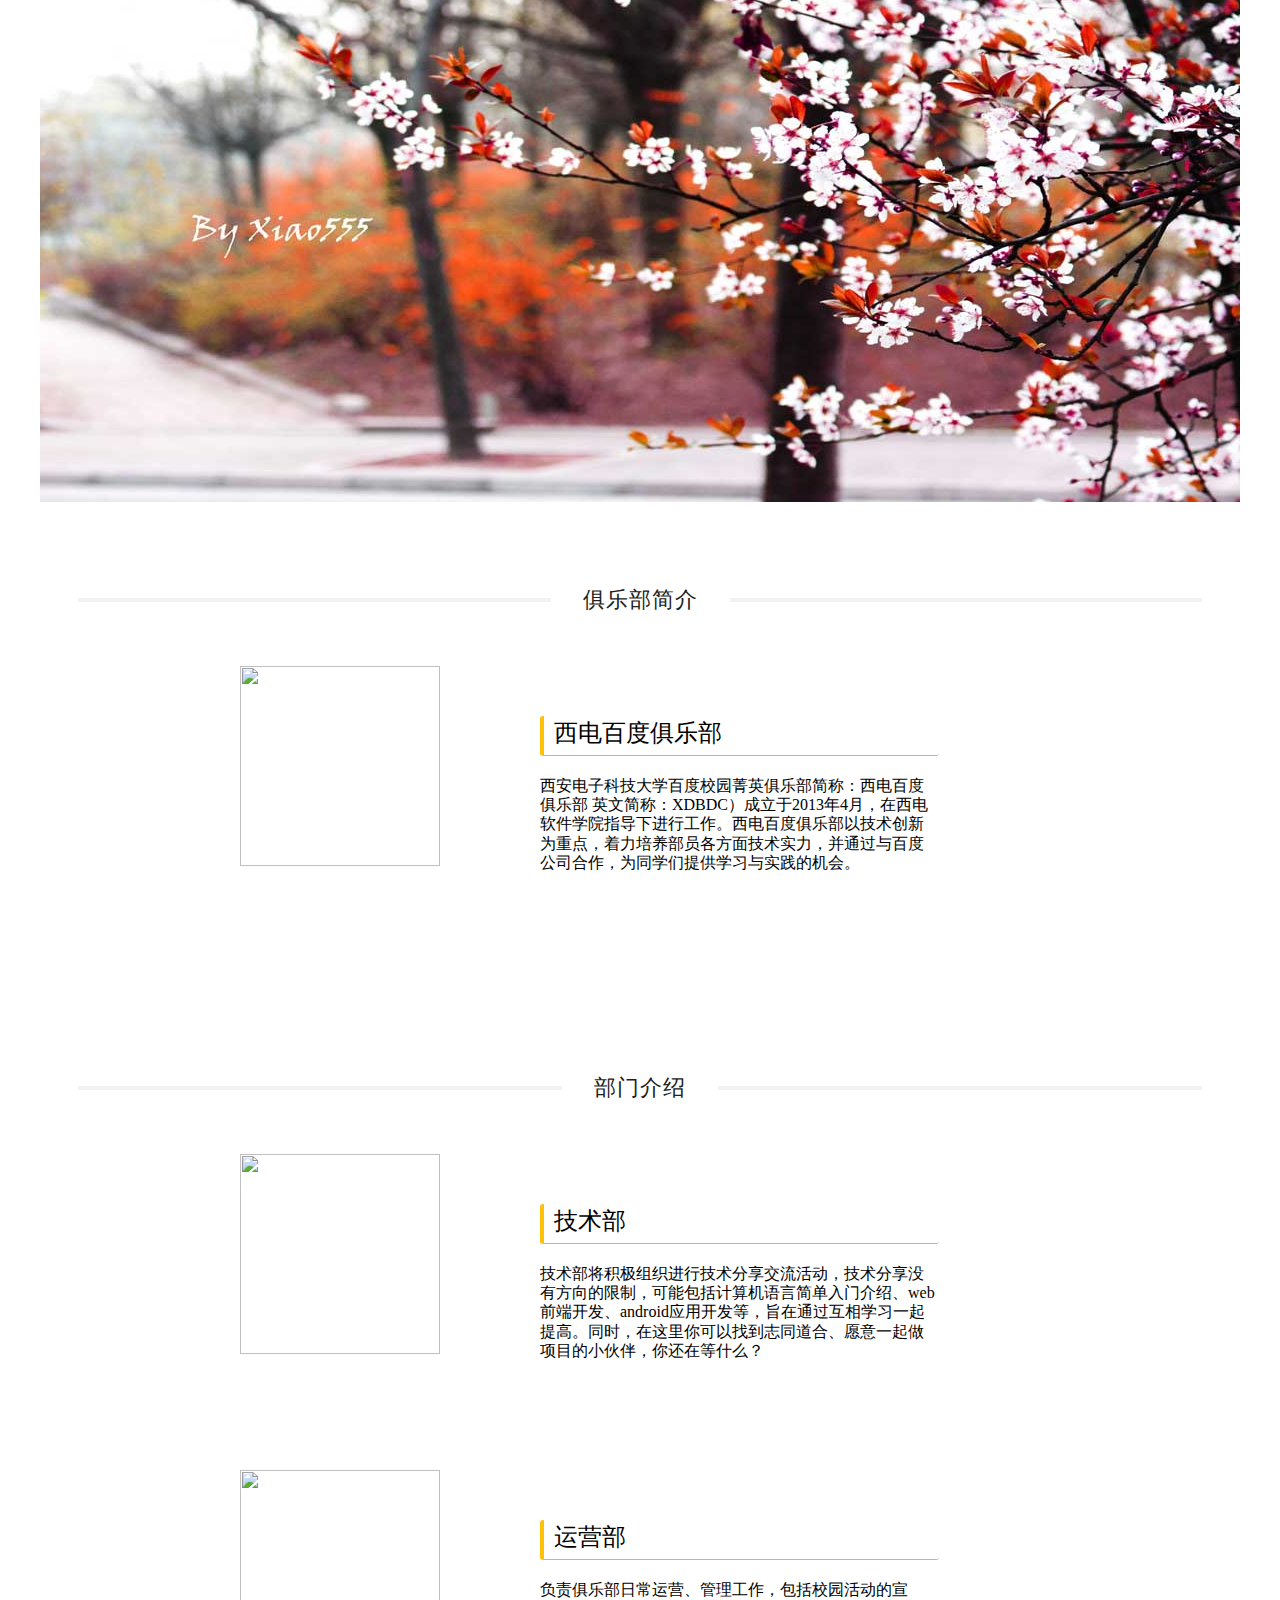
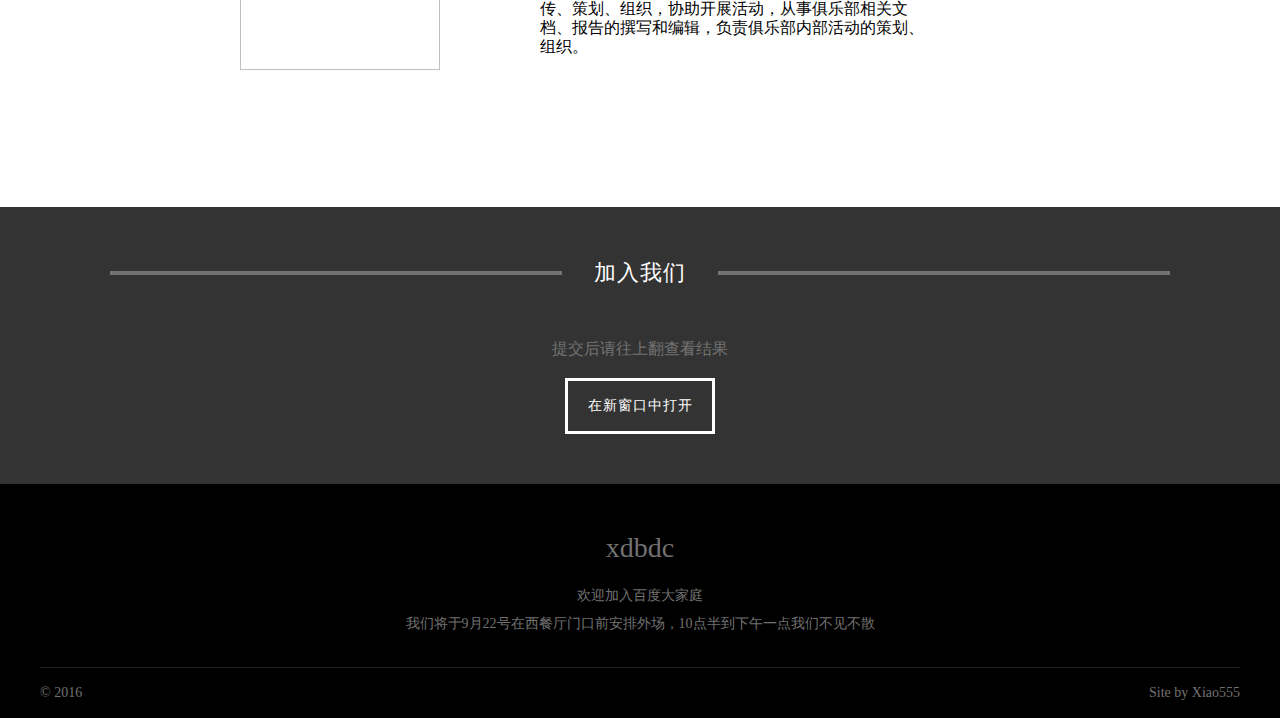
==== commit ec084736: "update" ====
--- a/index.html
+++ b/index.html
@@ -116,8 +116,7 @@
   <div class="footer-top">
     <div class="footer-middle">
       <a href="index.html" class="logo">xdbdc</a>
-      欢迎加入百度大家庭 <br>我们会在9月22号10点半到下午一点
-在西餐厅门口前安排外场
+      欢迎加入百度大家庭 <br>我们将于9月22号在西餐厅门口前安排外场，10点半到下午一点我们不见不散
     </div>
     <div class="container">
       <div class="copyright clearfix">
